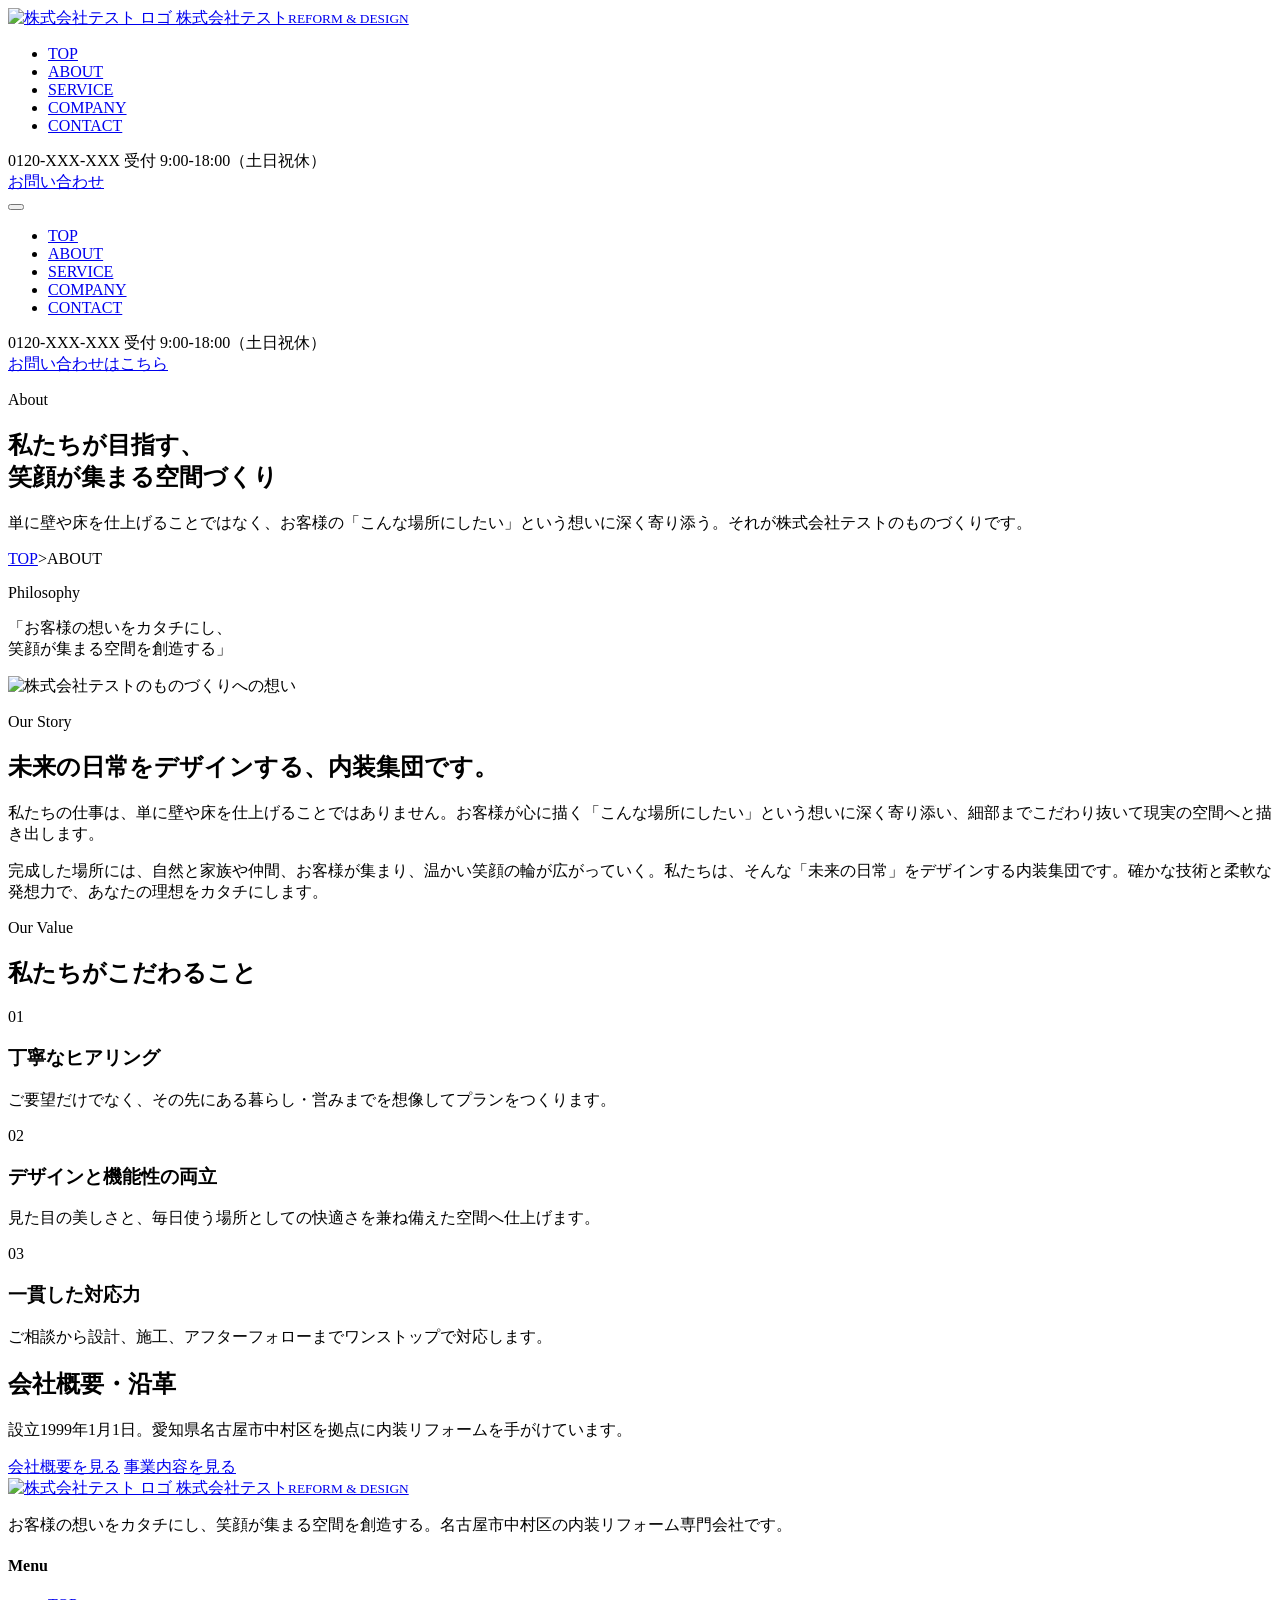
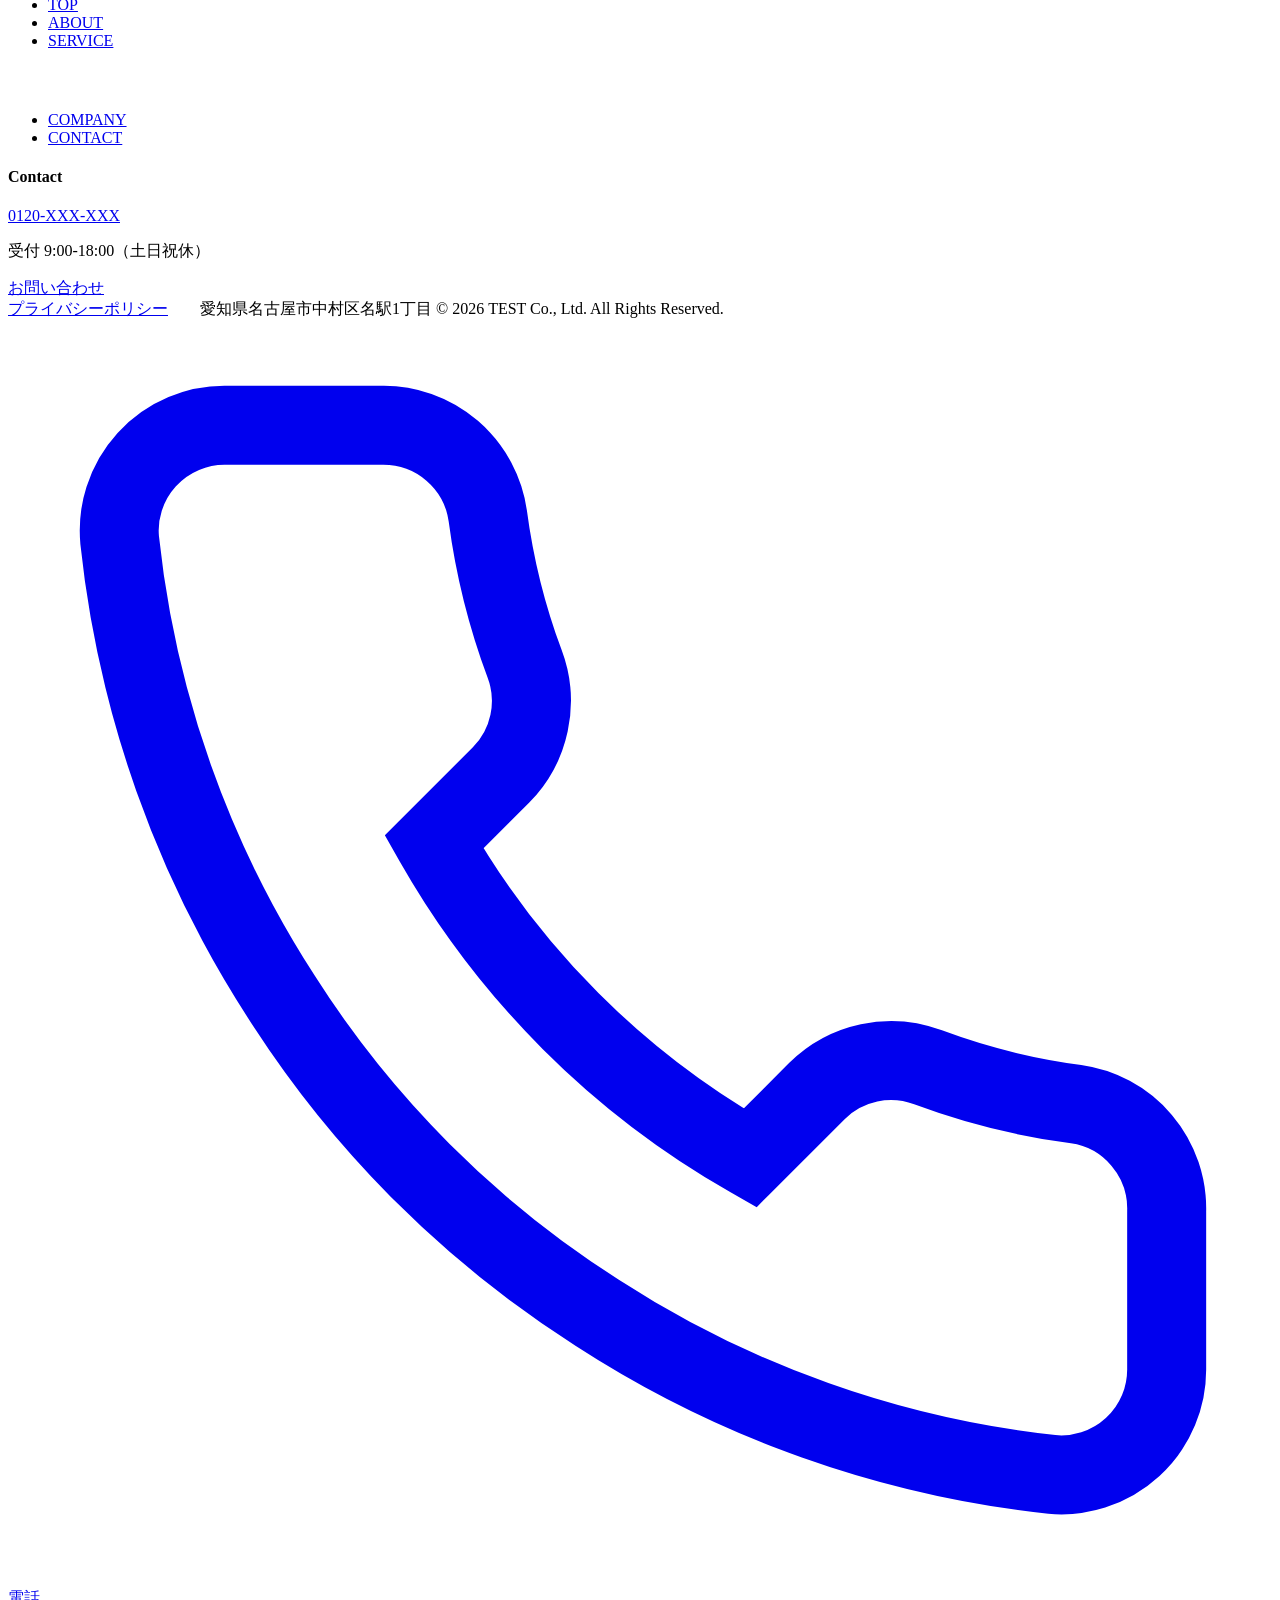
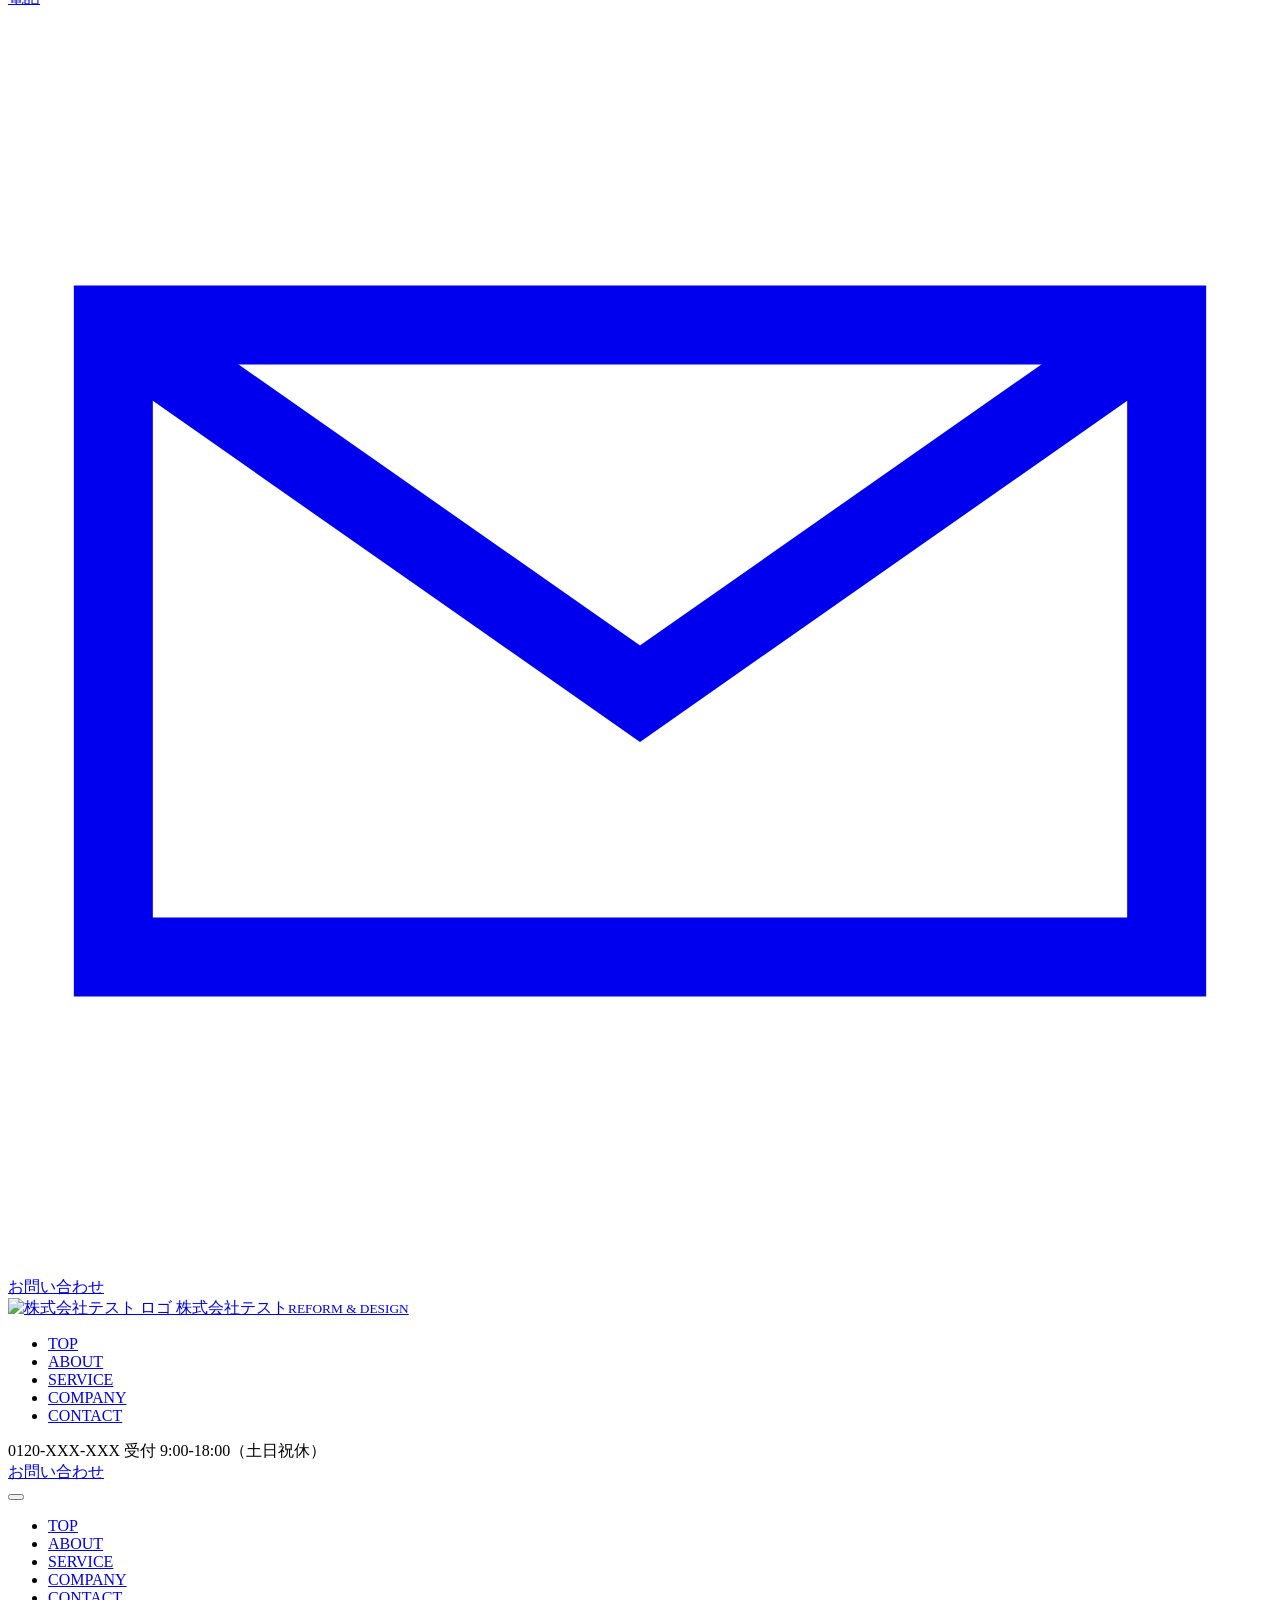
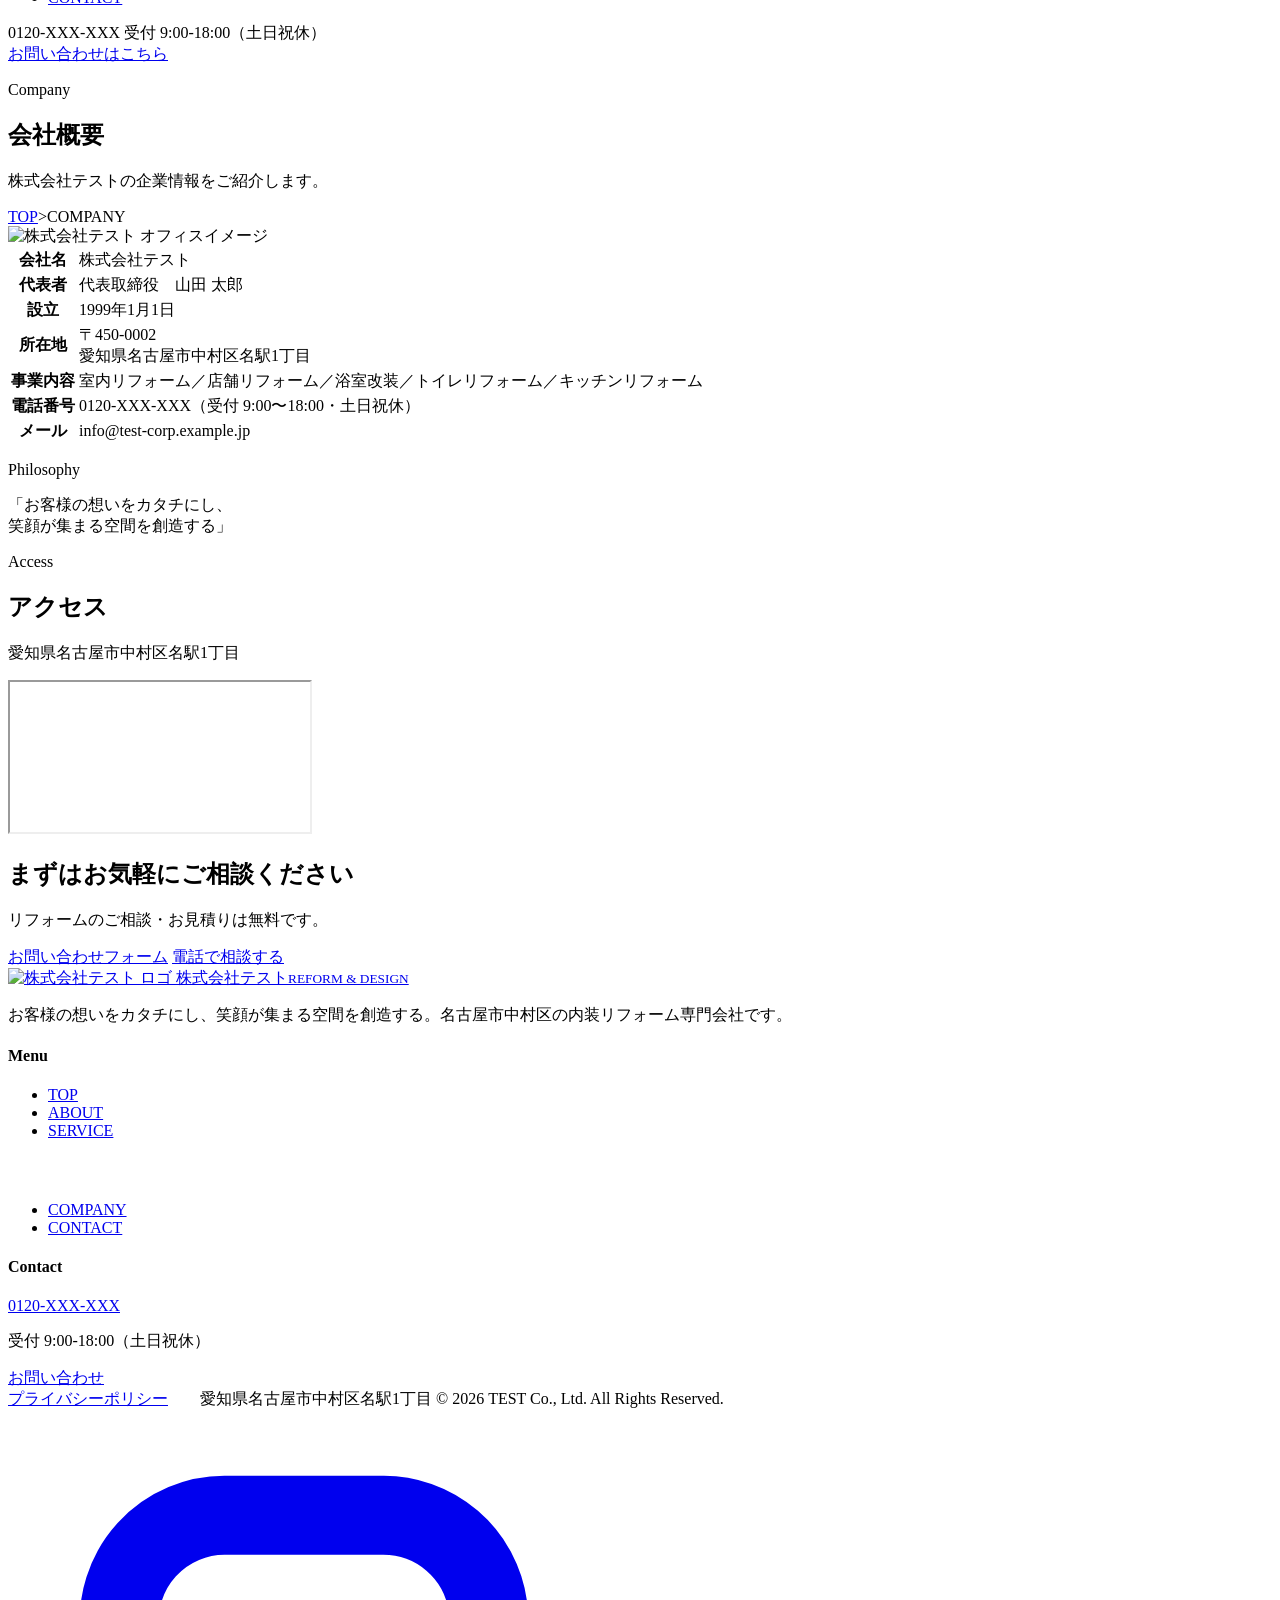
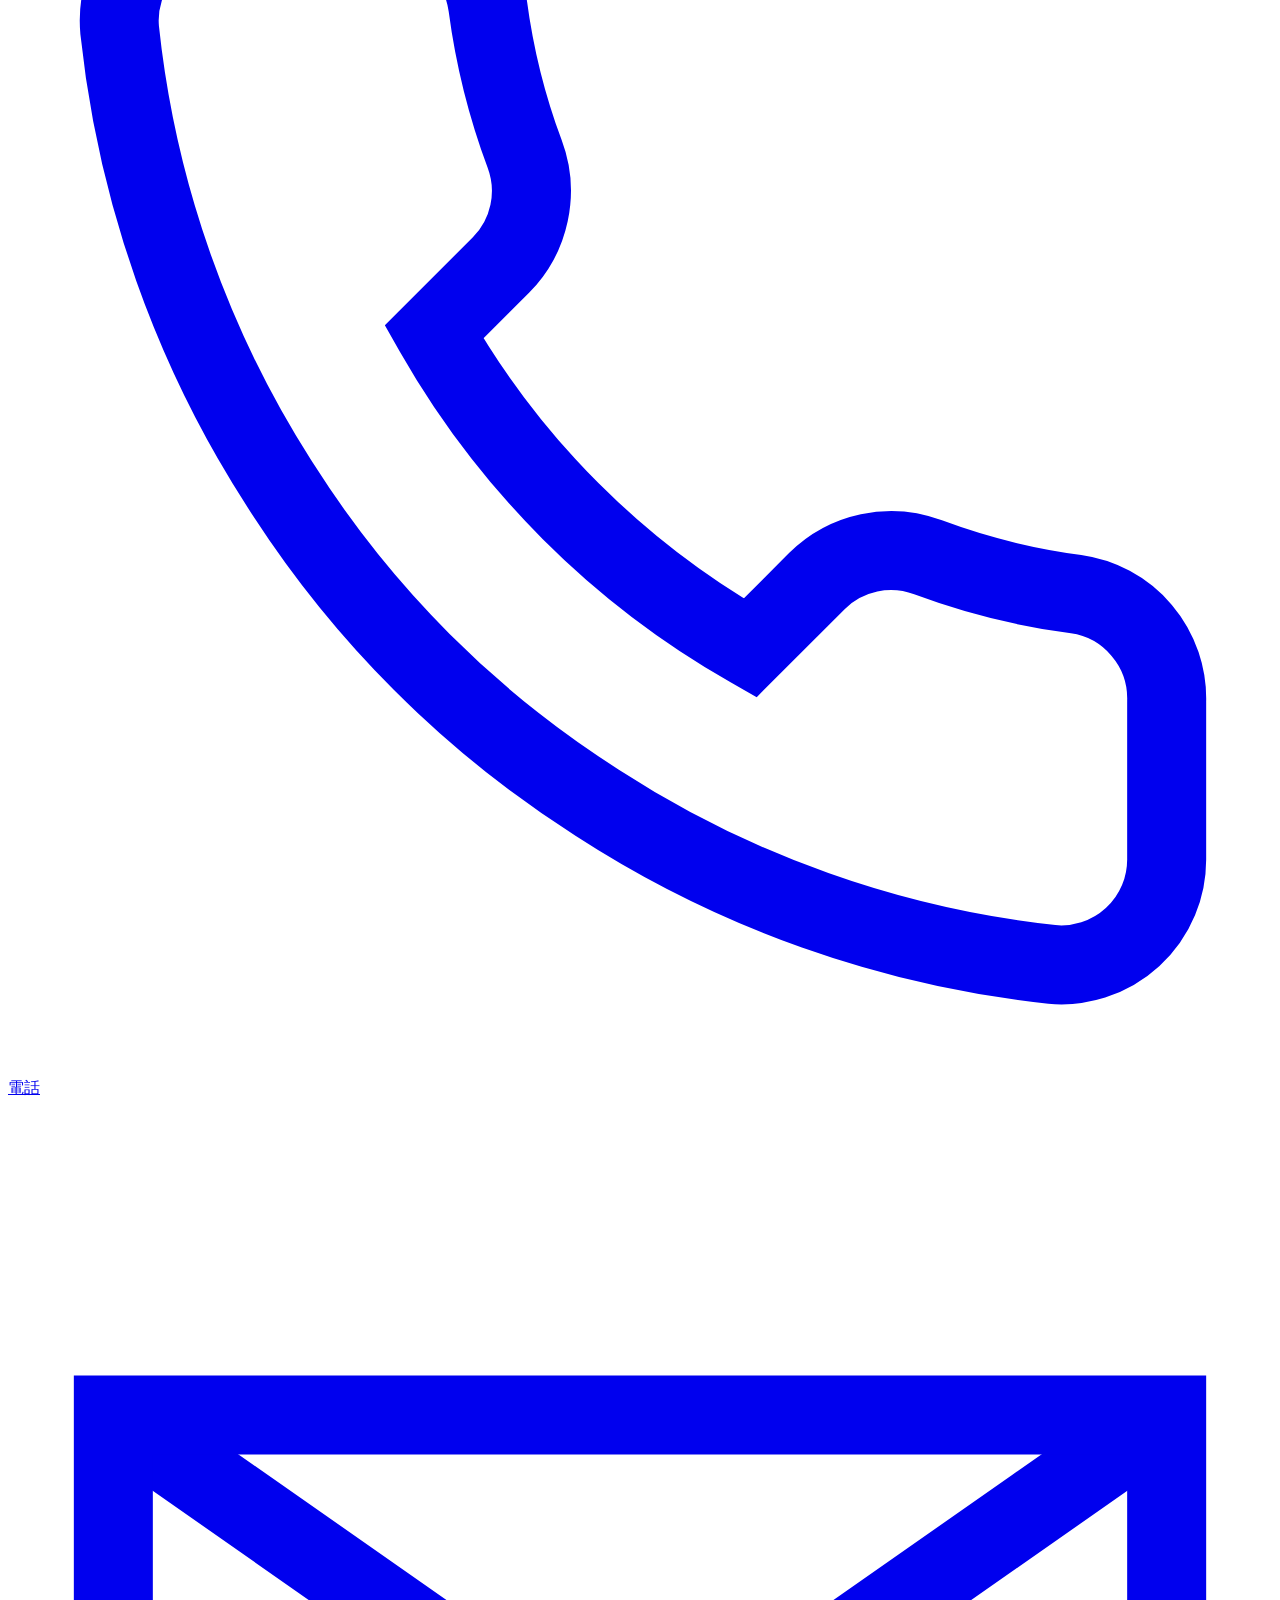
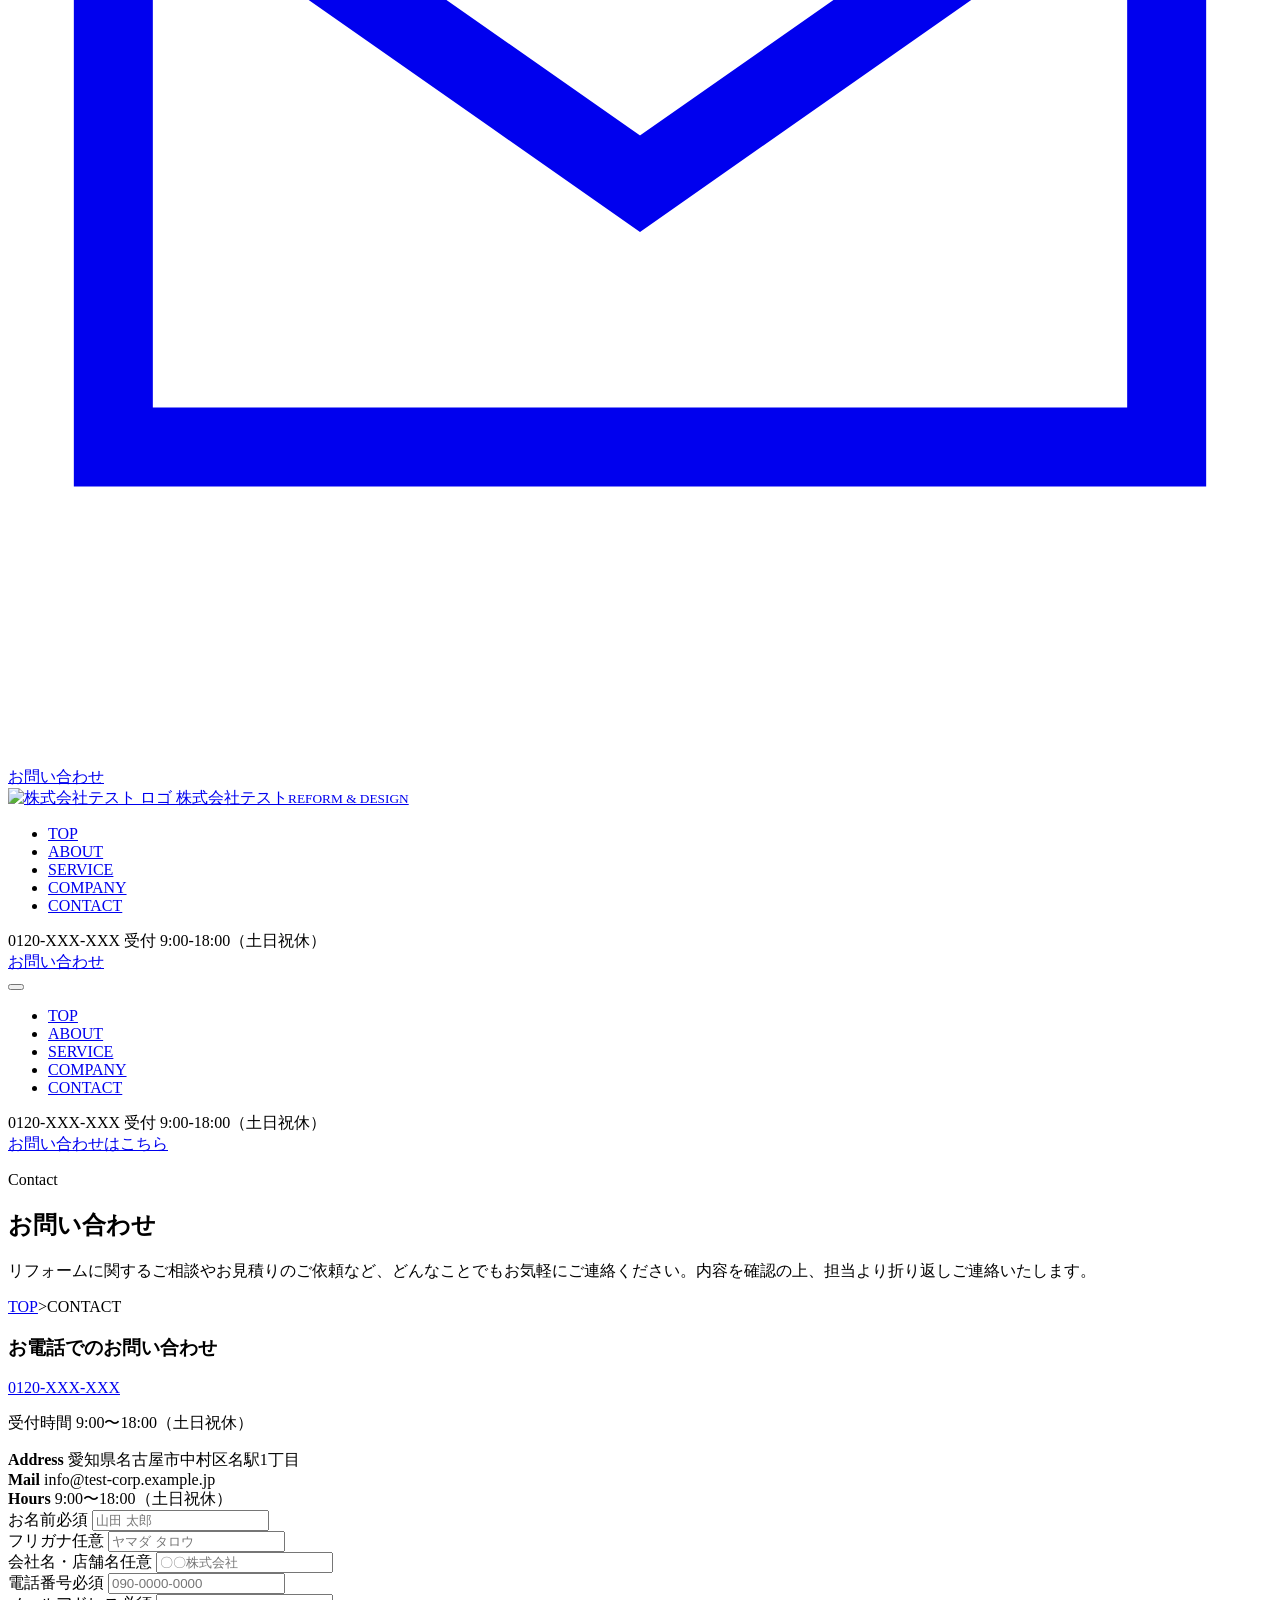
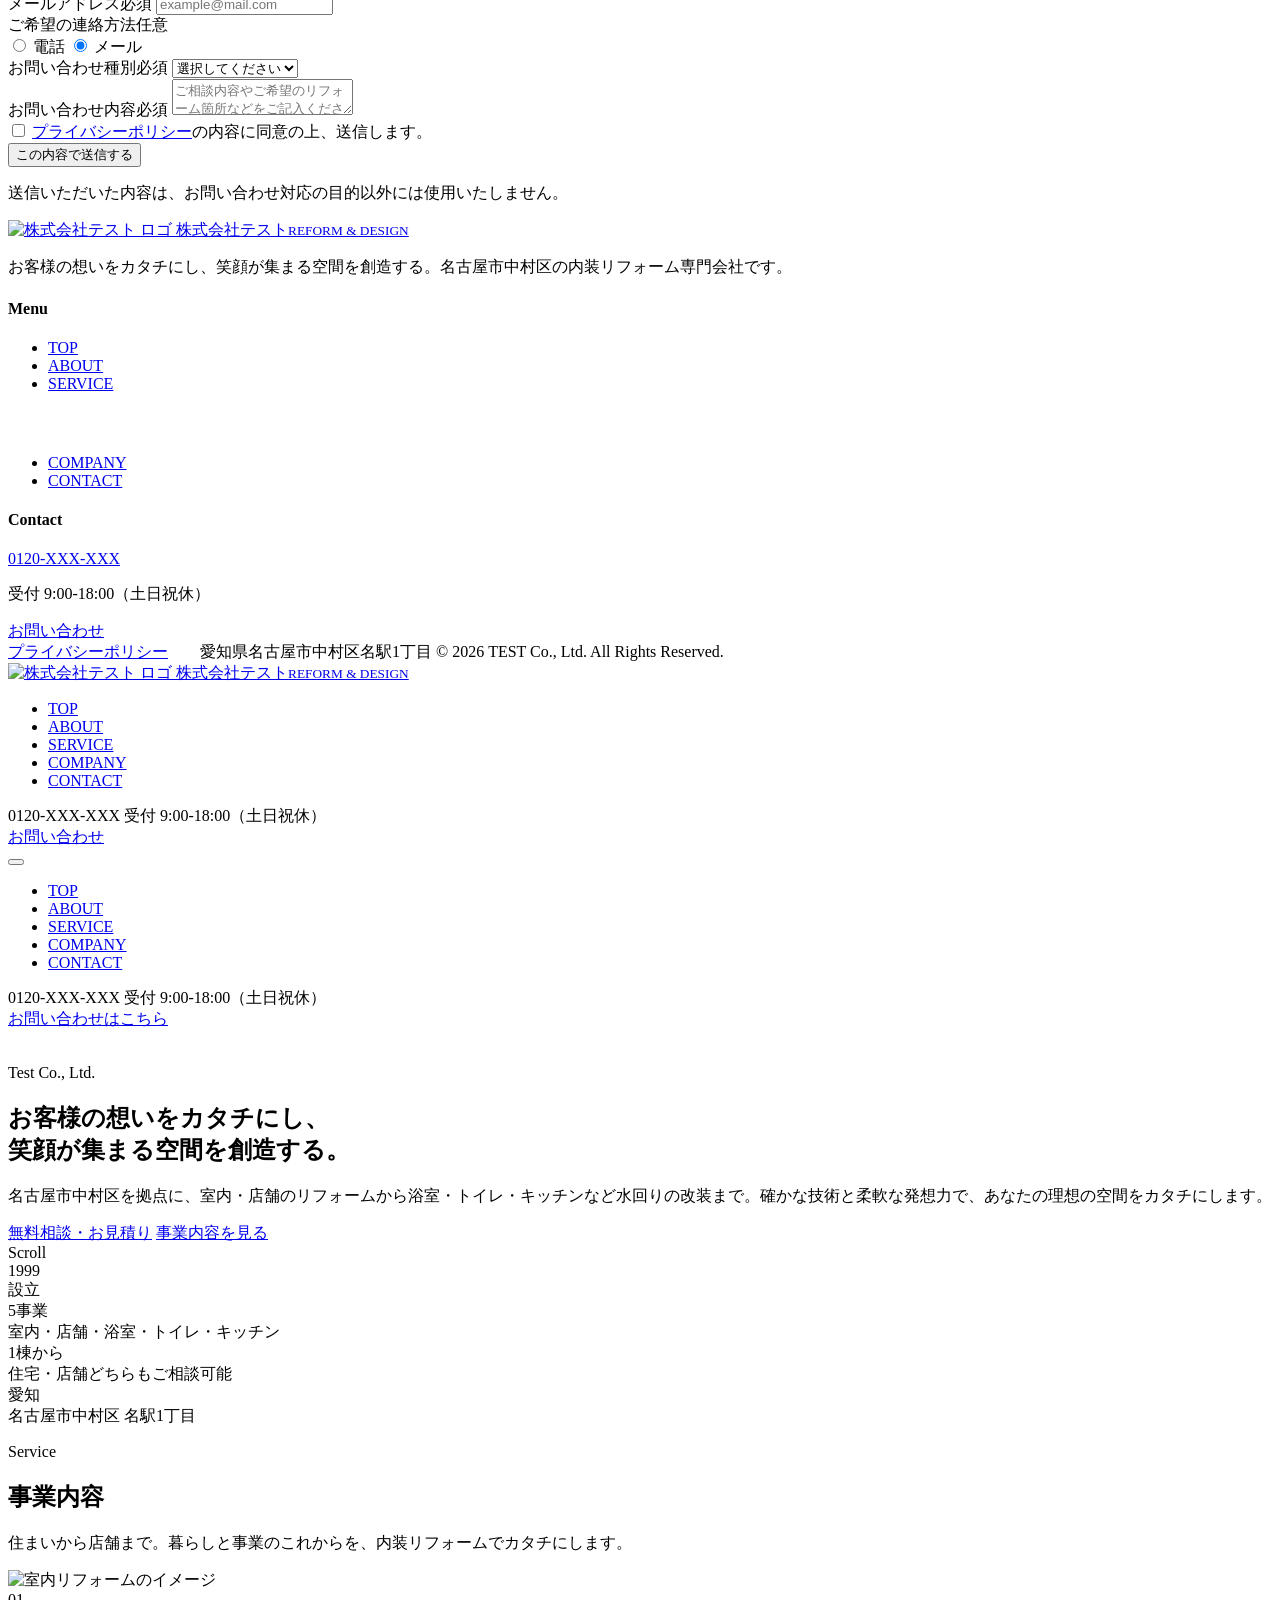
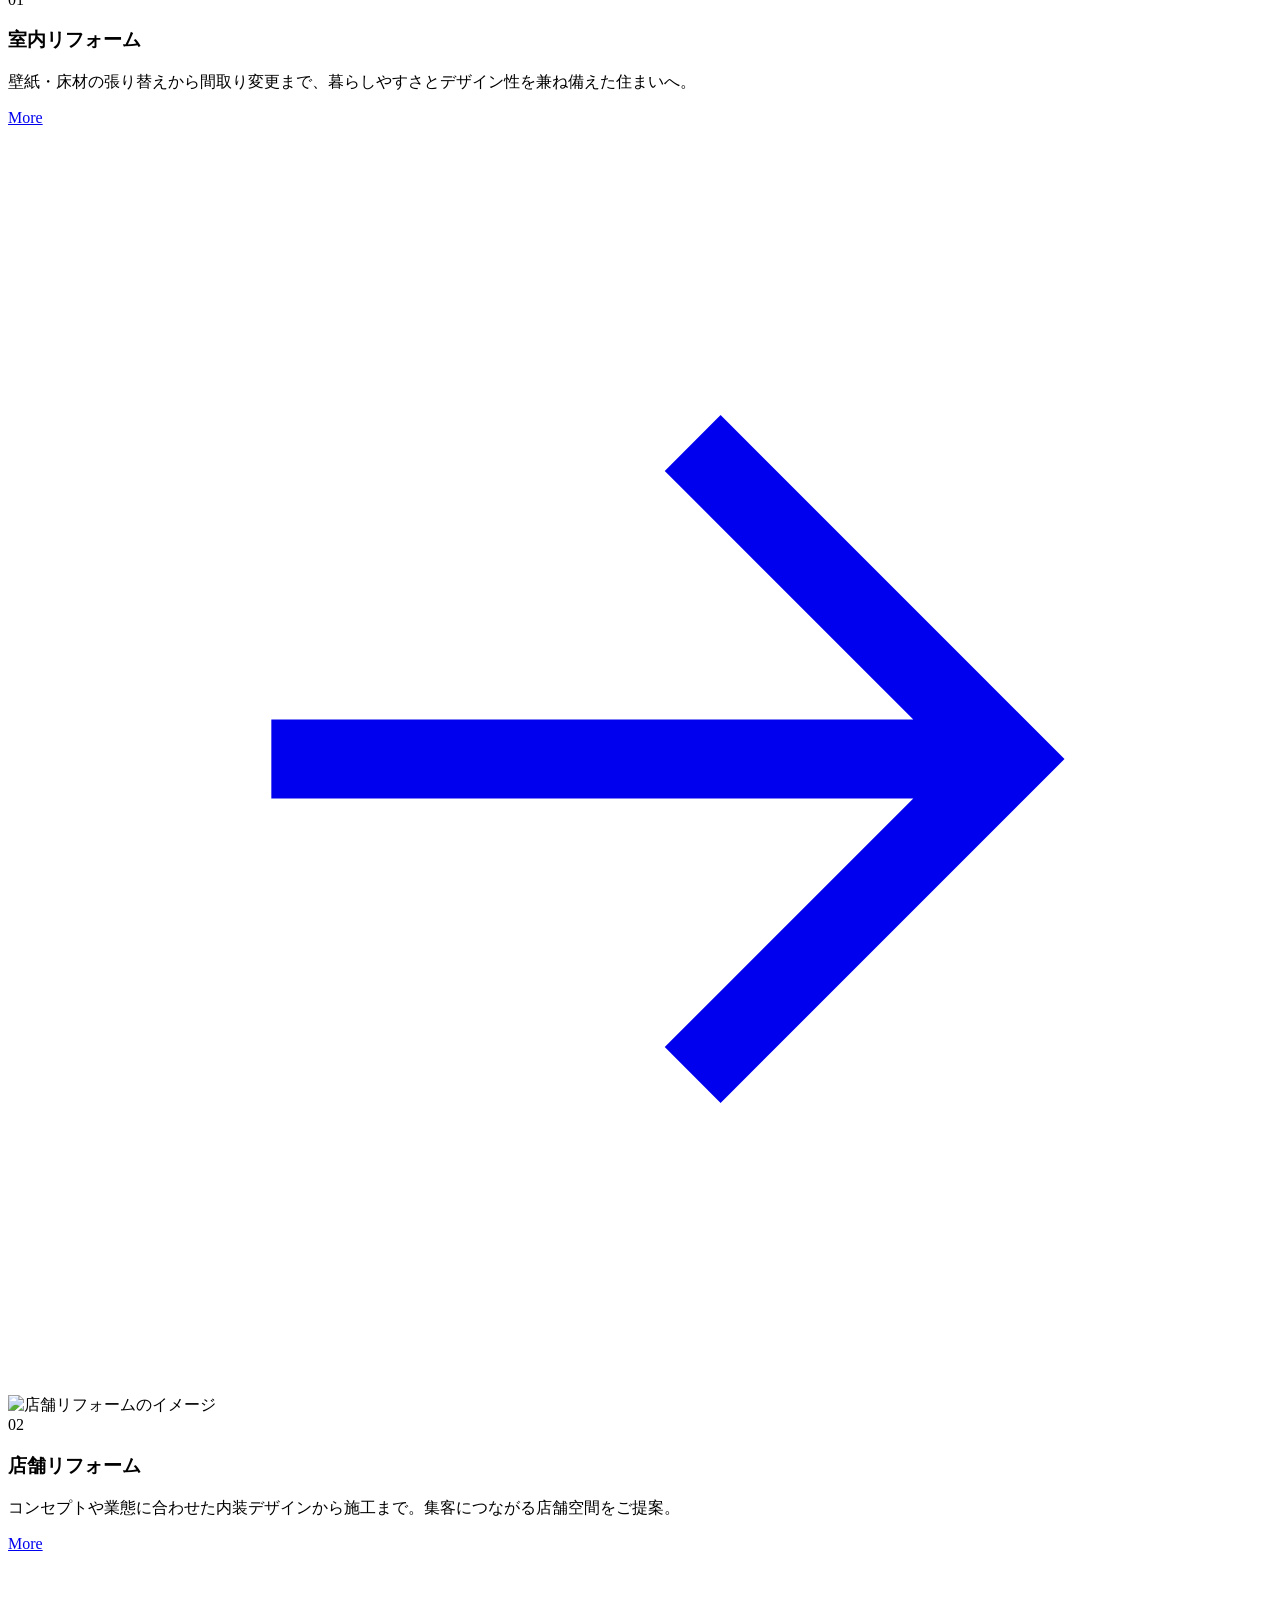
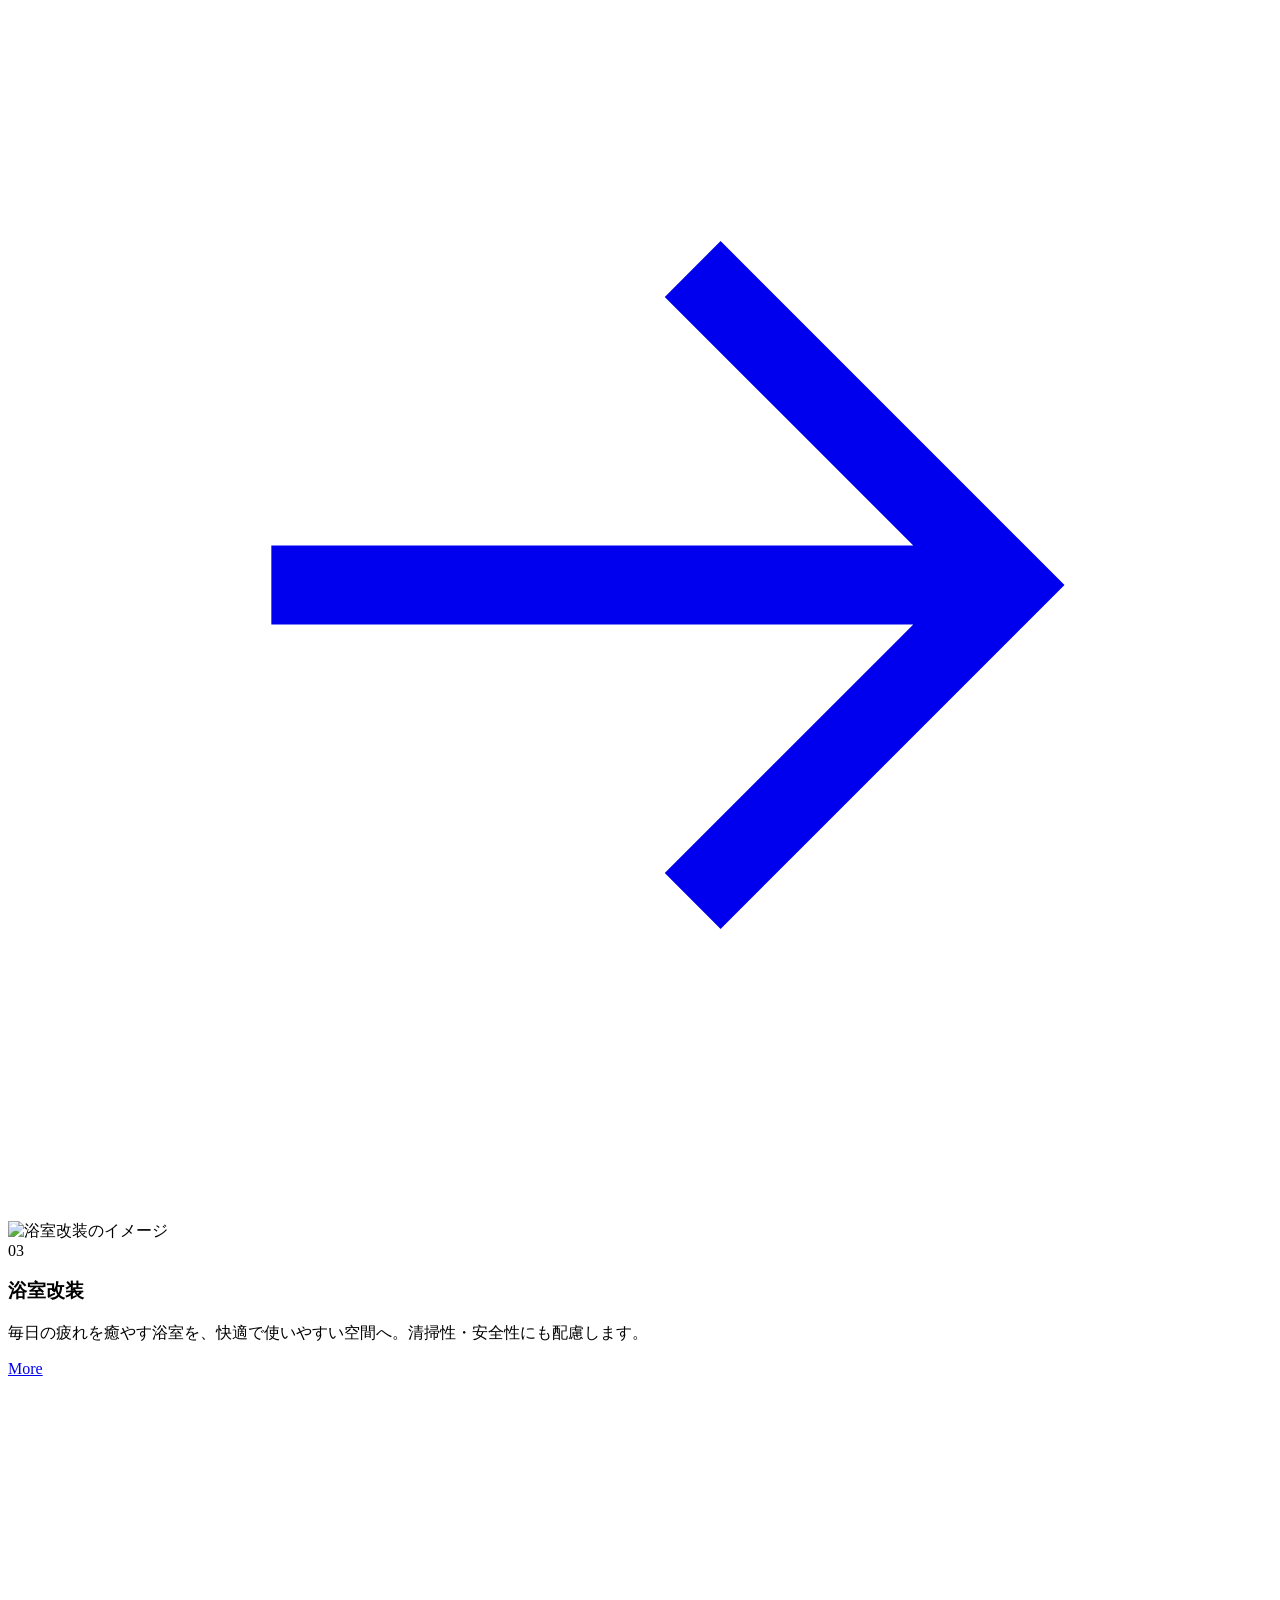
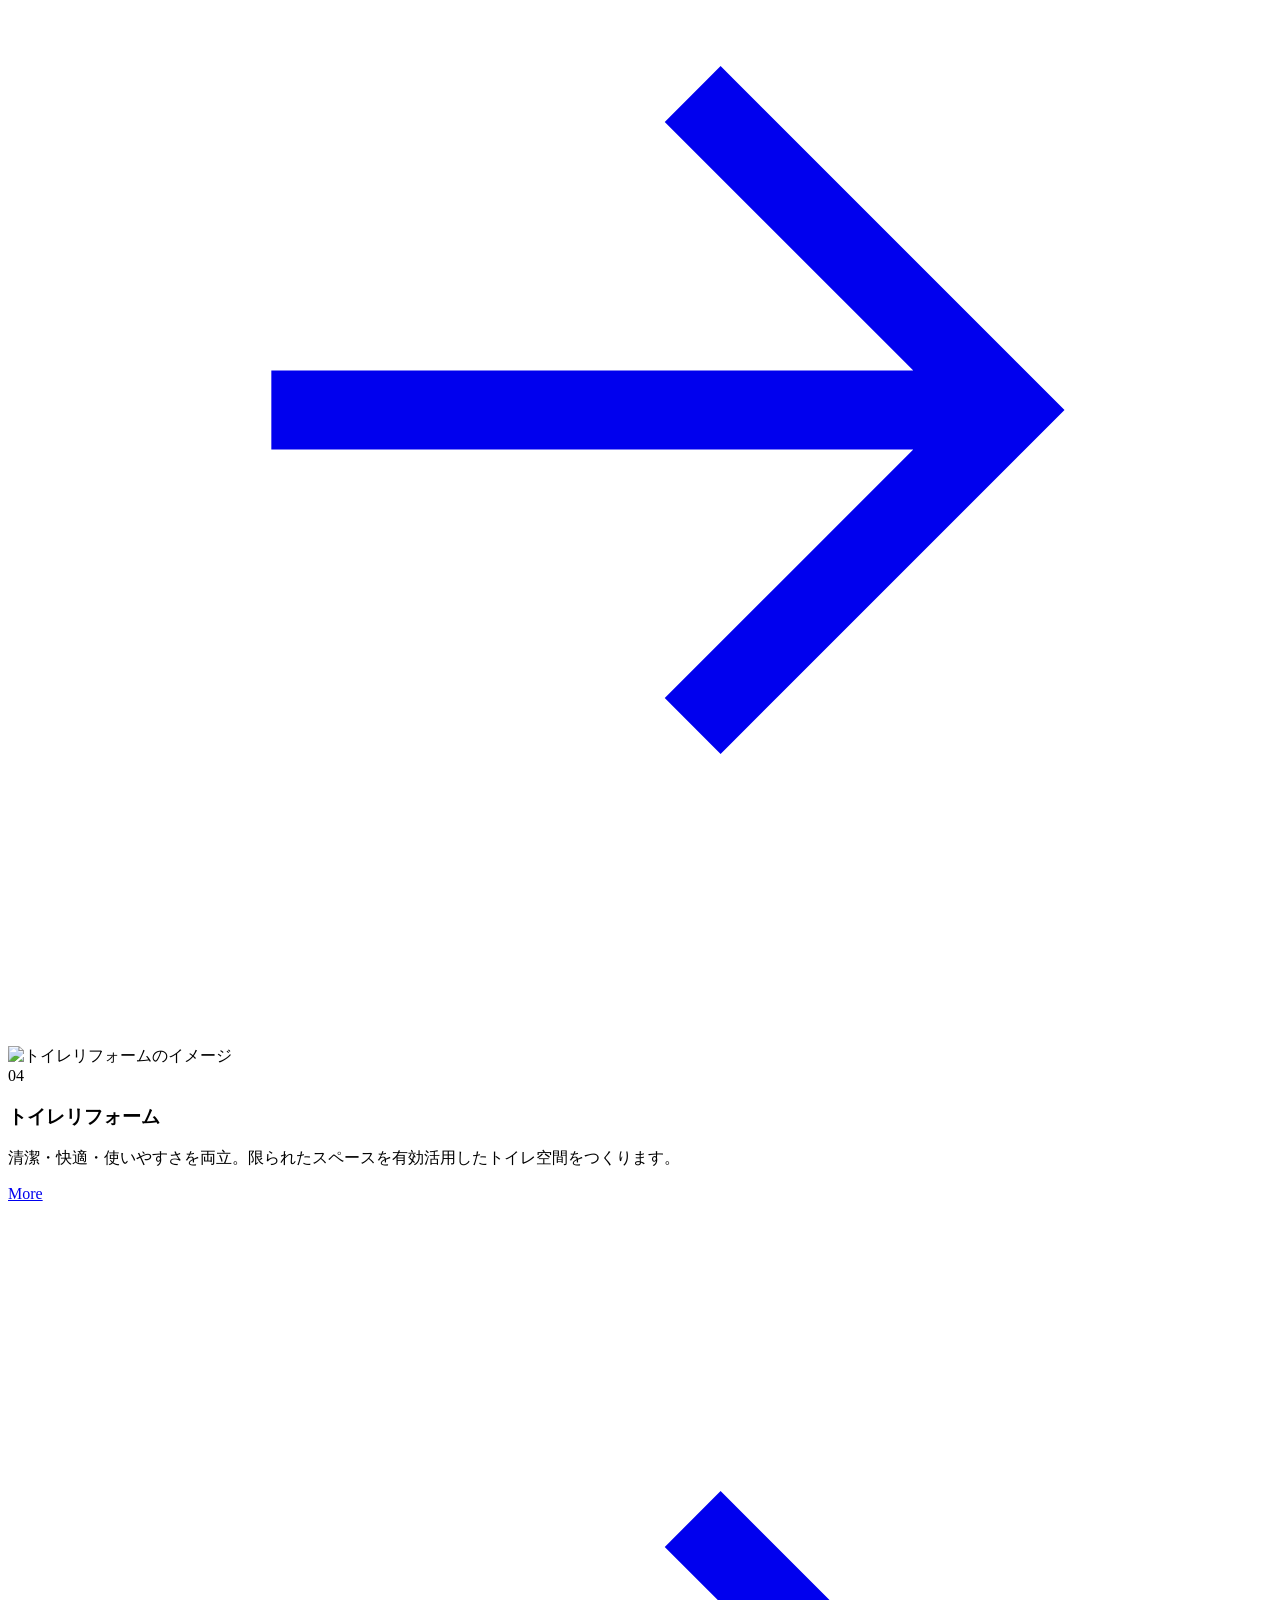
==== sample2/index.html @ 08230a1b "Create index.html" ====
<!DOCTYPE html>
<html lang="ja">
<head>
<meta charset="UTF-8">
<meta name="viewport" content="width=device-width, initial-scale=1.0">
<title>会社について｜株式会社テストの経営理念とものづくりへの想い</title>
<meta name="description" content="「お客様の想いをカタチにし、笑顔が集まる空間を創造する」を経営理念に掲げる株式会社テスト。私たちが大切にしている考え方と、内装リフォームにかける想いをご紹介します。">
<link rel="canonical" href="https://www.test-corp.example.jp/about.html">
<meta property="og:type" content="website">
<meta property="og:title" content="会社について｜株式会社テストの経営理念とものづくりへの想い">
<meta property="og:description" content="お客様の想いをカタチにし、笑顔が集まる空間を創造する。株式会社テストが大切にしている考え方をご紹介します。">
<meta property="og:locale" content="ja_JP">
<link rel="icon" href="images/favicon-32.png" sizes="32x32">
<link rel="apple-touch-icon" href="images/apple-touch-icon.png">
<link rel="preconnect" href="https://fonts.googleapis.com">
<link rel="preconnect" href="https://fonts.gstatic.com" crossorigin>
<link href="https://fonts.googleapis.com/css2?family=Cormorant+Garamond:ital,wght@0,500;0,600;1,500;1,600&family=Noto+Serif+JP:wght@300;400;500;600;700&display=swap" rel="stylesheet">
<link rel="stylesheet" href="css/style.css">
</head>
<body>

<!-- ============ HEADER ============ -->
<header class="site-header">
  <div class="container">
    <a href="index.html" class="brand">
      <img src="images/logo-icon-gold.png" alt="株式会社テスト ロゴ">
      <span class="brand-name">株式会社テスト<small>REFORM &amp; DESIGN</small></span>
    </a>
    <nav class="gnav pc-only">
      <ul class="gnav-list">
        <li><a href="index.html">TOP</a></li>
        <li><a href="about.html">ABOUT</a></li>
        <li><a href="service.html">SERVICE</a></li>
        <li><a href="company.html">COMPANY</a></li>
        <li><a href="contact.html">CONTACT</a></li>
      </ul>
    </nav>
    <div class="header-cta pc-only">
      <div class="header-tel">
        <span class="num">0120-XXX-XXX</span>
        <span class="hours">受付 9:00-18:00（土日祝休）</span>
      </div>
      <a href="contact.html" class="btn btn--primary">お問い合わせ</a>
    </div>
    <button class="nav-toggle" aria-label="メニューを開く" aria-expanded="false"><span></span></button>
  </div>
</header>

<div class="mobile-nav">
  <ul class="mobile-nav-list">
    <li><a href="index.html">TOP</a></li>
    <li><a href="about.html">ABOUT</a></li>
    <li><a href="service.html">SERVICE</a></li>
    <li><a href="company.html">COMPANY</a></li>
    <li><a href="contact.html">CONTACT</a></li>
  </ul>
  <div class="mobile-nav-foot">
    <div class="header-tel">
      <span class="num">0120-XXX-XXX</span>
      <span class="hours">受付 9:00-18:00（土日祝休）</span>
    </div>
    <a href="contact.html" class="btn btn--outline">お問い合わせはこちら</a>
  </div>
</div>

<!-- ============ PAGE HERO ============ -->
<section class="page-hero">
  <div class="container page-hero-inner">
    <p class="eyebrow">About</p>
    <h1>私たちが目指す、<br class="sp-only">笑顔が集まる空間づくり</h1>
    <p>単に壁や床を仕上げることではなく、お客様の「こんな場所にしたい」という想いに深く寄り添う。それが株式会社テストのものづくりです。</p>
  </div>
</section>
<nav class="breadcrumb">
  <div class="container">
    <a href="index.html">TOP</a><span>&gt;</span>ABOUT
  </div>
</nav>

<!-- ============ PHILOSOPHY ============ -->
<section class="section">
  <div class="container">
    <div class="philosophy reveal">
      <p class="eyebrow" style="justify-content:center;">Philosophy</p>
      <p class="philosophy-quote">「お客様の想いをカタチにし、<br><span>笑顔が集まる空間</span>を創造する」</p>
    </div>
  </div>
</section>

<!-- ============ ABOUT TEXT ============ -->
<section class="section section--cream-deep">
  <div class="container">
    <div class="split reveal">
      <div class="split-media">
        <img src="images/photos/texture-about.svg" alt="株式会社テストのものづくりへの想い">
      </div>
      <div class="split-text">
        <p class="eyebrow">Our Story</p>
        <h2>未来の日常をデザインする、内装集団です。</h2>
        <p>私たちの仕事は、単に壁や床を仕上げることではありません。お客様が心に描く「こんな場所にしたい」という想いに深く寄り添い、細部までこだわり抜いて現実の空間へと描き出します。</p>
        <p>完成した場所には、自然と家族や仲間、お客様が集まり、温かい笑顔の輪が広がっていく。私たちは、そんな「未来の日常」をデザインする内装集団です。確かな技術と柔軟な発想力で、あなたの理想をカタチにします。</p>
      </div>
    </div>
  </div>
</section>

<!-- ============ こだわり ============ -->
<section class="section">
  <div class="container">
    <div class="section-head reveal">
      <p class="eyebrow">Our Value</p>
      <h2 class="section-title">私たちがこだわること</h2>
    </div>
    <div class="reasons reasons--3">
      <div class="reason reveal">
        <div class="reason-num">01</div>
        <h3>丁寧なヒアリング</h3>
        <p>ご要望だけでなく、その先にある暮らし・営みまでを想像してプランをつくります。</p>
      </div>
      <div class="reason reveal reveal-delay-1">
        <div class="reason-num">02</div>
        <h3>デザインと機能性の両立</h3>
        <p>見た目の美しさと、毎日使う場所としての快適さを兼ね備えた空間へ仕上げます。</p>
      </div>
      <div class="reason reveal reveal-delay-2">
        <div class="reason-num">03</div>
        <h3>一貫した対応力</h3>
        <p>ご相談から設計、施工、アフターフォローまでワンストップで対応します。</p>
      </div>
    </div>
  </div>
</section>

<!-- ============ 会社概要抜粋 ============ -->
<section class="section section--cream-deep">
  <div class="container">
    <div class="cta-band reveal">
      <div>
        <h2>会社概要・沿革</h2>
        <p>設立1999年1月1日。愛知県名古屋市中村区を拠点に内装リフォームを手がけています。</p>
      </div>
      <div class="cta-band-actions">
        <a href="company.html" class="btn btn--primary">会社概要を見る</a>
        <a href="service.html" class="btn btn--outline">事業内容を見る</a>
      </div>
    </div>
  </div>
</section>

<!-- ============ FOOTER ============ -->
<footer class="site-footer">
  <div class="container">
    <div class="footer-top">
      <div class="footer-brand">
        <a href="index.html" class="brand">
          <img src="images/logo-icon-cream.png" alt="株式会社テスト ロゴ">
          <span class="brand-name">株式会社テスト<small>REFORM &amp; DESIGN</small></span>
        </a>
        <p>お客様の想いをカタチにし、笑顔が集まる空間を創造する。名古屋市中村区の内装リフォーム専門会社です。</p>
      </div>
      <div class="footer-col">
        <h4>Menu</h4>
        <ul>
          <li><a href="index.html">TOP</a></li>
          <li><a href="about.html">ABOUT</a></li>
          <li><a href="service.html">SERVICE</a></li>
        </ul>
      </div>
      <div class="footer-col">
        <h4>&nbsp;</h4>
        <ul>
          <li><a href="company.html">COMPANY</a></li>
          <li><a href="contact.html">CONTACT</a></li>
        </ul>
      </div>
      <div class="footer-col footer-contact">
        <h4>Contact</h4>
        <a href="tel:0120XXXXXX" class="contact-tel">0120-XXX-XXX</a>
        <p class="hours">受付 9:00-18:00（土日祝休）</p>
        <a href="contact.html" class="btn btn--primary btn--block">お問い合わせ</a>
      </div>
    </div>
    <div class="footer-bottom">
      <span><a href="privacy.html">プライバシーポリシー</a>　　愛知県名古屋市中村区名駅1丁目</span>
      <span>&copy; 2026 TEST Co., Ltd. All Rights Reserved.</span>
    </div>
  </div>
</footer>

<div class="mobile-fab">
  <a href="tel:0120XXXXXX">
    <svg viewBox="0 0 24 24" fill="none" stroke="currentColor" stroke-width="1.5"><path d="M22 16.92v3a2 2 0 0 1-2.18 2 19.79 19.79 0 0 1-8.63-3.07 19.5 19.5 0 0 1-6-6 19.79 19.79 0 0 1-3.07-8.67A2 2 0 0 1 4.11 2h3a2 2 0 0 1 2 1.72c.127.96.361 1.903.7 2.81a2 2 0 0 1-.45 2.11L8.09 9.91a16 16 0 0 0 6 6l1.27-1.27a2 2 0 0 1 2.11-.45c.907.339 1.85.573 2.81.7A2 2 0 0 1 22 16.92z"/></svg>
    電話
  </a>
  <a href="contact.html">
    <svg viewBox="0 0 24 24" fill="none" stroke="currentColor" stroke-width="1.5"><path d="M22 6l-10 7L2 6"/><path d="M2 6h20v12H2z"/></svg>
    お問い合わせ
  </a>
</div>

<script src="js/main.js"></script>
</body>
</html>

<!DOCTYPE html>
<html lang="ja">
<head>
<meta charset="UTF-8">
<meta name="viewport" content="width=device-width, initial-scale=1.0">
<title>会社概要｜株式会社テスト</title>
<meta name="description" content="株式会社テストの会社概要ページです。会社名・代表者・所在地・事業内容など、企業情報をご確認いただけます。">
<link rel="canonical" href="https://www.test-corp.example.jp/company.html">
<meta property="og:type" content="website">
<meta property="og:title" content="会社概要｜株式会社テスト">
<meta property="og:description" content="株式会社テストの会社概要。会社名・代表者・所在地・事業内容など企業情報をご確認いただけます。">
<meta property="og:locale" content="ja_JP">
<link rel="icon" href="images/favicon-32.png" sizes="32x32">
<link rel="apple-touch-icon" href="images/apple-touch-icon.png">
<link rel="preconnect" href="https://fonts.googleapis.com">
<link rel="preconnect" href="https://fonts.gstatic.com" crossorigin>
<link href="https://fonts.googleapis.com/css2?family=Cormorant+Garamond:ital,wght@0,500;0,600;1,500;1,600&family=Noto+Serif+JP:wght@300;400;500;600;700&display=swap" rel="stylesheet">
<link rel="stylesheet" href="css/style.css">
</head>
<body>

<!-- ============ HEADER ============ -->
<header class="site-header">
  <div class="container">
    <a href="index.html" class="brand">
      <img src="images/logo-icon-gold.png" alt="株式会社テスト ロゴ">
      <span class="brand-name">株式会社テスト<small>REFORM &amp; DESIGN</small></span>
    </a>
    <nav class="gnav pc-only">
      <ul class="gnav-list">
        <li><a href="index.html">TOP</a></li>
        <li><a href="about.html">ABOUT</a></li>
        <li><a href="service.html">SERVICE</a></li>
        <li><a href="company.html">COMPANY</a></li>
        <li><a href="contact.html">CONTACT</a></li>
      </ul>
    </nav>
    <div class="header-cta pc-only">
      <div class="header-tel">
        <span class="num">0120-XXX-XXX</span>
        <span class="hours">受付 9:00-18:00（土日祝休）</span>
      </div>
      <a href="contact.html" class="btn btn--primary">お問い合わせ</a>
    </div>
    <button class="nav-toggle" aria-label="メニューを開く" aria-expanded="false"><span></span></button>
  </div>
</header>

<div class="mobile-nav">
  <ul class="mobile-nav-list">
    <li><a href="index.html">TOP</a></li>
    <li><a href="about.html">ABOUT</a></li>
    <li><a href="service.html">SERVICE</a></li>
    <li><a href="company.html">COMPANY</a></li>
    <li><a href="contact.html">CONTACT</a></li>
  </ul>
  <div class="mobile-nav-foot">
    <div class="header-tel">
      <span class="num">0120-XXX-XXX</span>
      <span class="hours">受付 9:00-18:00（土日祝休）</span>
    </div>
    <a href="contact.html" class="btn btn--outline">お問い合わせはこちら</a>
  </div>
</div>

<!-- ============ PAGE HERO ============ -->
<section class="page-hero">
  <div class="container page-hero-inner">
    <p class="eyebrow">Company</p>
    <h1>会社概要</h1>
    <p>株式会社テストの企業情報をご紹介します。</p>
  </div>
</section>
<nav class="breadcrumb">
  <div class="container">
    <a href="index.html">TOP</a><span>&gt;</span>COMPANY
  </div>
</nav>

<!-- ============ 会社概要テーブル ============ -->
<section class="section">
  <div class="container">
    <div class="split reveal" style="align-items:flex-start;">
      <div class="split-media">
        <img src="images/photos/texture-company.svg" alt="株式会社テスト オフィスイメージ">
      </div>
      <div class="split-text" style="width:100%;">
        <table class="info-table">
          <tr><th>会社名</th><td>株式会社テスト</td></tr>
          <tr><th>代表者</th><td>代表取締役　山田 太郎</td></tr>
          <tr><th>設立</th><td>1999年1月1日</td></tr>
          <tr><th>所在地</th><td>〒450-0002<br>愛知県名古屋市中村区名駅1丁目</td></tr>
          <tr><th>事業内容</th><td>室内リフォーム／店舗リフォーム／浴室改装／トイレリフォーム／キッチンリフォーム</td></tr>
          <tr><th>電話番号</th><td>0120-XXX-XXX（受付 9:00〜18:00・土日祝休）</td></tr>
          <tr><th>メール</th><td>info@test-corp.example.jp</td></tr>
        </table>
      </div>
    </div>
  </div>
</section>

<!-- ============ 経営理念 ============ -->
<section class="section section--ink">
  <div class="container">
    <div class="philosophy reveal">
      <p class="eyebrow" style="justify-content:center;">Philosophy</p>
      <p class="philosophy-quote">「お客様の想いをカタチにし、<br><span>笑顔が集まる空間</span>を創造する」</p>
    </div>
  </div>
</section>

<!-- ============ アクセス ============ -->
<section class="section">
  <div class="container">
    <div class="section-head reveal">
      <p class="eyebrow">Access</p>
      <h2 class="section-title">アクセス</h2>
      <p class="section-lead">愛知県名古屋市中村区名駅1丁目</p>
    </div>
    <div class="map-frame reveal">
      <iframe
        src="https://www.google.com/maps?q=%E6%84%9B%E7%9F%A5%E7%9C%8C%E5%90%8D%E5%8F%A4%E5%B1%8B%E5%B8%82%E4%B8%AD%E6%9D%91%E5%8C%BA%E5%90%8D%E9%A7%85%EF%BC%91%E4%B8%81%E7%9B%AE&output=embed"
        loading="lazy" referrerpolicy="no-referrer-when-downgrade" title="株式会社テスト 所在地地図"></iframe>
    </div>
  </div>
</section>

<!-- ============ CTA ============ -->
<section class="section section--cream-deep">
  <div class="container">
    <div class="cta-band reveal">
      <div>
        <h2>まずはお気軽にご相談ください</h2>
        <p>リフォームのご相談・お見積りは無料です。</p>
      </div>
      <div class="cta-band-actions">
        <a href="contact.html" class="btn btn--primary">お問い合わせフォーム</a>
        <a href="tel:0120XXXXXX" class="btn btn--outline">電話で相談する</a>
      </div>
    </div>
  </div>
</section>

<!-- ============ FOOTER ============ -->
<footer class="site-footer">
  <div class="container">
    <div class="footer-top">
      <div class="footer-brand">
        <a href="index.html" class="brand">
          <img src="images/logo-icon-cream.png" alt="株式会社テスト ロゴ">
          <span class="brand-name">株式会社テスト<small>REFORM &amp; DESIGN</small></span>
        </a>
        <p>お客様の想いをカタチにし、笑顔が集まる空間を創造する。名古屋市中村区の内装リフォーム専門会社です。</p>
      </div>
      <div class="footer-col">
        <h4>Menu</h4>
        <ul>
          <li><a href="index.html">TOP</a></li>
          <li><a href="about.html">ABOUT</a></li>
          <li><a href="service.html">SERVICE</a></li>
        </ul>
      </div>
      <div class="footer-col">
        <h4>&nbsp;</h4>
        <ul>
          <li><a href="company.html">COMPANY</a></li>
          <li><a href="contact.html">CONTACT</a></li>
        </ul>
      </div>
      <div class="footer-col footer-contact">
        <h4>Contact</h4>
        <a href="tel:0120XXXXXX" class="contact-tel">0120-XXX-XXX</a>
        <p class="hours">受付 9:00-18:00（土日祝休）</p>
        <a href="contact.html" class="btn btn--primary btn--block">お問い合わせ</a>
      </div>
    </div>
    <div class="footer-bottom">
      <span><a href="privacy.html">プライバシーポリシー</a>　　愛知県名古屋市中村区名駅1丁目</span>
      <span>&copy; 2026 TEST Co., Ltd. All Rights Reserved.</span>
    </div>
  </div>
</footer>

<div class="mobile-fab">
  <a href="tel:0120XXXXXX">
    <svg viewBox="0 0 24 24" fill="none" stroke="currentColor" stroke-width="1.5"><path d="M22 16.92v3a2 2 0 0 1-2.18 2 19.79 19.79 0 0 1-8.63-3.07 19.5 19.5 0 0 1-6-6 19.79 19.79 0 0 1-3.07-8.67A2 2 0 0 1 4.11 2h3a2 2 0 0 1 2 1.72c.127.96.361 1.903.7 2.81a2 2 0 0 1-.45 2.11L8.09 9.91a16 16 0 0 0 6 6l1.27-1.27a2 2 0 0 1 2.11-.45c.907.339 1.85.573 2.81.7A2 2 0 0 1 22 16.92z"/></svg>
    電話
  </a>
  <a href="contact.html">
    <svg viewBox="0 0 24 24" fill="none" stroke="currentColor" stroke-width="1.5"><path d="M22 6l-10 7L2 6"/><path d="M2 6h20v12H2z"/></svg>
    お問い合わせ
  </a>
</div>

<script src="js/main.js"></script>
</body>
</html>

<!DOCTYPE html>
<html lang="ja">
<head>
<meta charset="UTF-8">
<meta name="viewport" content="width=device-width, initial-scale=1.0">
<title>お問い合わせ｜株式会社テスト</title>
<meta name="description" content="株式会社テストへのお問い合わせはこちらから。リフォームに関するご相談・お見積り依頼など、お気軽にご連絡ください。">
<link rel="canonical" href="https://www.test-corp.example.jp/contact.html">
<meta property="og:type" content="website">
<meta property="og:title" content="お問い合わせ｜株式会社テスト">
<meta property="og:description" content="リフォームに関するご相談やお見積りのご依頼など、お気軽にお問い合わせください。">
<meta property="og:locale" content="ja_JP">
<link rel="icon" href="images/favicon-32.png" sizes="32x32">
<link rel="apple-touch-icon" href="images/apple-touch-icon.png">
<link rel="preconnect" href="https://fonts.googleapis.com">
<link rel="preconnect" href="https://fonts.gstatic.com" crossorigin>
<link href="https://fonts.googleapis.com/css2?family=Cormorant+Garamond:ital,wght@0,500;0,600;1,500;1,600&family=Noto+Serif+JP:wght@300;400;500;600;700&display=swap" rel="stylesheet">
<link rel="stylesheet" href="css/style.css">
</head>
<body>

<!-- ============ HEADER ============ -->
<header class="site-header">
  <div class="container">
    <a href="index.html" class="brand">
      <img src="images/logo-icon-gold.png" alt="株式会社テスト ロゴ">
      <span class="brand-name">株式会社テスト<small>REFORM &amp; DESIGN</small></span>
    </a>
    <nav class="gnav pc-only">
      <ul class="gnav-list">
        <li><a href="index.html">TOP</a></li>
        <li><a href="about.html">ABOUT</a></li>
        <li><a href="service.html">SERVICE</a></li>
        <li><a href="company.html">COMPANY</a></li>
        <li><a href="contact.html">CONTACT</a></li>
      </ul>
    </nav>
    <div class="header-cta pc-only">
      <div class="header-tel">
        <span class="num">0120-XXX-XXX</span>
        <span class="hours">受付 9:00-18:00（土日祝休）</span>
      </div>
      <a href="contact.html" class="btn btn--primary">お問い合わせ</a>
    </div>
    <button class="nav-toggle" aria-label="メニューを開く" aria-expanded="false"><span></span></button>
  </div>
</header>

<div class="mobile-nav">
  <ul class="mobile-nav-list">
    <li><a href="index.html">TOP</a></li>
    <li><a href="about.html">ABOUT</a></li>
    <li><a href="service.html">SERVICE</a></li>
    <li><a href="company.html">COMPANY</a></li>
    <li><a href="contact.html">CONTACT</a></li>
  </ul>
  <div class="mobile-nav-foot">
    <div class="header-tel">
      <span class="num">0120-XXX-XXX</span>
      <span class="hours">受付 9:00-18:00（土日祝休）</span>
    </div>
    <a href="contact.html" class="btn btn--outline">お問い合わせはこちら</a>
  </div>
</div>

<!-- ============ PAGE HERO ============ -->
<section class="page-hero">
  <div class="container page-hero-inner">
    <p class="eyebrow">Contact</p>
    <h1>お問い合わせ</h1>
    <p>リフォームに関するご相談やお見積りのご依頼など、どんなことでもお気軽にご連絡ください。内容を確認の上、担当より折り返しご連絡いたします。</p>
  </div>
</section>
<nav class="breadcrumb">
  <div class="container">
    <a href="index.html">TOP</a><span>&gt;</span>CONTACT
  </div>
</nav>

<!-- ============ CONTACT ============ -->
<section class="section">
  <div class="container">
    <div class="contact-layout">

      <aside class="contact-side reveal">
        <h3>お電話でのお問い合わせ</h3>
        <a href="tel:0120XXXXXX" class="contact-tel">0120-XXX-XXX</a>
        <p class="hours">受付時間 9:00〜18:00（土日祝休）</p>

        <div class="contact-info-item">
          <div>
            <strong>Address</strong>
            <span>愛知県名古屋市中村区名駅1丁目</span>
          </div>
        </div>
        <div class="contact-info-item">
          <div>
            <strong>Mail</strong>
            <span>info@test-corp.example.jp</span>
          </div>
        </div>
        <div class="contact-info-item">
          <div>
            <strong>Hours</strong>
            <span>9:00〜18:00（土日祝休）</span>
          </div>
        </div>
      </aside>

      <div class="contact-main reveal">
        <form id="contact-form" novalidate>
          <div class="form-group">
            <label for="name">お名前<span class="req">必須</span></label>
            <input type="text" id="name" name="name" placeholder="山田 太郎" required>
          </div>

          <div class="form-group">
            <label for="kana">フリガナ<span class="opt">任意</span></label>
            <input type="text" id="kana" name="kana" placeholder="ヤマダ タロウ">
          </div>

          <div class="form-row">
            <div class="form-group">
              <label for="company">会社名・店舗名<span class="opt">任意</span></label>
              <input type="text" id="company" name="company" placeholder="〇〇株式会社">
            </div>
            <div class="form-group">
              <label for="tel">電話番号<span class="req">必須</span></label>
              <input type="tel" id="tel" name="tel" placeholder="090-0000-0000" required>
            </div>
          </div>

          <div class="form-group">
            <label for="email">メールアドレス<span class="req">必須</span></label>
            <input type="email" id="email" name="email" placeholder="example@mail.com" required>
          </div>

          <div class="form-group">
            <label>ご希望の連絡方法<span class="opt">任意</span></label>
            <div class="radio-group">
              <label><input type="radio" name="contact_method" value="tel"> 電話</label>
              <label><input type="radio" name="contact_method" value="mail" checked> メール</label>
            </div>
          </div>

          <div class="form-group">
            <label for="type">お問い合わせ種別<span class="req">必須</span></label>
            <select id="type" name="type" required>
              <option value="">選択してください</option>
              <option value="estimate">見積もり依頼</option>
              <option value="document">資料請求</option>
              <option value="other">その他</option>
            </select>
          </div>

          <div class="form-group">
            <label for="message">お問い合わせ内容<span class="req">必須</span></label>
            <textarea id="message" name="message" placeholder="ご相談内容やご希望のリフォーム箇所などをご記入ください" required></textarea>
          </div>

          <div class="form-group">
            <label class="checkbox-line">
              <input type="checkbox" name="agree" required>
              <span><a href="privacy.html" target="_blank" rel="noopener">プライバシーポリシー</a>の内容に同意の上、送信します。</span>
            </label>
          </div>

          <div class="form-foot">
            <button type="submit" class="btn btn--primary btn--block">この内容で送信する</button>
            <p class="form-note" id="form-feedback">送信いただいた内容は、お問い合わせ対応の目的以外には使用いたしません。</p>
          </div>
        </form>
      </div>

    </div>
  </div>
</section>

<!-- ============ FOOTER ============ -->
<footer class="site-footer">
  <div class="container">
    <div class="footer-top">
      <div class="footer-brand">
        <a href="index.html" class="brand">
          <img src="images/logo-icon-cream.png" alt="株式会社テスト ロゴ">
          <span class="brand-name">株式会社テスト<small>REFORM &amp; DESIGN</small></span>
        </a>
        <p>お客様の想いをカタチにし、笑顔が集まる空間を創造する。名古屋市中村区の内装リフォーム専門会社です。</p>
      </div>
      <div class="footer-col">
        <h4>Menu</h4>
        <ul>
          <li><a href="index.html">TOP</a></li>
          <li><a href="about.html">ABOUT</a></li>
          <li><a href="service.html">SERVICE</a></li>
        </ul>
      </div>
      <div class="footer-col">
        <h4>&nbsp;</h4>
        <ul>
          <li><a href="company.html">COMPANY</a></li>
          <li><a href="contact.html">CONTACT</a></li>
        </ul>
      </div>
      <div class="footer-col footer-contact">
        <h4>Contact</h4>
        <a href="tel:0120XXXXXX" class="contact-tel">0120-XXX-XXX</a>
        <p class="hours">受付 9:00-18:00（土日祝休）</p>
        <a href="contact.html" class="btn btn--primary btn--block">お問い合わせ</a>
      </div>
    </div>
    <div class="footer-bottom">
      <span><a href="privacy.html">プライバシーポリシー</a>　　愛知県名古屋市中村区名駅1丁目</span>
      <span>&copy; 2026 TEST Co., Ltd. All Rights Reserved.</span>
    </div>
  </div>
</footer>

<script src="js/main.js"></script>
</body>
</html>

<!DOCTYPE html>
<html lang="ja">
<head>
<meta charset="UTF-8">
<meta name="viewport" content="width=device-width, initial-scale=1.0">
<title>株式会社テスト｜名古屋市中村区の室内・店舗リフォーム専門会社</title>
<meta name="description" content="名古屋市中村区の株式会社テストは、室内リフォーム・店舗リフォーム・浴室/トイレ/キッチンなど水回りリフォームを手がける内装のプロ集団です。お客様の想いをカタチにし、笑顔が集まる空間を創造します。">
<link rel="canonical" href="https://www.test-corp.example.jp/">
<meta property="og:type" content="website">
<meta property="og:title" content="株式会社テスト｜名古屋市中村区の室内・店舗リフォーム専門会社">
<meta property="og:description" content="お客様の想いをカタチにし、笑顔が集まる空間を創造する。名古屋市中村区の内装リフォーム専門会社、株式会社テストの公式サイトです。">
<meta property="og:locale" content="ja_JP">
<link rel="icon" href="images/favicon-32.png" sizes="32x32">
<link rel="apple-touch-icon" href="images/apple-touch-icon.png">
<link rel="preconnect" href="https://fonts.googleapis.com">
<link rel="preconnect" href="https://fonts.gstatic.com" crossorigin>
<link href="https://fonts.googleapis.com/css2?family=Cormorant+Garamond:ital,wght@0,500;0,600;1,500;1,600&family=Noto+Serif+JP:wght@300;400;500;600;700&display=swap" rel="stylesheet">
<link rel="stylesheet" href="css/style.css">
</head>
<body>

<!-- ============ HEADER ============ -->
<header class="site-header">
  <div class="container">
    <a href="index.html" class="brand">
      <img src="images/logo-icon-gold.png" alt="株式会社テスト ロゴ">
      <span class="brand-name">株式会社テスト<small>REFORM &amp; DESIGN</small></span>
    </a>
    <nav class="gnav pc-only">
      <ul class="gnav-list">
        <li><a href="index.html">TOP</a></li>
        <li><a href="about.html">ABOUT</a></li>
        <li><a href="service.html">SERVICE</a></li>
        <li><a href="company.html">COMPANY</a></li>
        <li><a href="contact.html">CONTACT</a></li>
      </ul>
    </nav>
    <div class="header-cta pc-only">
      <div class="header-tel">
        <span class="num">0120-XXX-XXX</span>
        <span class="hours">受付 9:00-18:00（土日祝休）</span>
      </div>
      <a href="contact.html" class="btn btn--primary">お問い合わせ</a>
    </div>
    <button class="nav-toggle" aria-label="メニューを開く" aria-expanded="false"><span></span></button>
  </div>
</header>

<div class="mobile-nav">
  <ul class="mobile-nav-list">
    <li><a href="index.html">TOP</a></li>
    <li><a href="about.html">ABOUT</a></li>
    <li><a href="service.html">SERVICE</a></li>
    <li><a href="company.html">COMPANY</a></li>
    <li><a href="contact.html">CONTACT</a></li>
  </ul>
  <div class="mobile-nav-foot">
    <div class="header-tel">
      <span class="num">0120-XXX-XXX</span>
      <span class="hours">受付 9:00-18:00（土日祝休）</span>
    </div>
    <a href="contact.html" class="btn btn--outline">お問い合わせはこちら</a>
  </div>
</div>

<!-- ============ HERO ============ -->
<section class="hero">
  <div class="hero-bg"><img src="images/photos/texture-hero.svg" alt=""></div>
  <div class="container hero-inner">
    <p class="eyebrow">Test Co., Ltd.</p>
    <h1 class="reveal">お客様の想いをカタチにし、<br><span>笑顔が集まる空間</span>を創造する。</h1>
    <div class="hero-rule reveal reveal-delay-1"></div>
    <p class="reveal reveal-delay-1">名古屋市中村区を拠点に、室内・店舗のリフォームから浴室・トイレ・キッチンなど水回りの改装まで。確かな技術と柔軟な発想力で、あなたの理想の空間をカタチにします。</p>
    <div class="hero-actions reveal reveal-delay-2">
      <a href="contact.html" class="btn btn--primary">無料相談・お見積り</a>
      <a href="service.html" class="btn btn--outline">事業内容を見る</a>
    </div>
  </div>
  <div class="hero-scroll pc-only">Scroll</div>
</section>

<!-- ============ STATS ============ -->
<div class="container">
  <div class="stats reveal">
    <div class="stats-item">
      <div class="stats-num"><span data-count="1999">1999</span></div>
      <div class="stats-label">設立</div>
    </div>
    <div class="stats-item">
      <div class="stats-num"><span data-count="5">5</span><span>事業</span></div>
      <div class="stats-label">室内・店舗・浴室・トイレ・キッチン</div>
    </div>
    <div class="stats-item">
      <div class="stats-num"><span data-count="1">1</span><span>棟から</span></div>
      <div class="stats-label">住宅・店舗どちらもご相談可能</div>
    </div>
    <div class="stats-item">
      <div class="stats-num">愛知</div>
      <div class="stats-label">名古屋市中村区 名駅1丁目</div>
    </div>
  </div>
</div>

<!-- ============ SERVICE DIGEST ============ -->
<section class="section" id="service">
  <div class="container">
    <div class="section-head reveal">
      <p class="eyebrow">Service</p>
      <h2 class="section-title">事業内容</h2>
      <p class="section-lead">住まいから店舗まで。暮らしと事業のこれからを、内装リフォームでカタチにします。</p>
    </div>
    <div class="grid grid--5">
      <div class="tile reveal">
        <div class="tile-media"><img src="images/photos/texture-room.svg" alt="室内リフォームのイメージ"></div>
        <div class="tile-body">
          <div class="tile-num">01</div>
          <h3 class="tile-title">室内リフォーム</h3>
          <p class="tile-text">壁紙・床材の張り替えから間取り変更まで、暮らしやすさとデザイン性を兼ね備えた住まいへ。</p>
          <a href="service.html#room" class="tile-link">More
            <svg viewBox="0 0 24 24" fill="none" stroke="currentColor" stroke-width="1.5"><path d="M5 12h14M13 6l6 6-6 6"/></svg>
          </a>
        </div>
      </div>
      <div class="tile reveal reveal-delay-1">
        <div class="tile-media"><img src="images/photos/texture-shop.svg" alt="店舗リフォームのイメージ"></div>
        <div class="tile-body">
          <div class="tile-num">02</div>
          <h3 class="tile-title">店舗リフォーム</h3>
          <p class="tile-text">コンセプトや業態に合わせた内装デザインから施工まで。集客につながる店舗空間をご提案。</p>
          <a href="service.html#shop" class="tile-link">More
            <svg viewBox="0 0 24 24" fill="none" stroke="currentColor" stroke-width="1.5"><path d="M5 12h14M13 6l6 6-6 6"/></svg>
          </a>
        </div>
      </div>
      <div class="tile reveal reveal-delay-2">
        <div class="tile-media"><img src="images/photos/texture-bath.svg" alt="浴室改装のイメージ"></div>
        <div class="tile-body">
          <div class="tile-num">03</div>
          <h3 class="tile-title">浴室改装</h3>
          <p class="tile-text">毎日の疲れを癒やす浴室を、快適で使いやすい空間へ。清掃性・安全性にも配慮します。</p>
          <a href="service.html#bath" class="tile-link">More
            <svg viewBox="0 0 24 24" fill="none" stroke="currentColor" stroke-width="1.5"><path d="M5 12h14M13 6l6 6-6 6"/></svg>
          </a>
        </div>
      </div>
      <div class="tile reveal reveal-delay-3">
        <div class="tile-media"><img src="images/photos/texture-toilet.svg" alt="トイレリフォームのイメージ"></div>
        <div class="tile-body">
          <div class="tile-num">04</div>
          <h3 class="tile-title">トイレリフォーム</h3>
          <p class="tile-text">清潔・快適・使いやすさを両立。限られたスペースを有効活用したトイレ空間をつくります。</p>
          <a href="service.html#toilet" class="tile-link">More
            <svg viewBox="0 0 24 24" fill="none" stroke="currentColor" stroke-width="1.5"><path d="M5 12h14M13 6l6 6-6 6"/></svg>
          </a>
        </div>
      </div>
      <div class="tile reveal reveal-delay-4">
        <div class="tile-media"><img src="images/photos/texture-kitchen.svg" alt="キッチンリフォームのイメージ"></div>
        <div class="tile-body">
          <div class="tile-num">05</div>
          <h3 class="tile-title">キッチンリフォーム</h3>
          <p class="tile-text">家事のしやすさとデザイン性を両立。ライフスタイルに合わせた理想のキッチンへ。</p>
          <a href="service.html#kitchen" class="tile-link">More
            <svg viewBox="0 0 24 24" fill="none" stroke="currentColor" stroke-width="1.5"><path d="M5 12h14M13 6l6 6-6 6"/></svg>
          </a>
        </div>
      </div>
    </div>
  </div>
</section>

<!-- ============ WHY CHOOSE US ============ -->
<section class="section section--cream-deep">
  <div class="container">
    <div class="section-head reveal">
      <p class="eyebrow">Why Us</p>
      <h2 class="section-title">株式会社テストが選ばれる理由</h2>
      <p class="section-lead">「こんな場所にしたい」という想いに、確かな技術と柔軟な発想で応えます。</p>
    </div>
    <div class="reasons">
      <div class="reason reveal">
        <div class="reason-num">01</div>
        <h3>丁寧なヒアリング</h3>
        <p>お客様の理想やこだわりを丁寧にお伺いし、対話を重ねながらプランをつくります。</p>
      </div>
      <div class="reason reveal reveal-delay-1">
        <div class="reason-num">02</div>
        <h3>デザイン性と暮らしやすさ</h3>
        <p>見た目の美しさだけでなく、毎日使う場所としての快適さ・使いやすさを両立します。</p>
      </div>
      <div class="reason reveal reveal-delay-2">
        <div class="reason-num">03</div>
        <h3>住宅から店舗まで幅広く対応</h3>
        <p>室内・店舗・浴室・トイレ・キッチンまで、暮らしと事業のご要望に総合的にお応えします。</p>
      </div>
      <div class="reason reveal reveal-delay-3">
        <div class="reason-num">04</div>
        <h3>設計から施工、アフターまで</h3>
        <p>ご相談から現地調査、プラン提案、施工、お引き渡し後まで一貫してサポートします。</p>
      </div>
    </div>
  </div>
</section>

<!-- ============ PHILOSOPHY ============ -->
<section class="section section--ink">
  <div class="container">
    <div class="philosophy reveal">
      <p class="eyebrow" style="justify-content:center;">Philosophy</p>
      <p class="philosophy-quote">「お客様の想いをカタチにし、<br><span>笑顔が集まる空間</span>を創造する」</p>
      <p class="section-lead" style="margin-top:32px;">私たちは、未来の日常をデザインする内装集団です。確かな技術と柔軟な発想力で、あなたの理想をカタチにします。</p>
      <div style="margin-top:44px;">
        <a href="about.html" class="btn btn--outline">私たちについて詳しく見る</a>
      </div>
    </div>
  </div>
</section>

<!-- ============ CTA ============ -->
<section class="section">
  <div class="container">
    <div class="cta-band reveal">
      <div>
        <h2>まずはお気軽にご相談ください</h2>
        <p>リフォームのご相談・お見積りは無料です。現地調査から丁寧にご案内します。</p>
      </div>
      <div class="cta-band-actions">
        <a href="contact.html" class="btn btn--primary">お問い合わせフォーム</a>
        <a href="tel:0120XXXXXX" class="btn btn--outline">電話で相談する</a>
      </div>
    </div>
  </div>
</section>

<!-- ============ FOOTER ============ -->
<footer class="site-footer">
  <div class="container">
    <div class="footer-top">
      <div class="footer-brand">
        <a href="index.html" class="brand">
          <img src="images/logo-icon-cream.png" alt="株式会社テスト ロゴ">
          <span class="brand-name">株式会社テスト<small>REFORM &amp; DESIGN</small></span>
        </a>
        <p>お客様の想いをカタチにし、笑顔が集まる空間を創造する。名古屋市中村区の内装リフォーム専門会社です。</p>
      </div>
      <div class="footer-col">
        <h4>Menu</h4>
        <ul>
          <li><a href="index.html">TOP</a></li>
          <li><a href="about.html">ABOUT</a></li>
          <li><a href="service.html">SERVICE</a></li>
        </ul>
      </div>
      <div class="footer-col">
        <h4>&nbsp;</h4>
        <ul>
          <li><a href="company.html">COMPANY</a></li>
          <li><a href="contact.html">CONTACT</a></li>
        </ul>
      </div>
      <div class="footer-col footer-contact">
        <h4>Contact</h4>
        <a href="tel:0120XXXXXX" class="contact-tel">0120-XXX-XXX</a>
        <p class="hours">受付 9:00-18:00（土日祝休）</p>
        <a href="contact.html" class="btn btn--primary btn--block">お問い合わせ</a>
      </div>
    </div>
    <div class="footer-bottom">
      <span><a href="privacy.html">プライバシーポリシー</a>　　愛知県名古屋市中村区名駅1丁目</span>
      <span>&copy; 2026 TEST Co., Ltd. All Rights Reserved.</span>
    </div>
  </div>
</footer>

<div class="mobile-fab">
  <a href="tel:0120XXXXXX">
    <svg viewBox="0 0 24 24" fill="none" stroke="currentColor" stroke-width="1.5"><path d="M22 16.92v3a2 2 0 0 1-2.18 2 19.79 19.79 0 0 1-8.63-3.07 19.5 19.5 0 0 1-6-6 19.79 19.79 0 0 1-3.07-8.67A2 2 0 0 1 4.11 2h3a2 2 0 0 1 2 1.72c.127.96.361 1.903.7 2.81a2 2 0 0 1-.45 2.11L8.09 9.91a16 16 0 0 0 6 6l1.27-1.27a2 2 0 0 1 2.11-.45c.907.339 1.85.573 2.81.7A2 2 0 0 1 22 16.92z"/></svg>
    電話
  </a>
  <a href="contact.html">
    <svg viewBox="0 0 24 24" fill="none" stroke="currentColor" stroke-width="1.5"><path d="M22 6l-10 7L2 6"/><path d="M2 6h20v12H2z"/></svg>
    お問い合わせ
  </a>
</div>

<script src="js/main.js"></script>
</body>
</html>

<!DOCTYPE html>
<html lang="ja">
<head>
<meta charset="UTF-8">
<meta name="viewport" content="width=device-width, initial-scale=1.0">
<title>プライバシーポリシー｜株式会社テスト</title>
<meta name="description" content="株式会社テストのプライバシーポリシー（個人情報保護方針）です。お客様からお預かりする個人情報の取り扱いについて記載しています。">
<meta name="robots" content="noindex">
<link rel="canonical" href="https://www.test-corp.example.jp/privacy.html">
<link rel="icon" href="images/favicon-32.png" sizes="32x32">
<link rel="apple-touch-icon" href="images/apple-touch-icon.png">
<link rel="preconnect" href="https://fonts.googleapis.com">
<link rel="preconnect" href="https://fonts.gstatic.com" crossorigin>
<link href="https://fonts.googleapis.com/css2?family=Cormorant+Garamond:ital,wght@0,500;0,600;1,500;1,600&family=Noto+Serif+JP:wght@300;400;500;600;700&display=swap" rel="stylesheet">
<link rel="stylesheet" href="css/style.css">
<style>
  .policy { max-width: 820px; margin: 0 auto; }
  .policy h2 {
    font-size: 1.05rem;
    color: var(--ink);
    margin: 64px 0 20px;
    padding-bottom: 20px;
    border-bottom: 1px solid var(--line);
    display: flex;
    align-items: baseline;
    gap: 16px;
  }
  .policy h2:first-of-type { margin-top: 0; }
  .policy h2 .num { font-family: var(--font-en); font-style: italic; color: var(--gold-deep); font-size: 1.2rem; }
  .policy p, .policy li { color: var(--text-sub); font-size: 0.94rem; line-height: 2.15; }
  .policy p + p { margin-top: 14px; }
  .policy ul { margin-top: 10px; }
  .policy li { padding-left: 1.4em; position: relative; margin-bottom: 8px; }
  .policy li::before { content: "―"; position: absolute; left: 0; color: var(--gold-deep); }
  .policy .updated { margin-top: 70px; text-align: right; font-family: var(--font-en); font-size: 0.8rem; color: var(--text-sub); letter-spacing: 0.04em; }
</style>
</head>
<body>

<!-- ============ HEADER ============ -->
<header class="site-header">
  <div class="container">
    <a href="index.html" class="brand">
      <img src="images/logo-icon-gold.png" alt="株式会社テスト ロゴ">
      <span class="brand-name">株式会社テスト<small>REFORM &amp; DESIGN</small></span>
    </a>
    <nav class="gnav pc-only">
      <ul class="gnav-list">
        <li><a href="index.html">TOP</a></li>
        <li><a href="about.html">ABOUT</a></li>
        <li><a href="service.html">SERVICE</a></li>
        <li><a href="company.html">COMPANY</a></li>
        <li><a href="contact.html">CONTACT</a></li>
      </ul>
    </nav>
    <div class="header-cta pc-only">
      <div class="header-tel">
        <span class="num">0120-XXX-XXX</span>
        <span class="hours">受付 9:00-18:00（土日祝休）</span>
      </div>
      <a href="contact.html" class="btn btn--primary">お問い合わせ</a>
    </div>
    <button class="nav-toggle" aria-label="メニューを開く" aria-expanded="false"><span></span></button>
  </div>
</header>

<div class="mobile-nav">
  <ul class="mobile-nav-list">
    <li><a href="index.html">TOP</a></li>
    <li><a href="about.html">ABOUT</a></li>
    <li><a href="service.html">SERVICE</a></li>
    <li><a href="company.html">COMPANY</a></li>
    <li><a href="contact.html">CONTACT</a></li>
  </ul>
  <div class="mobile-nav-foot">
    <div class="header-tel">
      <span class="num">0120-XXX-XXX</span>
      <span class="hours">受付 9:00-18:00（土日祝休）</span>
    </div>
    <a href="contact.html" class="btn btn--outline">お問い合わせはこちら</a>
  </div>
</div>

<!-- ============ PAGE HERO ============ -->
<section class="page-hero">
  <div class="container page-hero-inner">
    <p class="eyebrow">Privacy Policy</p>
    <h1>プライバシーポリシー</h1>
    <p>株式会社テスト（以下「当社」）は、お客様の個人情報を適切に取り扱うことが社会的責務であると認識し、以下の方針に基づき個人情報の保護に努めます。</p>
  </div>
</section>
<nav class="breadcrumb">
  <div class="container">
    <a href="index.html">TOP</a><span>&gt;</span>プライバシーポリシー
  </div>
</nav>

<!-- ============ POLICY BODY ============ -->
<section class="section">
  <div class="container">
    <div class="policy reveal">

      <h2><span class="num">01</span>個人情報の定義</h2>
      <p>本ポリシーにおける「個人情報」とは、個人情報保護法にいう「個人情報」を指し、生存する個人に関する情報であって、氏名、生年月日、住所、電話番号、連絡先その他の記述等により特定の個人を識別できる情報、および容貌、指紋、声紋等により特定の個人を識別できる情報（個人識別情報）、ならびに他の情報と容易に照合することができ、それにより特定の個人を識別できる情報を指します。</p>

      <h2><span class="num">02</span>個人情報の収集方法</h2>
      <p>当社は、お問い合わせフォーム、お見積り依頼、お電話でのご相談等を通じて、氏名、フリガナ、会社名・店舗名、電話番号、メールアドレス、お問い合わせ内容など、対応に必要な範囲で個人情報をお預かりします。</p>

      <h2><span class="num">03</span>個人情報を収集・利用する目的</h2>
      <p>当社は、個人情報を以下の目的で利用いたします。</p>
      <ul>
        <li>リフォームに関するご相談・お見積り・ご提案への対応のため</li>
        <li>工事のご契約・施工・アフターフォローに関する連絡のため</li>
        <li>お問い合わせへの回答、資料の送付のため</li>
        <li>採用に関するお問い合わせへの対応のため</li>
        <li>上記に付随する事務連絡のため</li>
      </ul>

      <h2><span class="num">04</span>個人情報の第三者提供</h2>
      <p>当社は、次に掲げる場合を除き、あらかじめお客様の同意を得ることなく、第三者に個人情報を提供することはありません。ただし、個人情報保護法その他の法令で認められる場合を除きます。</p>
      <ul>
        <li>人の生命、身体または財産の保護のために必要がある場合であって、本人の同意を得ることが困難である場合</li>
        <li>国の機関もしくは地方公共団体またはその委託を受けた者が法令の定める事務を遂行することに対して協力する必要がある場合</li>
        <li>工事の施工にあたり、提携する協力会社へ必要な範囲で共有する場合</li>
      </ul>

      <h2><span class="num">05</span>個人情報の安全管理</h2>
      <p>当社は、お預かりした個人情報の紛失、破壊、改ざんおよび漏えいなどを防止するため、必要かつ適切な安全管理措置を講じます。</p>

      <h2><span class="num">06</span>個人情報の開示・訂正・削除</h2>
      <p>当社は、お客様ご本人から個人情報の開示を求められたときは、ご本人であることを確認の上、遅滞なく開示いたします。個人情報の内容が事実でない場合、訂正・追加・削除をご希望の際は、下記のお問い合わせ窓口までご連絡ください。</p>

      <h2><span class="num">07</span>Cookie（クッキー）等の利用について</h2>
      <p>当サイトでは、サービス向上やアクセス状況の把握を目的として、Cookie等の技術を利用する場合があります。Cookieを無効にされた場合、当サイトの一部機能がご利用いただけないことがあります。</p>

      <h2><span class="num">08</span>プライバシーポリシーの改定</h2>
      <p>当社は、法令の変更や事業内容の変化に応じて、本ポリシーの内容を適宜見直し、改定することがあります。改定した場合は、当サイトにて掲載いたします。</p>

      <h2><span class="num">09</span>お問い合わせ窓口</h2>
      <p>個人情報の取り扱いに関するお問い合わせは、下記までご連絡ください。</p>
      <p>
        株式会社テスト<br>
        〒450-0002　愛知県名古屋市中村区名駅1丁目<br>
        電話番号：0120-XXX-XXX（受付 9:00〜18:00・土日祝休）<br>
        メール：info@test-corp.example.jp
      </p>

      <p class="updated">制定日：2026年8月17日</p>
    </div>
  </div>
</section>

<!-- ============ FOOTER ============ -->
<footer class="site-footer">
  <div class="container">
    <div class="footer-top">
      <div class="footer-brand">
        <a href="index.html" class="brand">
          <img src="images/logo-icon-cream.png" alt="株式会社テスト ロゴ">
          <span class="brand-name">株式会社テスト<small>REFORM &amp; DESIGN</small></span>
        </a>
        <p>お客様の想いをカタチにし、笑顔が集まる空間を創造する。名古屋市中村区の内装リフォーム専門会社です。</p>
      </div>
      <div class="footer-col">
        <h4>Menu</h4>
        <ul>
          <li><a href="index.html">TOP</a></li>
          <li><a href="about.html">ABOUT</a></li>
          <li><a href="service.html">SERVICE</a></li>
        </ul>
      </div>
      <div class="footer-col">
        <h4>&nbsp;</h4>
        <ul>
          <li><a href="company.html">COMPANY</a></li>
          <li><a href="contact.html">CONTACT</a></li>
        </ul>
      </div>
      <div class="footer-col footer-contact">
        <h4>Contact</h4>
        <a href="tel:0120XXXXXX" class="contact-tel">0120-XXX-XXX</a>
        <p class="hours">受付 9:00-18:00（土日祝休）</p>
        <a href="contact.html" class="btn btn--primary btn--block">お問い合わせ</a>
      </div>
    </div>
    <div class="footer-bottom">
      <span><a href="privacy.html">プライバシーポリシー</a>　　愛知県名古屋市中村区名駅1丁目</span>
      <span>&copy; 2026 TEST Co., Ltd. All Rights Reserved.</span>
    </div>
  </div>
</footer>

<script src="js/main.js"></script>
</body>
</html>

<!DOCTYPE html>
<html lang="ja">
<head>
<meta charset="UTF-8">
<meta name="viewport" content="width=device-width, initial-scale=1.0">
<title>事業内容｜室内・店舗・浴室・トイレ・キッチンリフォームなら株式会社テスト（名古屋）</title>
<meta name="description" content="名古屋市中村区の株式会社テストは、室内リフォーム、店舗リフォーム、浴室改装、トイレリフォーム、キッチンリフォームまで幅広く対応。お客様のライフスタイルや店舗コンセプトに合わせた空間づくりをご提案します。">
<link rel="canonical" href="https://www.test-corp.example.jp/service.html">
<meta property="og:type" content="website">
<meta property="og:title" content="事業内容｜室内・店舗・浴室・トイレ・キッチンリフォームなら株式会社テスト">
<meta property="og:description" content="室内リフォーム、店舗リフォーム、浴室改装、トイレリフォーム、キッチンリフォームまで。名古屋市中村区の株式会社テストの事業内容をご紹介します。">
<meta property="og:locale" content="ja_JP">
<link rel="icon" href="images/favicon-32.png" sizes="32x32">
<link rel="apple-touch-icon" href="images/apple-touch-icon.png">
<link rel="preconnect" href="https://fonts.googleapis.com">
<link rel="preconnect" href="https://fonts.gstatic.com" crossorigin>
<link href="https://fonts.googleapis.com/css2?family=Cormorant+Garamond:ital,wght@0,500;0,600;1,500;1,600&family=Noto+Serif+JP:wght@300;400;500;600;700&display=swap" rel="stylesheet">
<link rel="stylesheet" href="css/style.css">
</head>
<body>

<!-- ============ HEADER ============ -->
<header class="site-header">
  <div class="container">
    <a href="index.html" class="brand">
      <img src="images/logo-icon-gold.png" alt="株式会社テスト ロゴ">
      <span class="brand-name">株式会社テスト<small>REFORM &amp; DESIGN</small></span>
    </a>
    <nav class="gnav pc-only">
      <ul class="gnav-list">
        <li><a href="index.html">TOP</a></li>
        <li><a href="about.html">ABOUT</a></li>
        <li><a href="service.html">SERVICE</a></li>
        <li><a href="company.html">COMPANY</a></li>
        <li><a href="contact.html">CONTACT</a></li>
      </ul>
    </nav>
    <div class="header-cta pc-only">
      <div class="header-tel">
        <span class="num">0120-XXX-XXX</span>
        <span class="hours">受付 9:00-18:00（土日祝休）</span>
      </div>
      <a href="contact.html" class="btn btn--primary">お問い合わせ</a>
    </div>
    <button class="nav-toggle" aria-label="メニューを開く" aria-expanded="false"><span></span></button>
  </div>
</header>

<div class="mobile-nav">
  <ul class="mobile-nav-list">
    <li><a href="index.html">TOP</a></li>
    <li><a href="about.html">ABOUT</a></li>
    <li><a href="service.html">SERVICE</a></li>
    <li><a href="company.html">COMPANY</a></li>
    <li><a href="contact.html">CONTACT</a></li>
  </ul>
  <div class="mobile-nav-foot">
    <div class="header-tel">
      <span class="num">0120-XXX-XXX</span>
      <span class="hours">受付 9:00-18:00（土日祝休）</span>
    </div>
    <a href="contact.html" class="btn btn--outline">お問い合わせはこちら</a>
  </div>
</div>

<!-- ============ PAGE HERO ============ -->
<section class="page-hero">
  <div class="container page-hero-inner">
    <p class="eyebrow">Service</p>
    <h1>事業内容</h1>
    <p>住まいから店舗まで、暮らしと事業のこれからをカタチにする5つのリフォームサービス。</p>
  </div>
</section>
<nav class="breadcrumb">
  <div class="container">
    <a href="index.html">TOP</a><span>&gt;</span>SERVICE
  </div>
</nav>

<!-- ============ 室内リフォーム ============ -->
<section class="section" id="room">
  <div class="container">
    <div class="split reveal">
      <div class="split-media">
        <img src="images/photos/texture-room.svg" alt="室内リフォームのイメージ">
      </div>
      <div class="split-text">
        <p class="eyebrow">01 / Interior</p>
        <h2>室内リフォーム</h2>
        <p>ライフスタイルやご要望に合わせて、住まいの内装をトータルにリフォームします。壁紙・床材の張り替えから間取り変更、収納の改善まで、毎日の暮らしがより快適になる空間をご提案します。</p>
        <p>お客様の理想やこだわりを丁寧にお伺いし、暮らしやすさとデザイン性を兼ね備えた住まいをカタチにします。</p>
        <div style="margin-top:34px;"><a href="contact.html" class="btn btn--primary">室内リフォームを相談する</a></div>
      </div>
    </div>
  </div>
</section>

<!-- ============ 店舗リフォーム ============ -->
<section class="section section--cream-deep" id="shop">
  <div class="container">
    <div class="split is-reverse reveal">
      <div class="split-media">
        <img src="images/photos/texture-shop.svg" alt="店舗リフォームのイメージ">
      </div>
      <div class="split-text">
        <p class="eyebrow">02 / Store</p>
        <h2>店舗リフォーム</h2>
        <p>店舗のコンセプトや業態に合わせ、内装デザインから施工まで一貫して対応します。お客様が心地よく過ごせる空間づくりはもちろん、スタッフの動線や使いやすさにも配慮し、店舗の魅力を最大限に引き出します。</p>
        <p>集客やブランドイメージにつながる、印象に残る店舗空間をご提案します。</p>
        <div style="margin-top:34px;"><a href="contact.html" class="btn btn--primary">店舗リフォームを相談する</a></div>
      </div>
    </div>
  </div>
</section>

<!-- ============ 浴室改装 ============ -->
<section class="section" id="bath">
  <div class="container">
    <div class="split reveal">
      <div class="split-media">
        <img src="images/photos/texture-bath.svg" alt="浴室改装のイメージ">
      </div>
      <div class="split-text">
        <p class="eyebrow">03 / Bathroom</p>
        <h2>浴室改装</h2>
        <p>毎日の疲れを癒やす浴室を、快適で使いやすい空間へと生まれ変わらせます。浴槽や壁・床の交換、ユニットバスへの変更など、お客様のご希望や住まいの状況に合わせて最適なプランをご提案します。</p>
        <p>清掃性や安全性にも配慮し、家族みんなが安心して使える浴室を実現します。</p>
        <div style="margin-top:34px;"><a href="contact.html" class="btn btn--primary">浴室改装を相談する</a></div>
      </div>
    </div>
  </div>
</section>

<!-- ============ トイレリフォーム ============ -->
<section class="section section--cream-deep" id="toilet">
  <div class="container">
    <div class="split is-reverse reveal">
      <div class="split-media">
        <img src="images/photos/texture-toilet.svg" alt="トイレリフォームのイメージ">
      </div>
      <div class="split-text">
        <p class="eyebrow">04 / Toilet</p>
        <h2>トイレリフォーム</h2>
        <p>トイレを清潔で快適、そして使いやすい空間へリフォームします。便器の交換だけでなく、壁紙や床材、手洗い器、収納なども含めてトータルにご提案。</p>
        <p>限られたスペースを有効に活用し、毎日使う場所だからこそ、機能性と心地よさを両立したトイレ空間をつくります。</p>
        <div style="margin-top:34px;"><a href="contact.html" class="btn btn--primary">トイレリフォームを相談する</a></div>
      </div>
    </div>
  </div>
</section>

<!-- ============ キッチンリフォーム ============ -->
<section class="section" id="kitchen">
  <div class="container">
    <div class="split reveal">
      <div class="split-media">
        <img src="images/photos/texture-kitchen.svg" alt="キッチンリフォームのイメージ">
      </div>
      <div class="split-text">
        <p class="eyebrow">05 / Kitchen</p>
        <h2>キッチンリフォーム</h2>
        <p>毎日の料理や家族との時間がより楽しくなる、使いやすいキッチンをご提案します。キッチン設備の交換はもちろん、収納・作業スペース・動線などを見直し、お客様のライフスタイルに合わせた空間を実現します。</p>
        <p>デザイン性だけでなく、家事のしやすさにもこだわったキッチンへと生まれ変わらせます。</p>
        <div style="margin-top:34px;"><a href="contact.html" class="btn btn--primary">キッチンリフォームを相談する</a></div>
      </div>
    </div>
  </div>
</section>

<!-- ============ ご依頼の流れ ============ -->
<section class="section section--ink">
  <div class="container">
    <div class="section-head reveal">
      <p class="eyebrow">Flow</p>
      <h2 class="section-title">ご依頼から完成までの流れ</h2>
    </div>
    <div class="flow">
      <div class="flow-step reveal">
        <span class="flow-step-num">01</span>
        <h4>お問い合わせ・ご相談</h4>
        <p>電話またはフォームより、お気軽にご連絡ください。</p>
      </div>
      <div class="flow-step reveal reveal-delay-1">
        <span class="flow-step-num">02</span>
        <h4>現地調査・お見積り</h4>
        <p>ご要望をお伺いしながら現地を確認し、お見積りをご提示します。</p>
      </div>
      <div class="flow-step reveal reveal-delay-2">
        <span class="flow-step-num">03</span>
        <h4>プランのご提案</h4>
        <p>デザイン・仕様をご提案し、内容にご納得いただいてから契約します。</p>
      </div>
      <div class="flow-step reveal reveal-delay-3">
        <span class="flow-step-num">04</span>
        <h4>施工</h4>
        <p>経験豊富な職人が丁寧に施工。進捗はしっかりご報告します。</p>
      </div>
      <div class="flow-step reveal reveal-delay-4">
        <span class="flow-step-num">05</span>
        <h4>お引き渡し・アフター</h4>
        <p>仕上がりをご確認いただき、お引き渡し後もサポートします。</p>
      </div>
    </div>
  </div>
</section>

<!-- ============ CTA ============ -->
<section class="section">
  <div class="container">
    <div class="cta-band reveal">
      <div>
        <h2>ご相談・お見積りは無料です</h2>
        <p>室内・店舗・水回りリフォームのことなら、どんなことでもお気軽にご相談ください。</p>
      </div>
      <div class="cta-band-actions">
        <a href="contact.html" class="btn btn--primary">お問い合わせフォーム</a>
        <a href="tel:0120XXXXXX" class="btn btn--outline">電話で相談する</a>
      </div>
    </div>
  </div>
</section>

<!-- ============ FOOTER ============ -->
<footer class="site-footer">
  <div class="container">
    <div class="footer-top">
      <div class="footer-brand">
        <a href="index.html" class="brand">
          <img src="images/logo-icon-cream.png" alt="株式会社テスト ロゴ">
          <span class="brand-name">株式会社テスト<small>REFORM &amp; DESIGN</small></span>
        </a>
        <p>お客様の想いをカタチにし、笑顔が集まる空間を創造する。名古屋市中村区の内装リフォーム専門会社です。</p>
      </div>
      <div class="footer-col">
        <h4>Menu</h4>
        <ul>
          <li><a href="index.html">TOP</a></li>
          <li><a href="about.html">ABOUT</a></li>
          <li><a href="service.html">SERVICE</a></li>
        </ul>
      </div>
      <div class="footer-col">
        <h4>&nbsp;</h4>
        <ul>
          <li><a href="company.html">COMPANY</a></li>
          <li><a href="contact.html">CONTACT</a></li>
        </ul>
      </div>
      <div class="footer-col footer-contact">
        <h4>Contact</h4>
        <a href="tel:0120XXXXXX" class="contact-tel">0120-XXX-XXX</a>
        <p class="hours">受付 9:00-18:00（土日祝休）</p>
        <a href="contact.html" class="btn btn--primary btn--block">お問い合わせ</a>
      </div>
    </div>
    <div class="footer-bottom">
      <span><a href="privacy.html">プライバシーポリシー</a>　　愛知県名古屋市中村区名駅1丁目</span>
      <span>&copy; 2026 TEST Co., Ltd. All Rights Reserved.</span>
    </div>
  </div>
</footer>

<div class="mobile-fab">
  <a href="tel:0120XXXXXX">
    <svg viewBox="0 0 24 24" fill="none" stroke="currentColor" stroke-width="1.5"><path d="M22 16.92v3a2 2 0 0 1-2.18 2 19.79 19.79 0 0 1-8.63-3.07 19.5 19.5 0 0 1-6-6 19.79 19.79 0 0 1-3.07-8.67A2 2 0 0 1 4.11 2h3a2 2 0 0 1 2 1.72c.127.96.361 1.903.7 2.81a2 2 0 0 1-.45 2.11L8.09 9.91a16 16 0 0 0 6 6l1.27-1.27a2 2 0 0 1 2.11-.45c.907.339 1.85.573 2.81.7A2 2 0 0 1 22 16.92z"/></svg>
    電話
  </a>
  <a href="contact.html">
    <svg viewBox="0 0 24 24" fill="none" stroke="currentColor" stroke-width="1.5"><path d="M22 6l-10 7L2 6"/><path d="M2 6h20v12H2z"/></svg>
    お問い合わせ
  </a>
</div>

<script src="js/main.js"></script>
</body>
</html>
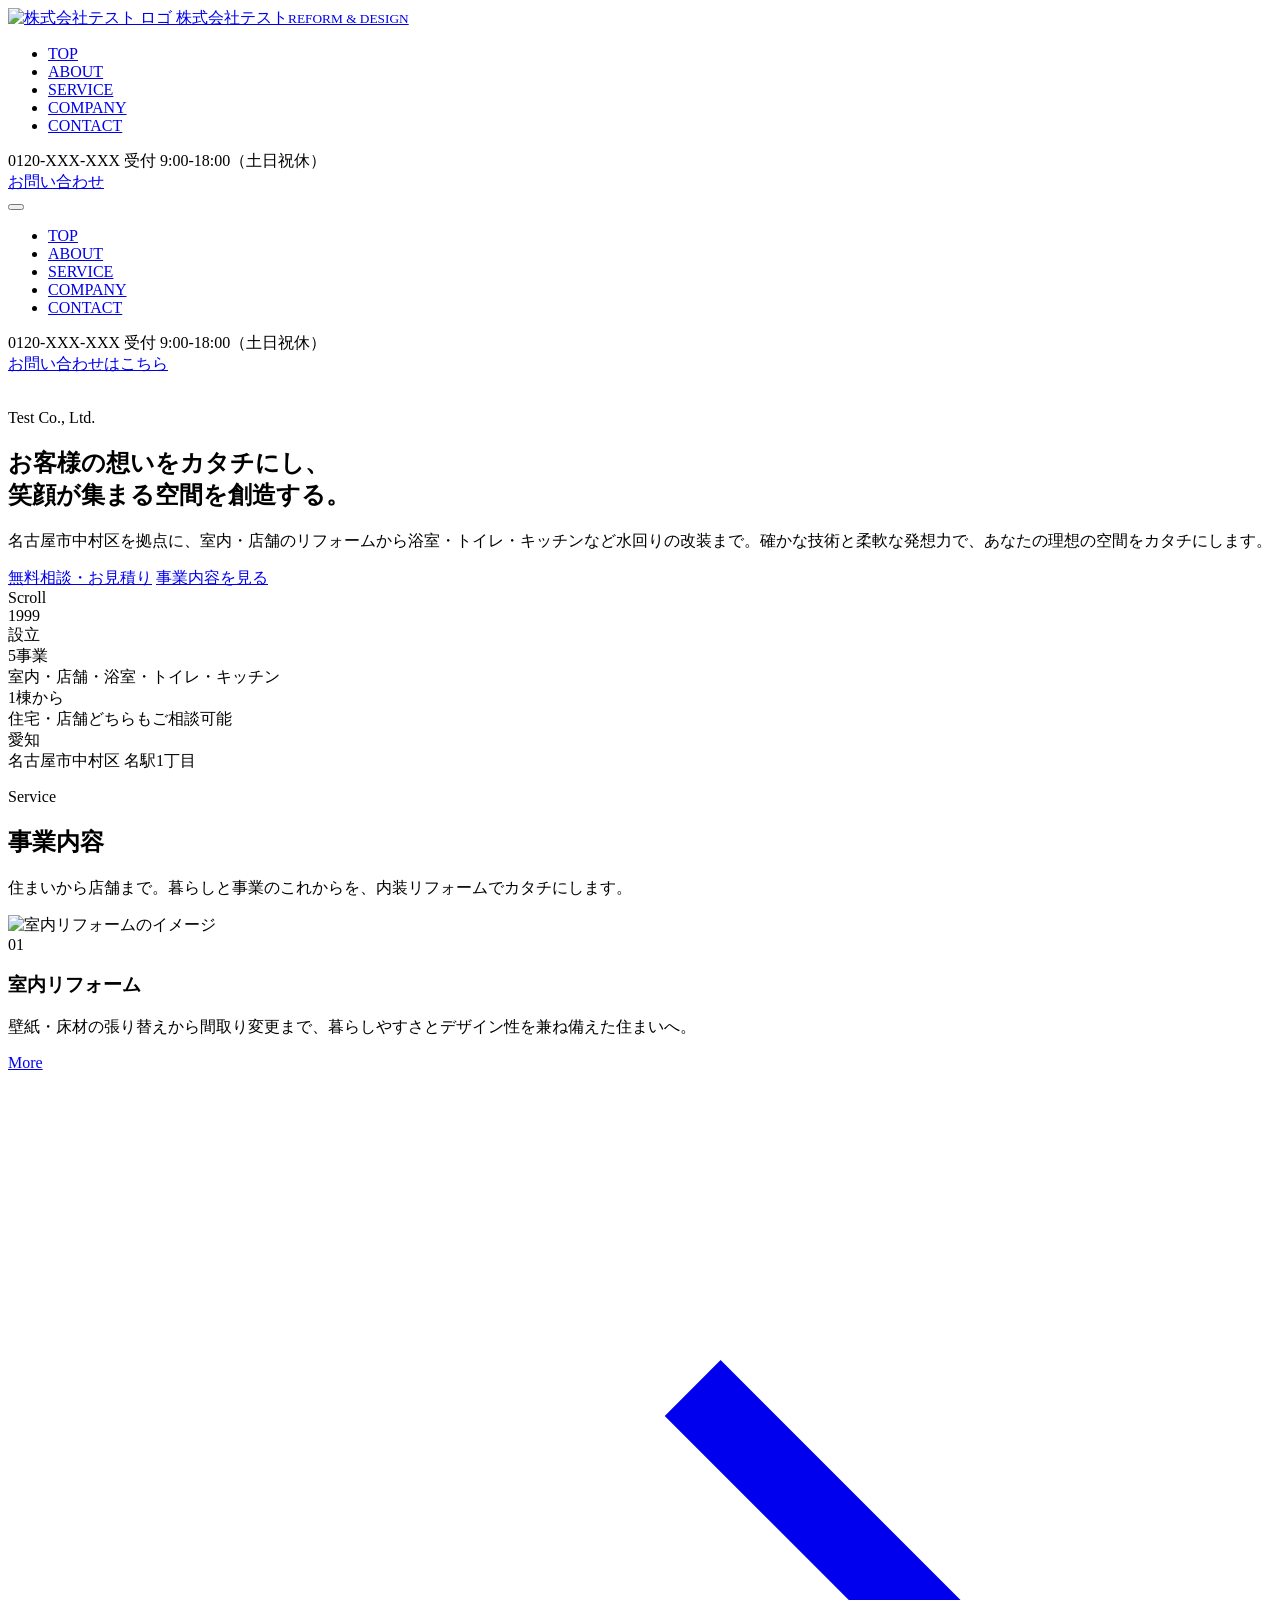
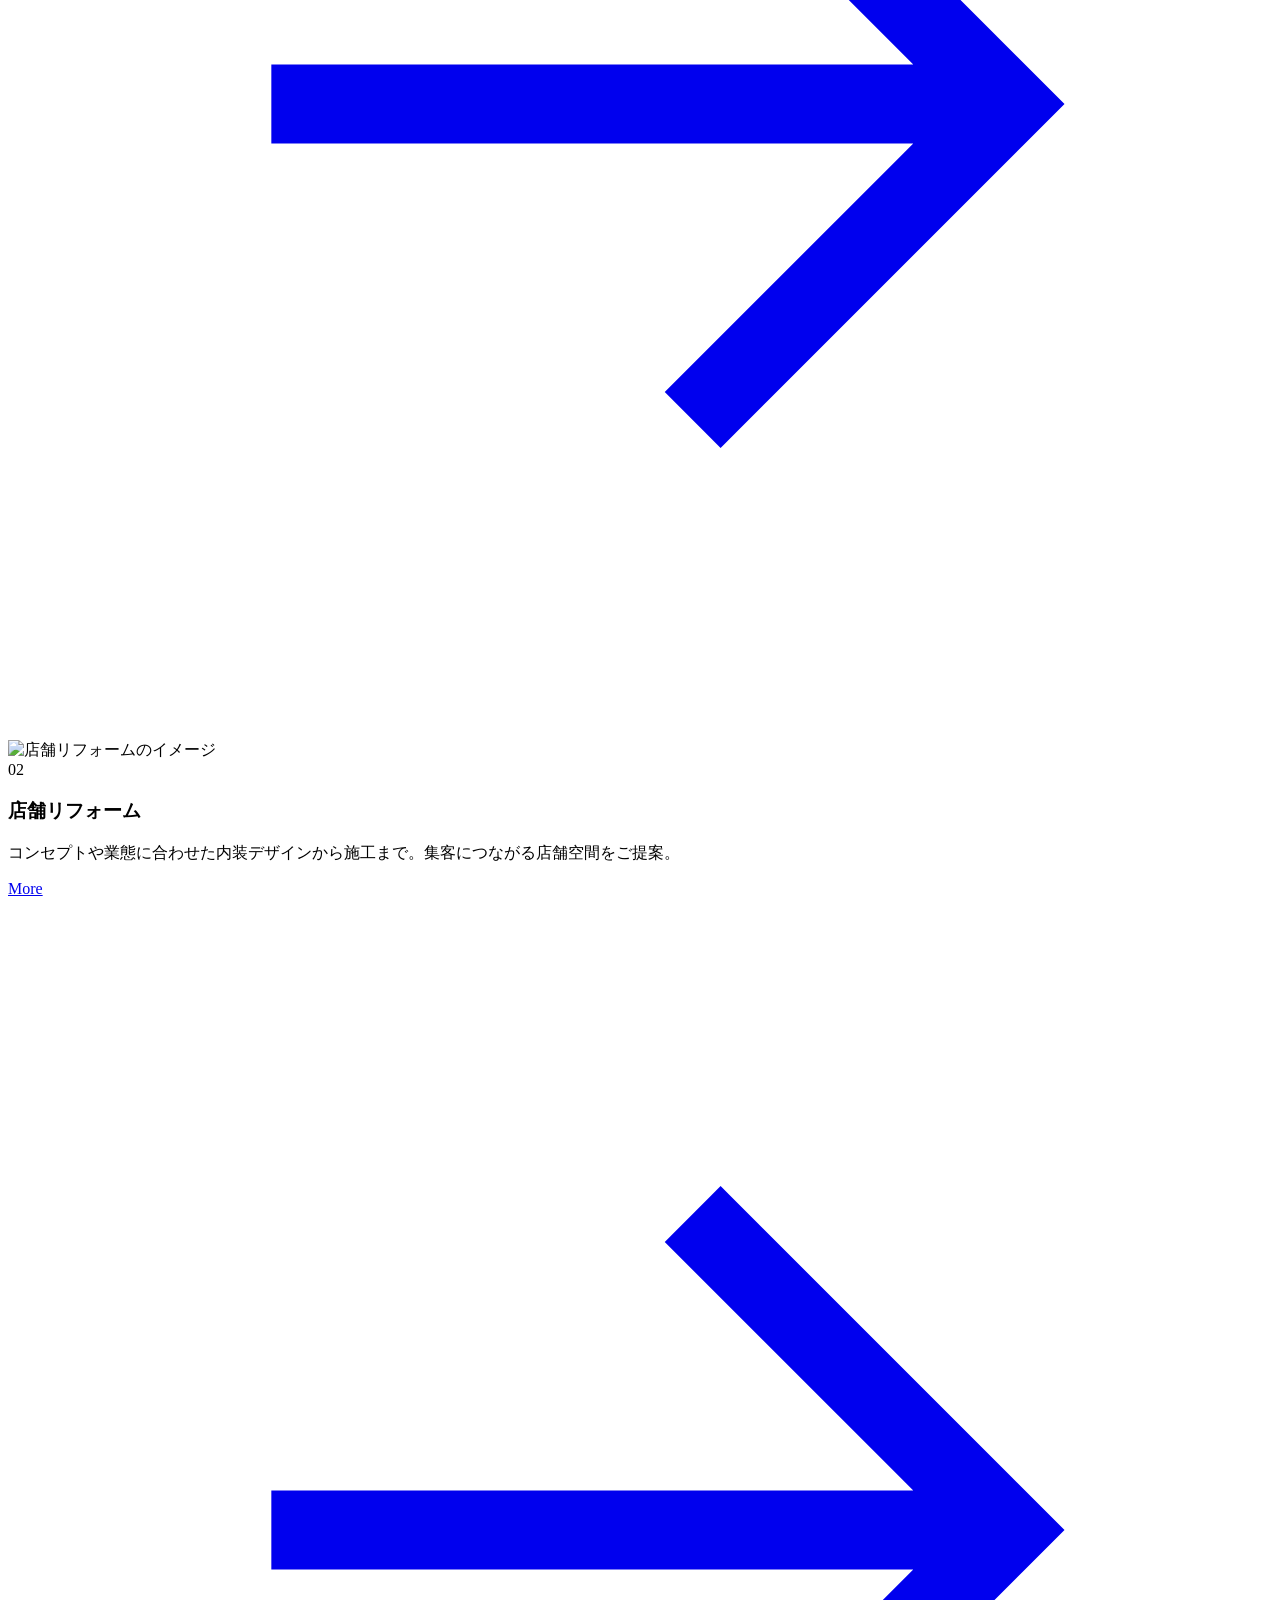
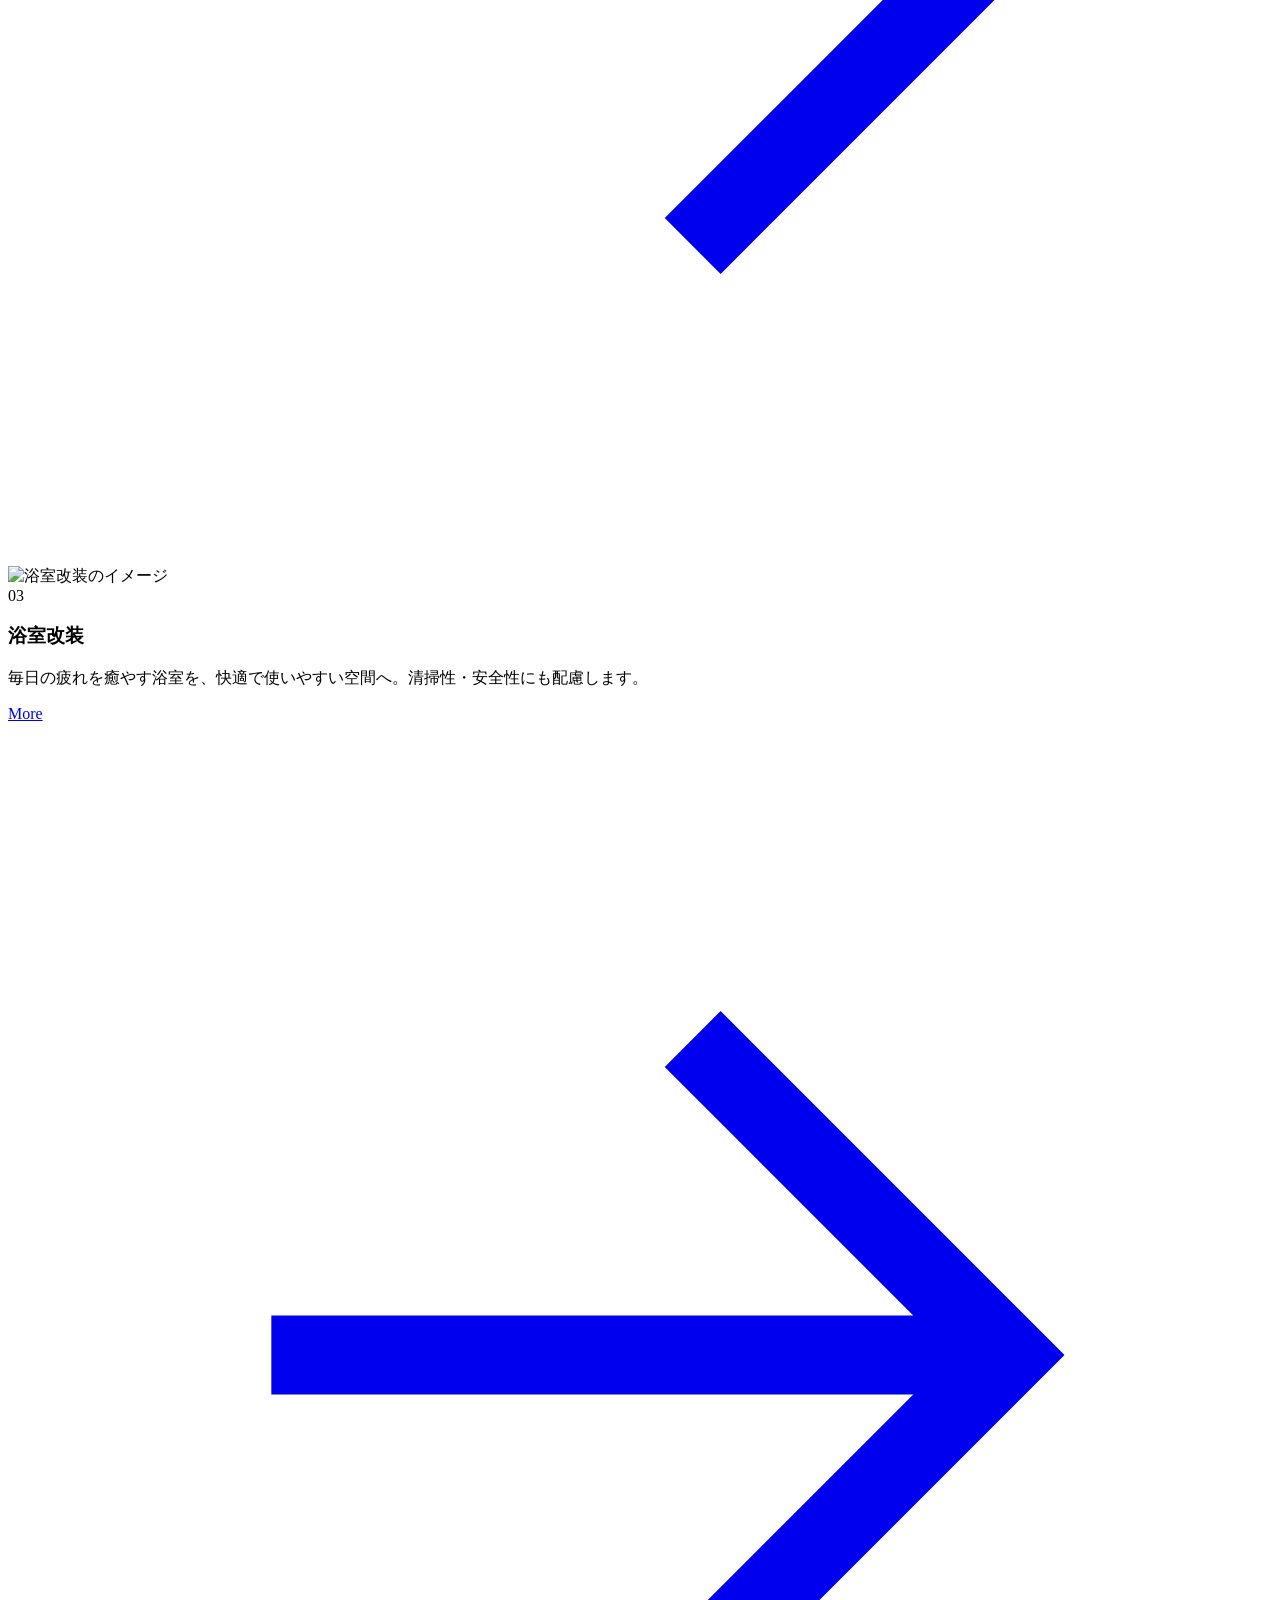
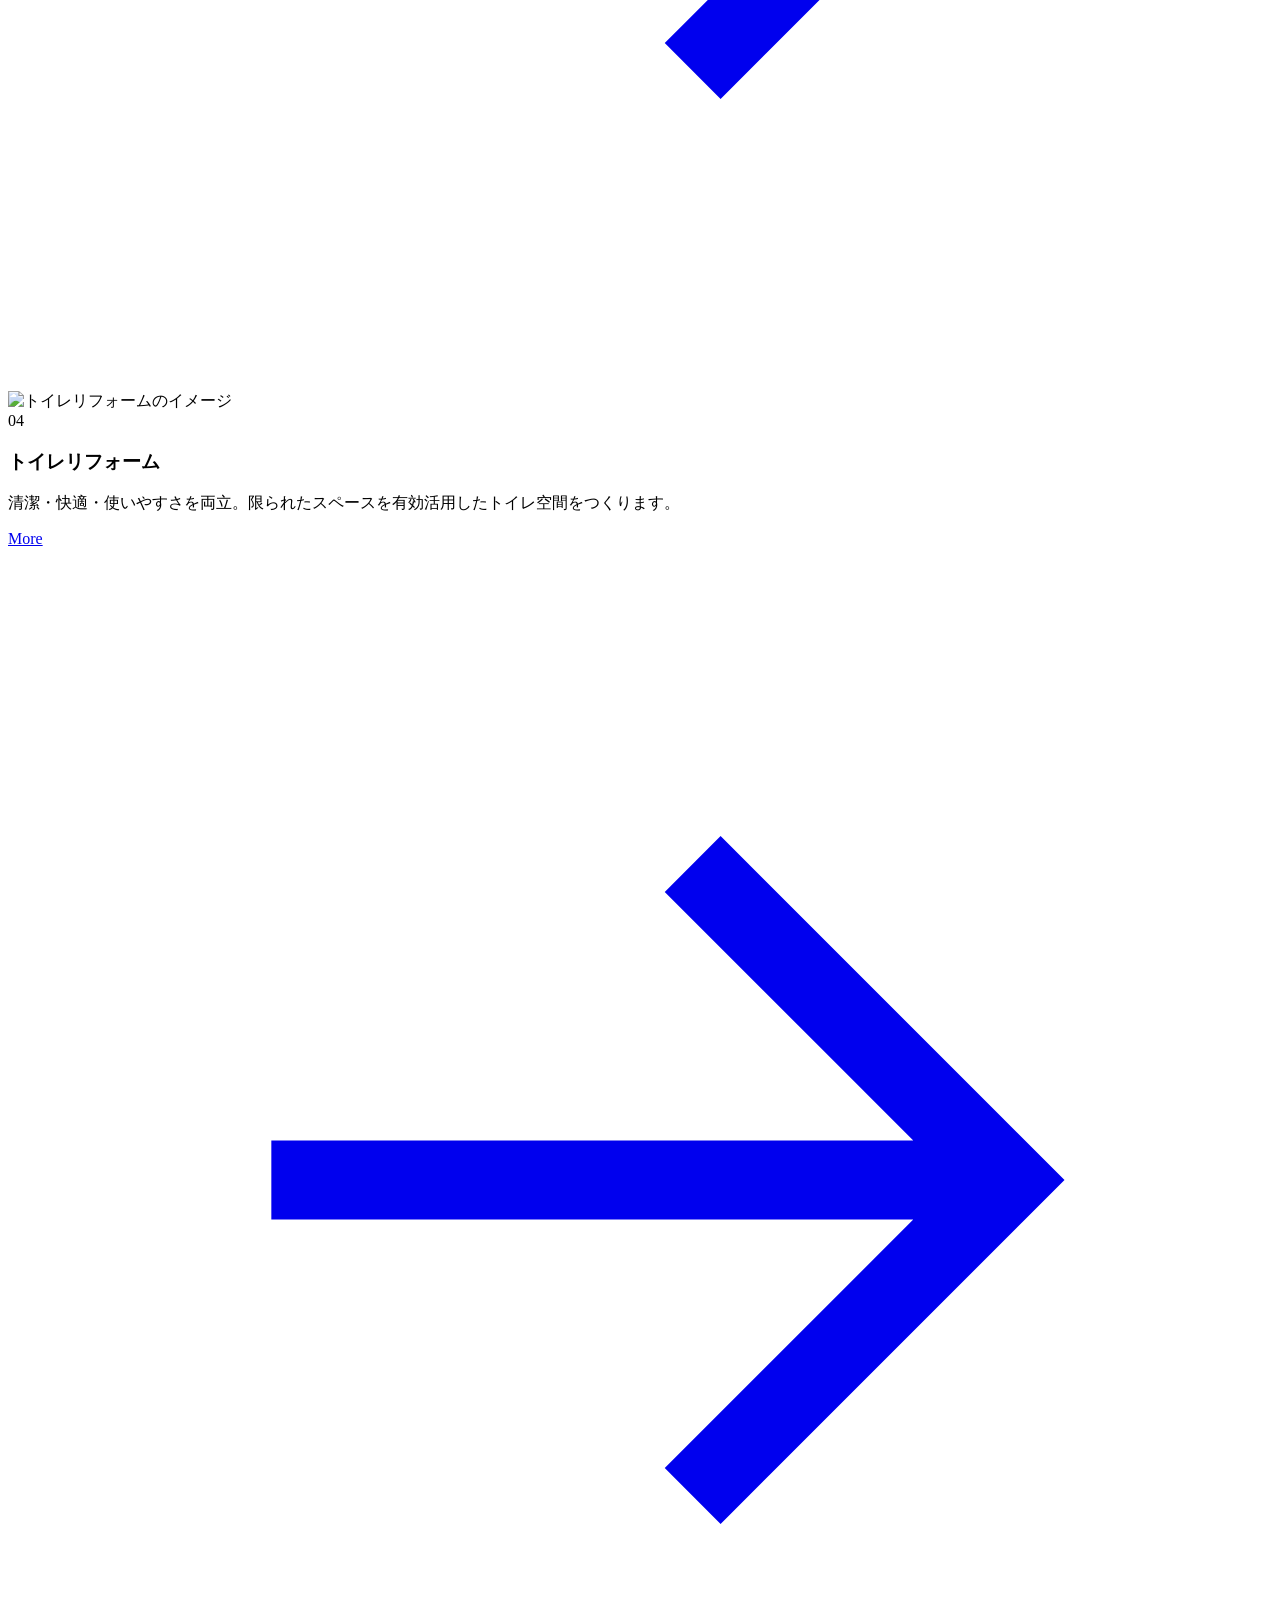
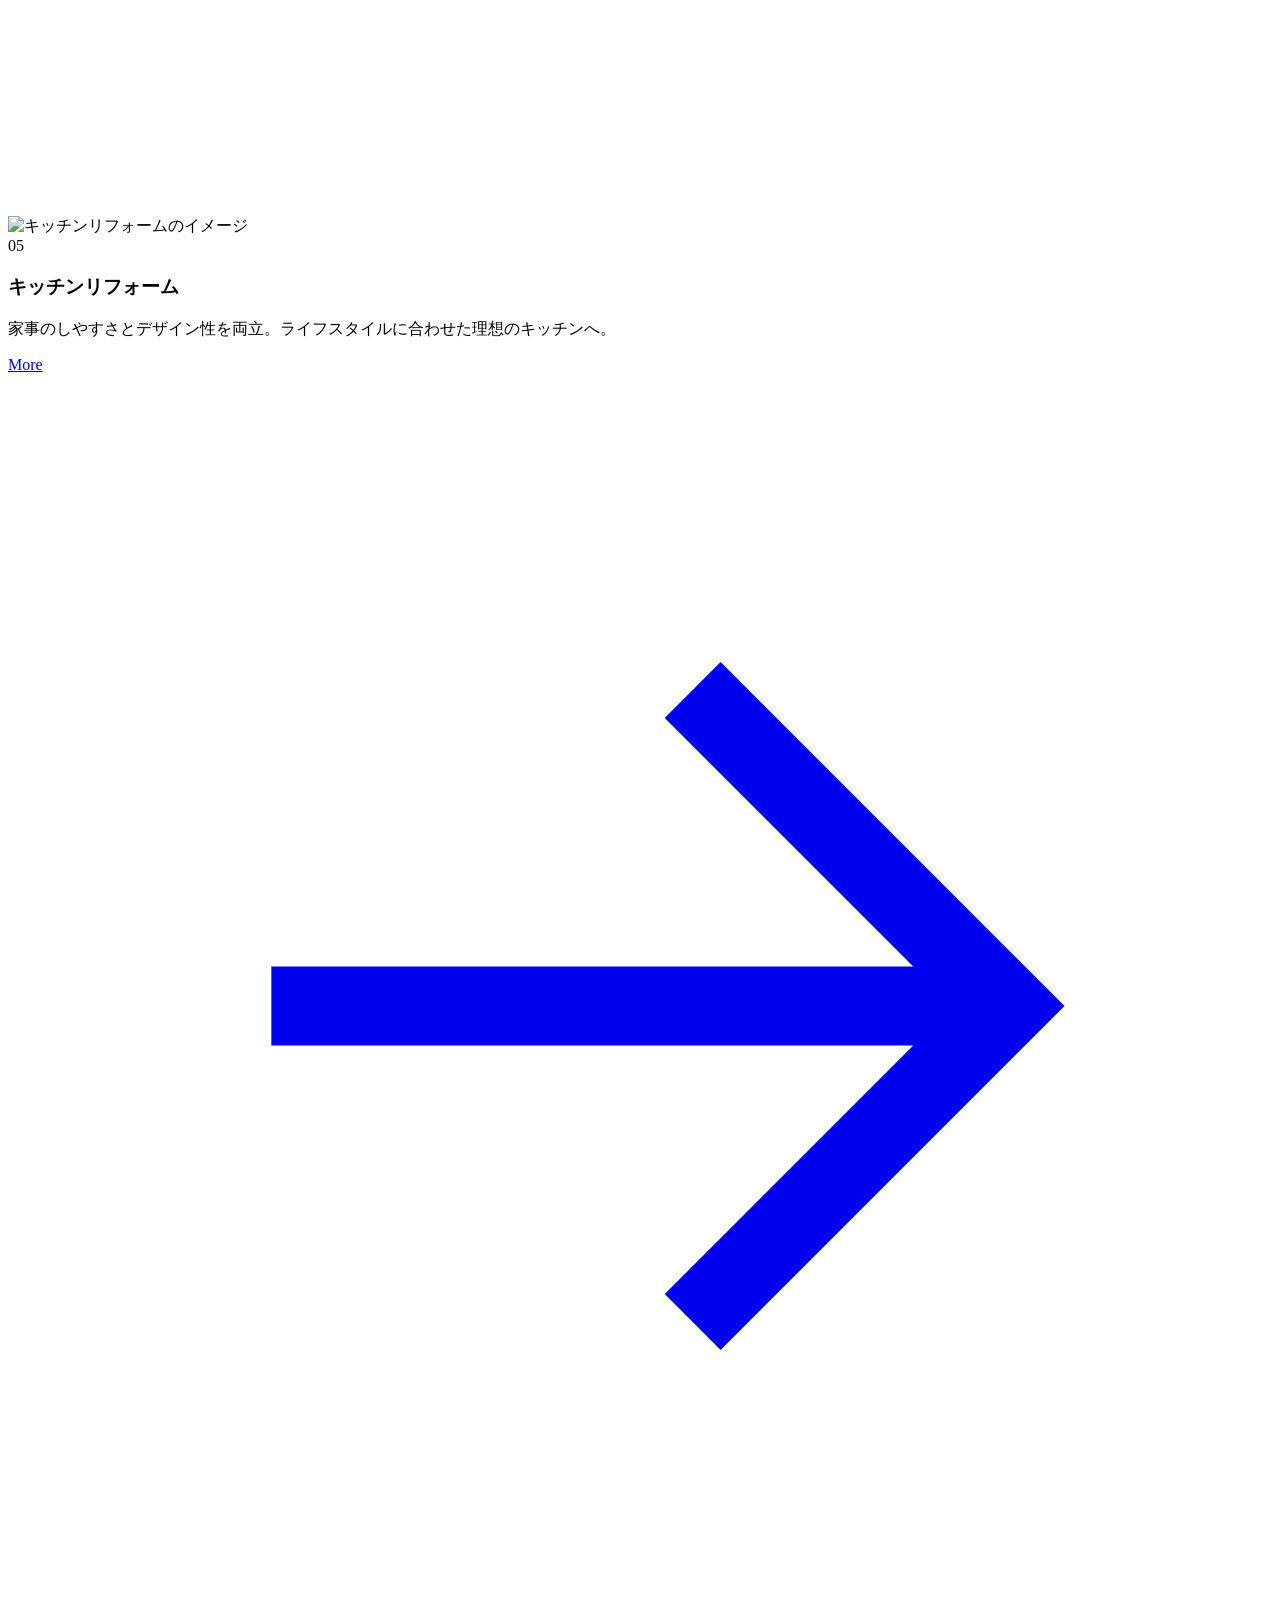
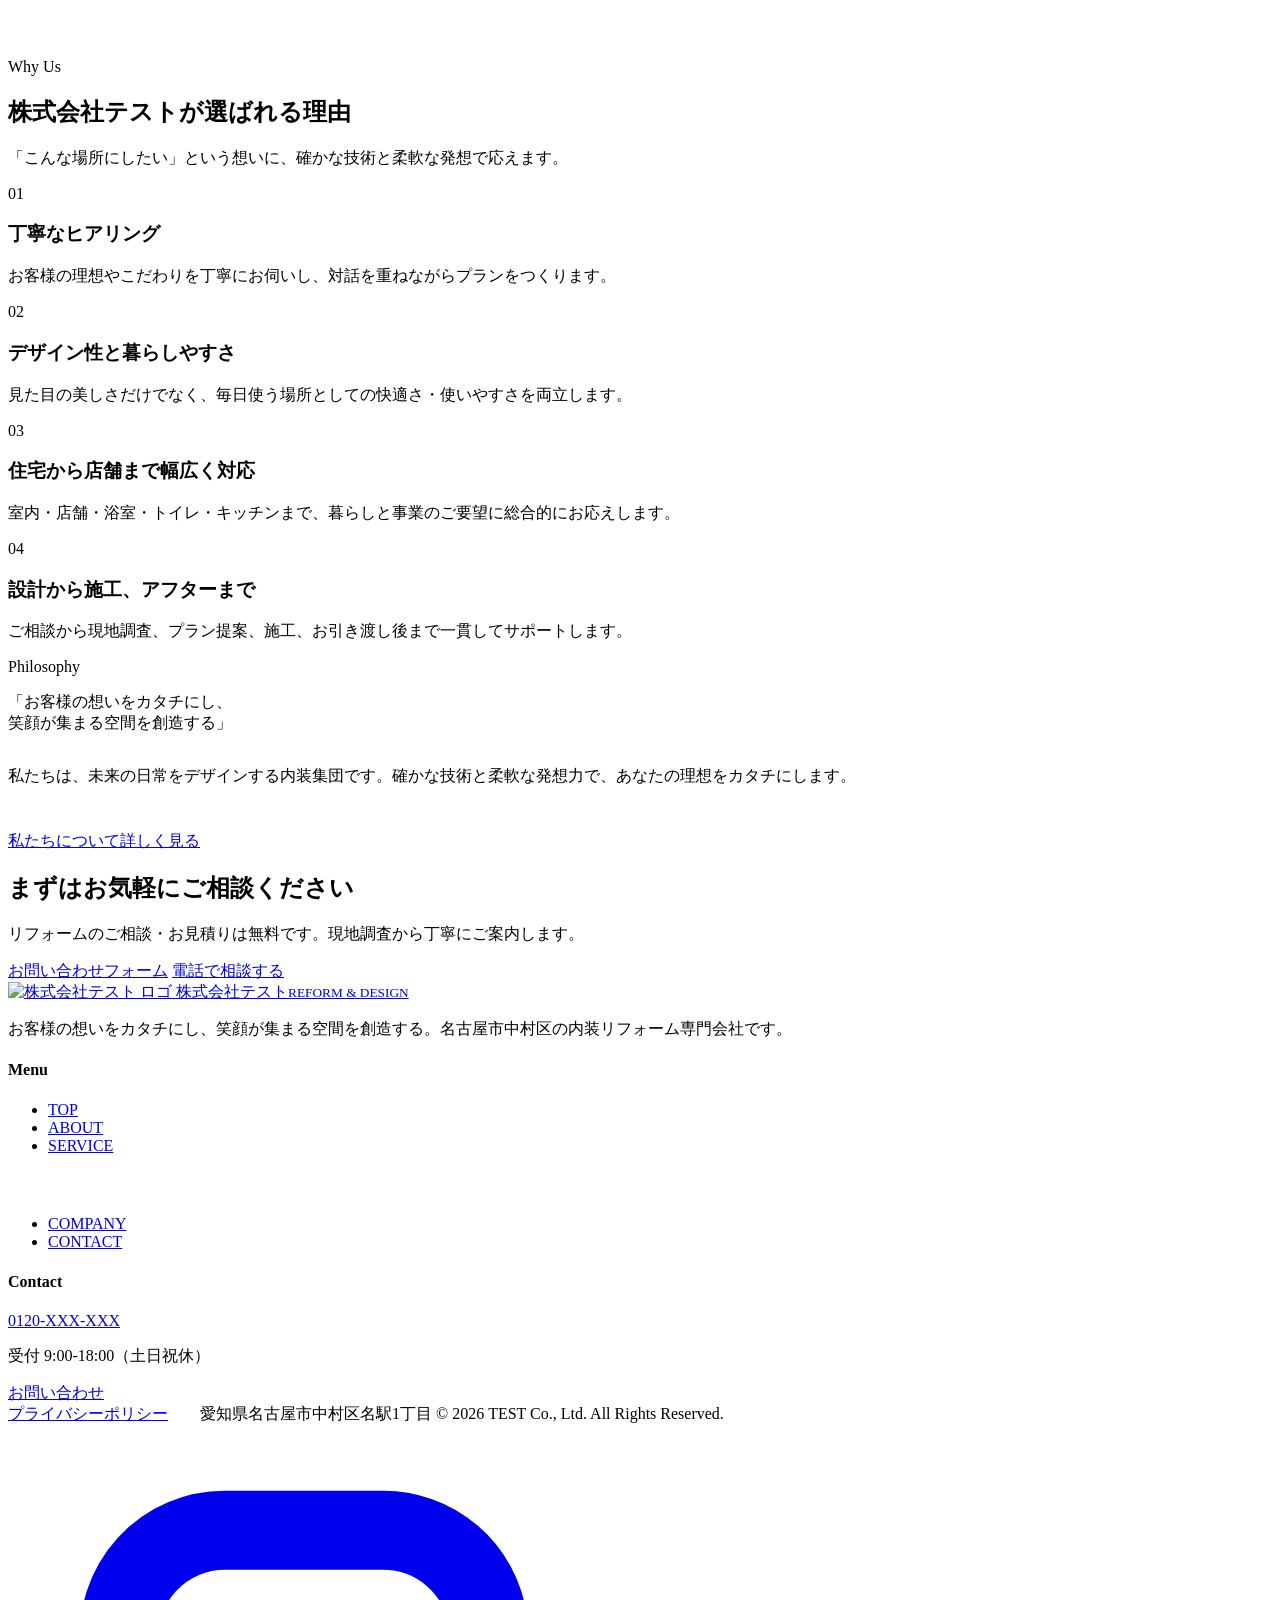
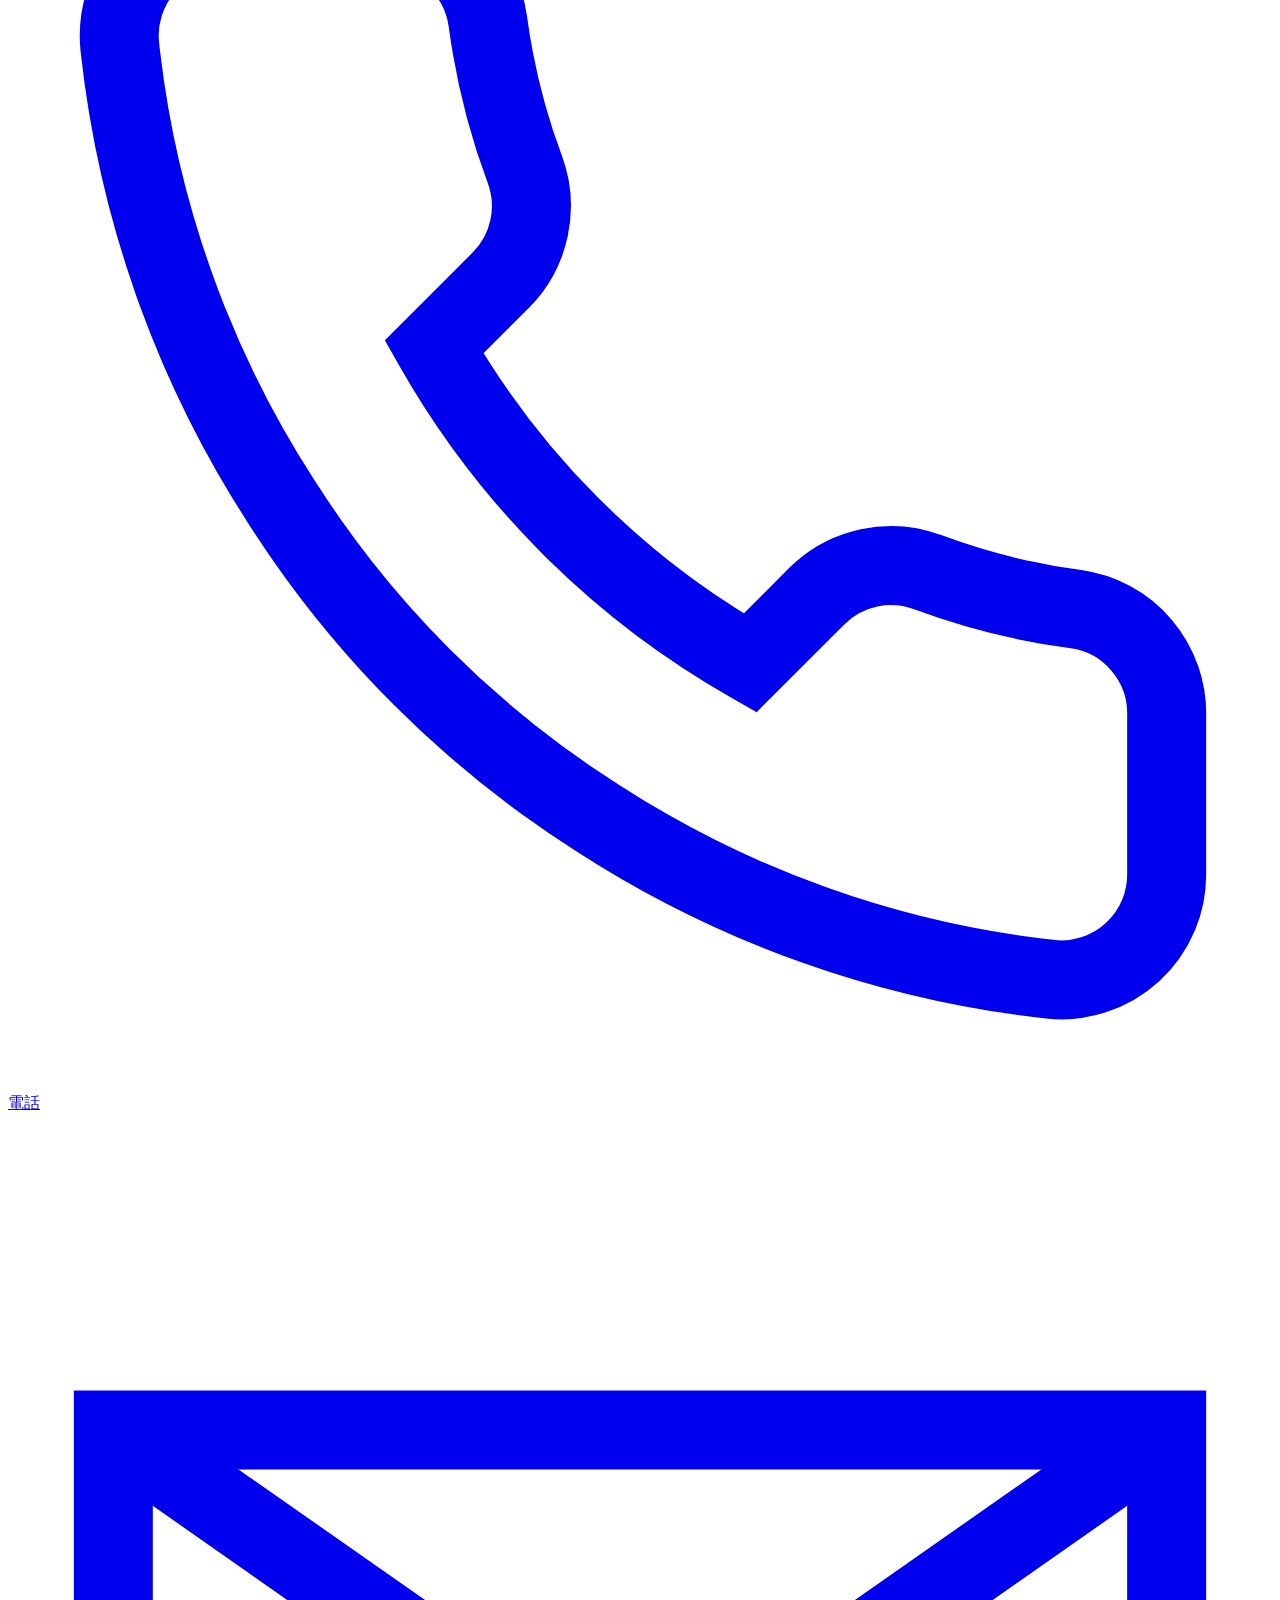
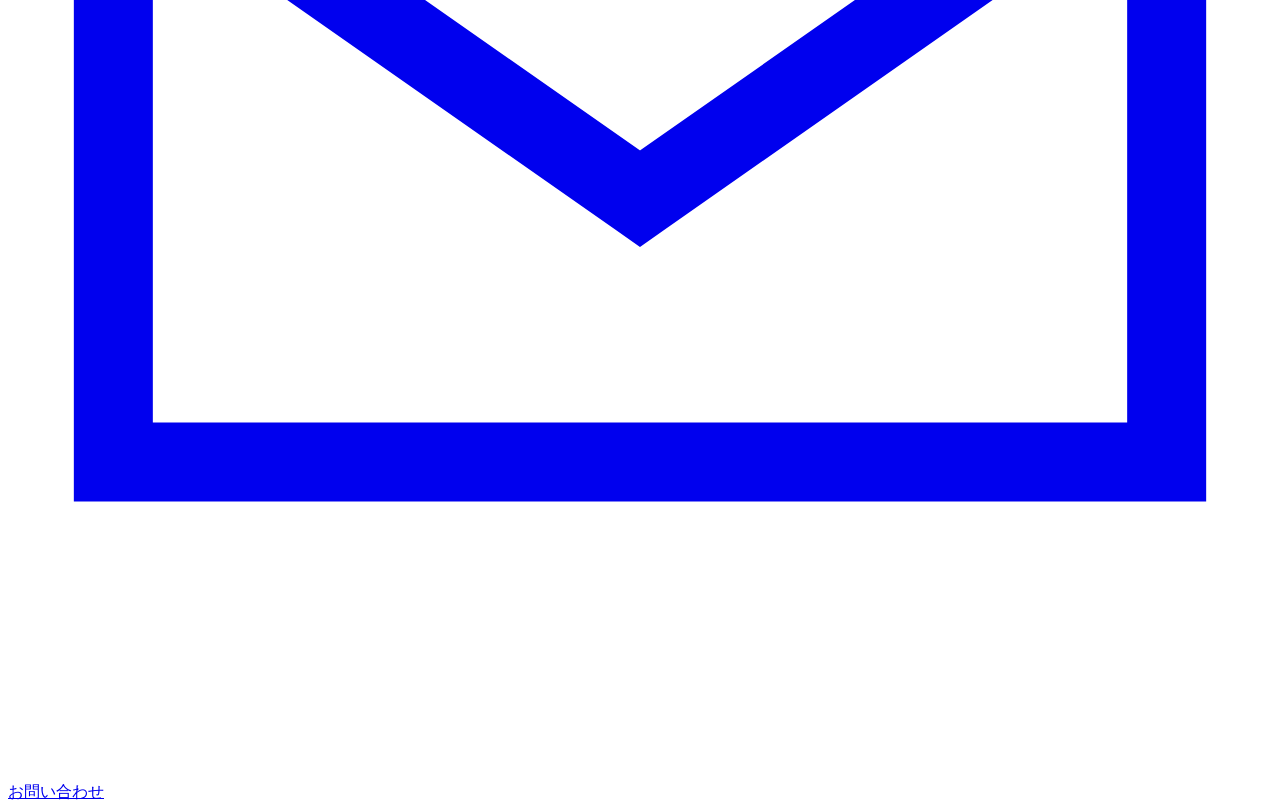
==== commit f10ba422: "Add files via upload" ====
--- a/sample2/index.html
+++ b/sample2/index.html
@@ -1,627 +1,3 @@
-<!DOCTYPE html>
-<html lang="ja">
-<head>
-<meta charset="UTF-8">
-<meta name="viewport" content="width=device-width, initial-scale=1.0">
-<title>会社について｜株式会社テストの経営理念とものづくりへの想い</title>
-<meta name="description" content="「お客様の想いをカタチにし、笑顔が集まる空間を創造する」を経営理念に掲げる株式会社テスト。私たちが大切にしている考え方と、内装リフォームにかける想いをご紹介します。">
-<link rel="canonical" href="https://www.test-corp.example.jp/about.html">
-<meta property="og:type" content="website">
-<meta property="og:title" content="会社について｜株式会社テストの経営理念とものづくりへの想い">
-<meta property="og:description" content="お客様の想いをカタチにし、笑顔が集まる空間を創造する。株式会社テストが大切にしている考え方をご紹介します。">
-<meta property="og:locale" content="ja_JP">
-<link rel="icon" href="images/favicon-32.png" sizes="32x32">
-<link rel="apple-touch-icon" href="images/apple-touch-icon.png">
-<link rel="preconnect" href="https://fonts.googleapis.com">
-<link rel="preconnect" href="https://fonts.gstatic.com" crossorigin>
-<link href="https://fonts.googleapis.com/css2?family=Cormorant+Garamond:ital,wght@0,500;0,600;1,500;1,600&family=Noto+Serif+JP:wght@300;400;500;600;700&display=swap" rel="stylesheet">
-<link rel="stylesheet" href="css/style.css">
-</head>
-<body>
-
-<!-- ============ HEADER ============ -->
-<header class="site-header">
-  <div class="container">
-    <a href="index.html" class="brand">
-      <img src="images/logo-icon-gold.png" alt="株式会社テスト ロゴ">
-      <span class="brand-name">株式会社テスト<small>REFORM &amp; DESIGN</small></span>
-    </a>
-    <nav class="gnav pc-only">
-      <ul class="gnav-list">
-        <li><a href="index.html">TOP</a></li>
-        <li><a href="about.html">ABOUT</a></li>
-        <li><a href="service.html">SERVICE</a></li>
-        <li><a href="company.html">COMPANY</a></li>
-        <li><a href="contact.html">CONTACT</a></li>
-      </ul>
-    </nav>
-    <div class="header-cta pc-only">
-      <div class="header-tel">
-        <span class="num">0120-XXX-XXX</span>
-        <span class="hours">受付 9:00-18:00（土日祝休）</span>
-      </div>
-      <a href="contact.html" class="btn btn--primary">お問い合わせ</a>
-    </div>
-    <button class="nav-toggle" aria-label="メニューを開く" aria-expanded="false"><span></span></button>
-  </div>
-</header>
-
-<div class="mobile-nav">
-  <ul class="mobile-nav-list">
-    <li><a href="index.html">TOP</a></li>
-    <li><a href="about.html">ABOUT</a></li>
-    <li><a href="service.html">SERVICE</a></li>
-    <li><a href="company.html">COMPANY</a></li>
-    <li><a href="contact.html">CONTACT</a></li>
-  </ul>
-  <div class="mobile-nav-foot">
-    <div class="header-tel">
-      <span class="num">0120-XXX-XXX</span>
-      <span class="hours">受付 9:00-18:00（土日祝休）</span>
-    </div>
-    <a href="contact.html" class="btn btn--outline">お問い合わせはこちら</a>
-  </div>
-</div>
-
-<!-- ============ PAGE HERO ============ -->
-<section class="page-hero">
-  <div class="container page-hero-inner">
-    <p class="eyebrow">About</p>
-    <h1>私たちが目指す、<br class="sp-only">笑顔が集まる空間づくり</h1>
-    <p>単に壁や床を仕上げることではなく、お客様の「こんな場所にしたい」という想いに深く寄り添う。それが株式会社テストのものづくりです。</p>
-  </div>
-</section>
-<nav class="breadcrumb">
-  <div class="container">
-    <a href="index.html">TOP</a><span>&gt;</span>ABOUT
-  </div>
-</nav>
-
-<!-- ============ PHILOSOPHY ============ -->
-<section class="section">
-  <div class="container">
-    <div class="philosophy reveal">
-      <p class="eyebrow" style="justify-content:center;">Philosophy</p>
-      <p class="philosophy-quote">「お客様の想いをカタチにし、<br><span>笑顔が集まる空間</span>を創造する」</p>
-    </div>
-  </div>
-</section>
-
-<!-- ============ ABOUT TEXT ============ -->
-<section class="section section--cream-deep">
-  <div class="container">
-    <div class="split reveal">
-      <div class="split-media">
-        <img src="images/photos/texture-about.svg" alt="株式会社テストのものづくりへの想い">
-      </div>
-      <div class="split-text">
-        <p class="eyebrow">Our Story</p>
-        <h2>未来の日常をデザインする、内装集団です。</h2>
-        <p>私たちの仕事は、単に壁や床を仕上げることではありません。お客様が心に描く「こんな場所にしたい」という想いに深く寄り添い、細部までこだわり抜いて現実の空間へと描き出します。</p>
-        <p>完成した場所には、自然と家族や仲間、お客様が集まり、温かい笑顔の輪が広がっていく。私たちは、そんな「未来の日常」をデザインする内装集団です。確かな技術と柔軟な発想力で、あなたの理想をカタチにします。</p>
-      </div>
-    </div>
-  </div>
-</section>
-
-<!-- ============ こだわり ============ -->
-<section class="section">
-  <div class="container">
-    <div class="section-head reveal">
-      <p class="eyebrow">Our Value</p>
-      <h2 class="section-title">私たちがこだわること</h2>
-    </div>
-    <div class="reasons reasons--3">
-      <div class="reason reveal">
-        <div class="reason-num">01</div>
-        <h3>丁寧なヒアリング</h3>
-        <p>ご要望だけでなく、その先にある暮らし・営みまでを想像してプランをつくります。</p>
-      </div>
-      <div class="reason reveal reveal-delay-1">
-        <div class="reason-num">02</div>
-        <h3>デザインと機能性の両立</h3>
-        <p>見た目の美しさと、毎日使う場所としての快適さを兼ね備えた空間へ仕上げます。</p>
-      </div>
-      <div class="reason reveal reveal-delay-2">
-        <div class="reason-num">03</div>
-        <h3>一貫した対応力</h3>
-        <p>ご相談から設計、施工、アフターフォローまでワンストップで対応します。</p>
-      </div>
-    </div>
-  </div>
-</section>
-
-<!-- ============ 会社概要抜粋 ============ -->
-<section class="section section--cream-deep">
-  <div class="container">
-    <div class="cta-band reveal">
-      <div>
-        <h2>会社概要・沿革</h2>
-        <p>設立1999年1月1日。愛知県名古屋市中村区を拠点に内装リフォームを手がけています。</p>
-      </div>
-      <div class="cta-band-actions">
-        <a href="company.html" class="btn btn--primary">会社概要を見る</a>
-        <a href="service.html" class="btn btn--outline">事業内容を見る</a>
-      </div>
-    </div>
-  </div>
-</section>
-
-<!-- ============ FOOTER ============ -->
-<footer class="site-footer">
-  <div class="container">
-    <div class="footer-top">
-      <div class="footer-brand">
-        <a href="index.html" class="brand">
-          <img src="images/logo-icon-cream.png" alt="株式会社テスト ロゴ">
-          <span class="brand-name">株式会社テスト<small>REFORM &amp; DESIGN</small></span>
-        </a>
-        <p>お客様の想いをカタチにし、笑顔が集まる空間を創造する。名古屋市中村区の内装リフォーム専門会社です。</p>
-      </div>
-      <div class="footer-col">
-        <h4>Menu</h4>
-        <ul>
-          <li><a href="index.html">TOP</a></li>
-          <li><a href="about.html">ABOUT</a></li>
-          <li><a href="service.html">SERVICE</a></li>
-        </ul>
-      </div>
-      <div class="footer-col">
-        <h4>&nbsp;</h4>
-        <ul>
-          <li><a href="company.html">COMPANY</a></li>
-          <li><a href="contact.html">CONTACT</a></li>
-        </ul>
-      </div>
-      <div class="footer-col footer-contact">
-        <h4>Contact</h4>
-        <a href="tel:0120XXXXXX" class="contact-tel">0120-XXX-XXX</a>
-        <p class="hours">受付 9:00-18:00（土日祝休）</p>
-        <a href="contact.html" class="btn btn--primary btn--block">お問い合わせ</a>
-      </div>
-    </div>
-    <div class="footer-bottom">
-      <span><a href="privacy.html">プライバシーポリシー</a>　　愛知県名古屋市中村区名駅1丁目</span>
-      <span>&copy; 2026 TEST Co., Ltd. All Rights Reserved.</span>
-    </div>
-  </div>
-</footer>
-
-<div class="mobile-fab">
-  <a href="tel:0120XXXXXX">
-    <svg viewBox="0 0 24 24" fill="none" stroke="currentColor" stroke-width="1.5"><path d="M22 16.92v3a2 2 0 0 1-2.18 2 19.79 19.79 0 0 1-8.63-3.07 19.5 19.5 0 0 1-6-6 19.79 19.79 0 0 1-3.07-8.67A2 2 0 0 1 4.11 2h3a2 2 0 0 1 2 1.72c.127.96.361 1.903.7 2.81a2 2 0 0 1-.45 2.11L8.09 9.91a16 16 0 0 0 6 6l1.27-1.27a2 2 0 0 1 2.11-.45c.907.339 1.85.573 2.81.7A2 2 0 0 1 22 16.92z"/></svg>
-    電話
-  </a>
-  <a href="contact.html">
-    <svg viewBox="0 0 24 24" fill="none" stroke="currentColor" stroke-width="1.5"><path d="M22 6l-10 7L2 6"/><path d="M2 6h20v12H2z"/></svg>
-    お問い合わせ
-  </a>
-</div>
-
-<script src="js/main.js"></script>
-</body>
-</html>
-
-<!DOCTYPE html>
-<html lang="ja">
-<head>
-<meta charset="UTF-8">
-<meta name="viewport" content="width=device-width, initial-scale=1.0">
-<title>会社概要｜株式会社テスト</title>
-<meta name="description" content="株式会社テストの会社概要ページです。会社名・代表者・所在地・事業内容など、企業情報をご確認いただけます。">
-<link rel="canonical" href="https://www.test-corp.example.jp/company.html">
-<meta property="og:type" content="website">
-<meta property="og:title" content="会社概要｜株式会社テスト">
-<meta property="og:description" content="株式会社テストの会社概要。会社名・代表者・所在地・事業内容など企業情報をご確認いただけます。">
-<meta property="og:locale" content="ja_JP">
-<link rel="icon" href="images/favicon-32.png" sizes="32x32">
-<link rel="apple-touch-icon" href="images/apple-touch-icon.png">
-<link rel="preconnect" href="https://fonts.googleapis.com">
-<link rel="preconnect" href="https://fonts.gstatic.com" crossorigin>
-<link href="https://fonts.googleapis.com/css2?family=Cormorant+Garamond:ital,wght@0,500;0,600;1,500;1,600&family=Noto+Serif+JP:wght@300;400;500;600;700&display=swap" rel="stylesheet">
-<link rel="stylesheet" href="css/style.css">
-</head>
-<body>
-
-<!-- ============ HEADER ============ -->
-<header class="site-header">
-  <div class="container">
-    <a href="index.html" class="brand">
-      <img src="images/logo-icon-gold.png" alt="株式会社テスト ロゴ">
-      <span class="brand-name">株式会社テスト<small>REFORM &amp; DESIGN</small></span>
-    </a>
-    <nav class="gnav pc-only">
-      <ul class="gnav-list">
-        <li><a href="index.html">TOP</a></li>
-        <li><a href="about.html">ABOUT</a></li>
-        <li><a href="service.html">SERVICE</a></li>
-        <li><a href="company.html">COMPANY</a></li>
-        <li><a href="contact.html">CONTACT</a></li>
-      </ul>
-    </nav>
-    <div class="header-cta pc-only">
-      <div class="header-tel">
-        <span class="num">0120-XXX-XXX</span>
-        <span class="hours">受付 9:00-18:00（土日祝休）</span>
-      </div>
-      <a href="contact.html" class="btn btn--primary">お問い合わせ</a>
-    </div>
-    <button class="nav-toggle" aria-label="メニューを開く" aria-expanded="false"><span></span></button>
-  </div>
-</header>
-
-<div class="mobile-nav">
-  <ul class="mobile-nav-list">
-    <li><a href="index.html">TOP</a></li>
-    <li><a href="about.html">ABOUT</a></li>
-    <li><a href="service.html">SERVICE</a></li>
-    <li><a href="company.html">COMPANY</a></li>
-    <li><a href="contact.html">CONTACT</a></li>
-  </ul>
-  <div class="mobile-nav-foot">
-    <div class="header-tel">
-      <span class="num">0120-XXX-XXX</span>
-      <span class="hours">受付 9:00-18:00（土日祝休）</span>
-    </div>
-    <a href="contact.html" class="btn btn--outline">お問い合わせはこちら</a>
-  </div>
-</div>
-
-<!-- ============ PAGE HERO ============ -->
-<section class="page-hero">
-  <div class="container page-hero-inner">
-    <p class="eyebrow">Company</p>
-    <h1>会社概要</h1>
-    <p>株式会社テストの企業情報をご紹介します。</p>
-  </div>
-</section>
-<nav class="breadcrumb">
-  <div class="container">
-    <a href="index.html">TOP</a><span>&gt;</span>COMPANY
-  </div>
-</nav>
-
-<!-- ============ 会社概要テーブル ============ -->
-<section class="section">
-  <div class="container">
-    <div class="split reveal" style="align-items:flex-start;">
-      <div class="split-media">
-        <img src="images/photos/texture-company.svg" alt="株式会社テスト オフィスイメージ">
-      </div>
-      <div class="split-text" style="width:100%;">
-        <table class="info-table">
-          <tr><th>会社名</th><td>株式会社テスト</td></tr>
-          <tr><th>代表者</th><td>代表取締役　山田 太郎</td></tr>
-          <tr><th>設立</th><td>1999年1月1日</td></tr>
-          <tr><th>所在地</th><td>〒450-0002<br>愛知県名古屋市中村区名駅1丁目</td></tr>
-          <tr><th>事業内容</th><td>室内リフォーム／店舗リフォーム／浴室改装／トイレリフォーム／キッチンリフォーム</td></tr>
-          <tr><th>電話番号</th><td>0120-XXX-XXX（受付 9:00〜18:00・土日祝休）</td></tr>
-          <tr><th>メール</th><td>info@test-corp.example.jp</td></tr>
-        </table>
-      </div>
-    </div>
-  </div>
-</section>
-
-<!-- ============ 経営理念 ============ -->
-<section class="section section--ink">
-  <div class="container">
-    <div class="philosophy reveal">
-      <p class="eyebrow" style="justify-content:center;">Philosophy</p>
-      <p class="philosophy-quote">「お客様の想いをカタチにし、<br><span>笑顔が集まる空間</span>を創造する」</p>
-    </div>
-  </div>
-</section>
-
-<!-- ============ アクセス ============ -->
-<section class="section">
-  <div class="container">
-    <div class="section-head reveal">
-      <p class="eyebrow">Access</p>
-      <h2 class="section-title">アクセス</h2>
-      <p class="section-lead">愛知県名古屋市中村区名駅1丁目</p>
-    </div>
-    <div class="map-frame reveal">
-      <iframe
-        src="https://www.google.com/maps?q=%E6%84%9B%E7%9F%A5%E7%9C%8C%E5%90%8D%E5%8F%A4%E5%B1%8B%E5%B8%82%E4%B8%AD%E6%9D%91%E5%8C%BA%E5%90%8D%E9%A7%85%EF%BC%91%E4%B8%81%E7%9B%AE&output=embed"
-        loading="lazy" referrerpolicy="no-referrer-when-downgrade" title="株式会社テスト 所在地地図"></iframe>
-    </div>
-  </div>
-</section>
-
-<!-- ============ CTA ============ -->
-<section class="section section--cream-deep">
-  <div class="container">
-    <div class="cta-band reveal">
-      <div>
-        <h2>まずはお気軽にご相談ください</h2>
-        <p>リフォームのご相談・お見積りは無料です。</p>
-      </div>
-      <div class="cta-band-actions">
-        <a href="contact.html" class="btn btn--primary">お問い合わせフォーム</a>
-        <a href="tel:0120XXXXXX" class="btn btn--outline">電話で相談する</a>
-      </div>
-    </div>
-  </div>
-</section>
-
-<!-- ============ FOOTER ============ -->
-<footer class="site-footer">
-  <div class="container">
-    <div class="footer-top">
-      <div class="footer-brand">
-        <a href="index.html" class="brand">
-          <img src="images/logo-icon-cream.png" alt="株式会社テスト ロゴ">
-          <span class="brand-name">株式会社テスト<small>REFORM &amp; DESIGN</small></span>
-        </a>
-        <p>お客様の想いをカタチにし、笑顔が集まる空間を創造する。名古屋市中村区の内装リフォーム専門会社です。</p>
-      </div>
-      <div class="footer-col">
-        <h4>Menu</h4>
-        <ul>
-          <li><a href="index.html">TOP</a></li>
-          <li><a href="about.html">ABOUT</a></li>
-          <li><a href="service.html">SERVICE</a></li>
-        </ul>
-      </div>
-      <div class="footer-col">
-        <h4>&nbsp;</h4>
-        <ul>
-          <li><a href="company.html">COMPANY</a></li>
-          <li><a href="contact.html">CONTACT</a></li>
-        </ul>
-      </div>
-      <div class="footer-col footer-contact">
-        <h4>Contact</h4>
-        <a href="tel:0120XXXXXX" class="contact-tel">0120-XXX-XXX</a>
-        <p class="hours">受付 9:00-18:00（土日祝休）</p>
-        <a href="contact.html" class="btn btn--primary btn--block">お問い合わせ</a>
-      </div>
-    </div>
-    <div class="footer-bottom">
-      <span><a href="privacy.html">プライバシーポリシー</a>　　愛知県名古屋市中村区名駅1丁目</span>
-      <span>&copy; 2026 TEST Co., Ltd. All Rights Reserved.</span>
-    </div>
-  </div>
-</footer>
-
-<div class="mobile-fab">
-  <a href="tel:0120XXXXXX">
-    <svg viewBox="0 0 24 24" fill="none" stroke="currentColor" stroke-width="1.5"><path d="M22 16.92v3a2 2 0 0 1-2.18 2 19.79 19.79 0 0 1-8.63-3.07 19.5 19.5 0 0 1-6-6 19.79 19.79 0 0 1-3.07-8.67A2 2 0 0 1 4.11 2h3a2 2 0 0 1 2 1.72c.127.96.361 1.903.7 2.81a2 2 0 0 1-.45 2.11L8.09 9.91a16 16 0 0 0 6 6l1.27-1.27a2 2 0 0 1 2.11-.45c.907.339 1.85.573 2.81.7A2 2 0 0 1 22 16.92z"/></svg>
-    電話
-  </a>
-  <a href="contact.html">
-    <svg viewBox="0 0 24 24" fill="none" stroke="currentColor" stroke-width="1.5"><path d="M22 6l-10 7L2 6"/><path d="M2 6h20v12H2z"/></svg>
-    お問い合わせ
-  </a>
-</div>
-
-<script src="js/main.js"></script>
-</body>
-</html>
-
-<!DOCTYPE html>
-<html lang="ja">
-<head>
-<meta charset="UTF-8">
-<meta name="viewport" content="width=device-width, initial-scale=1.0">
-<title>お問い合わせ｜株式会社テスト</title>
-<meta name="description" content="株式会社テストへのお問い合わせはこちらから。リフォームに関するご相談・お見積り依頼など、お気軽にご連絡ください。">
-<link rel="canonical" href="https://www.test-corp.example.jp/contact.html">
-<meta property="og:type" content="website">
-<meta property="og:title" content="お問い合わせ｜株式会社テスト">
-<meta property="og:description" content="リフォームに関するご相談やお見積りのご依頼など、お気軽にお問い合わせください。">
-<meta property="og:locale" content="ja_JP">
-<link rel="icon" href="images/favicon-32.png" sizes="32x32">
-<link rel="apple-touch-icon" href="images/apple-touch-icon.png">
-<link rel="preconnect" href="https://fonts.googleapis.com">
-<link rel="preconnect" href="https://fonts.gstatic.com" crossorigin>
-<link href="https://fonts.googleapis.com/css2?family=Cormorant+Garamond:ital,wght@0,500;0,600;1,500;1,600&family=Noto+Serif+JP:wght@300;400;500;600;700&display=swap" rel="stylesheet">
-<link rel="stylesheet" href="css/style.css">
-</head>
-<body>
-
-<!-- ============ HEADER ============ -->
-<header class="site-header">
-  <div class="container">
-    <a href="index.html" class="brand">
-      <img src="images/logo-icon-gold.png" alt="株式会社テスト ロゴ">
-      <span class="brand-name">株式会社テスト<small>REFORM &amp; DESIGN</small></span>
-    </a>
-    <nav class="gnav pc-only">
-      <ul class="gnav-list">
-        <li><a href="index.html">TOP</a></li>
-        <li><a href="about.html">ABOUT</a></li>
-        <li><a href="service.html">SERVICE</a></li>
-        <li><a href="company.html">COMPANY</a></li>
-        <li><a href="contact.html">CONTACT</a></li>
-      </ul>
-    </nav>
-    <div class="header-cta pc-only">
-      <div class="header-tel">
-        <span class="num">0120-XXX-XXX</span>
-        <span class="hours">受付 9:00-18:00（土日祝休）</span>
-      </div>
-      <a href="contact.html" class="btn btn--primary">お問い合わせ</a>
-    </div>
-    <button class="nav-toggle" aria-label="メニューを開く" aria-expanded="false"><span></span></button>
-  </div>
-</header>
-
-<div class="mobile-nav">
-  <ul class="mobile-nav-list">
-    <li><a href="index.html">TOP</a></li>
-    <li><a href="about.html">ABOUT</a></li>
-    <li><a href="service.html">SERVICE</a></li>
-    <li><a href="company.html">COMPANY</a></li>
-    <li><a href="contact.html">CONTACT</a></li>
-  </ul>
-  <div class="mobile-nav-foot">
-    <div class="header-tel">
-      <span class="num">0120-XXX-XXX</span>
-      <span class="hours">受付 9:00-18:00（土日祝休）</span>
-    </div>
-    <a href="contact.html" class="btn btn--outline">お問い合わせはこちら</a>
-  </div>
-</div>
-
-<!-- ============ PAGE HERO ============ -->
-<section class="page-hero">
-  <div class="container page-hero-inner">
-    <p class="eyebrow">Contact</p>
-    <h1>お問い合わせ</h1>
-    <p>リフォームに関するご相談やお見積りのご依頼など、どんなことでもお気軽にご連絡ください。内容を確認の上、担当より折り返しご連絡いたします。</p>
-  </div>
-</section>
-<nav class="breadcrumb">
-  <div class="container">
-    <a href="index.html">TOP</a><span>&gt;</span>CONTACT
-  </div>
-</nav>
-
-<!-- ============ CONTACT ============ -->
-<section class="section">
-  <div class="container">
-    <div class="contact-layout">
-
-      <aside class="contact-side reveal">
-        <h3>お電話でのお問い合わせ</h3>
-        <a href="tel:0120XXXXXX" class="contact-tel">0120-XXX-XXX</a>
-        <p class="hours">受付時間 9:00〜18:00（土日祝休）</p>
-
-        <div class="contact-info-item">
-          <div>
-            <strong>Address</strong>
-            <span>愛知県名古屋市中村区名駅1丁目</span>
-          </div>
-        </div>
-        <div class="contact-info-item">
-          <div>
-            <strong>Mail</strong>
-            <span>info@test-corp.example.jp</span>
-          </div>
-        </div>
-        <div class="contact-info-item">
-          <div>
-            <strong>Hours</strong>
-            <span>9:00〜18:00（土日祝休）</span>
-          </div>
-        </div>
-      </aside>
-
-      <div class="contact-main reveal">
-        <form id="contact-form" novalidate>
-          <div class="form-group">
-            <label for="name">お名前<span class="req">必須</span></label>
-            <input type="text" id="name" name="name" placeholder="山田 太郎" required>
-          </div>
-
-          <div class="form-group">
-            <label for="kana">フリガナ<span class="opt">任意</span></label>
-            <input type="text" id="kana" name="kana" placeholder="ヤマダ タロウ">
-          </div>
-
-          <div class="form-row">
-            <div class="form-group">
-              <label for="company">会社名・店舗名<span class="opt">任意</span></label>
-              <input type="text" id="company" name="company" placeholder="〇〇株式会社">
-            </div>
-            <div class="form-group">
-              <label for="tel">電話番号<span class="req">必須</span></label>
-              <input type="tel" id="tel" name="tel" placeholder="090-0000-0000" required>
-            </div>
-          </div>
-
-          <div class="form-group">
-            <label for="email">メールアドレス<span class="req">必須</span></label>
-            <input type="email" id="email" name="email" placeholder="example@mail.com" required>
-          </div>
-
-          <div class="form-group">
-            <label>ご希望の連絡方法<span class="opt">任意</span></label>
-            <div class="radio-group">
-              <label><input type="radio" name="contact_method" value="tel"> 電話</label>
-              <label><input type="radio" name="contact_method" value="mail" checked> メール</label>
-            </div>
-          </div>
-
-          <div class="form-group">
-            <label for="type">お問い合わせ種別<span class="req">必須</span></label>
-            <select id="type" name="type" required>
-              <option value="">選択してください</option>
-              <option value="estimate">見積もり依頼</option>
-              <option value="document">資料請求</option>
-              <option value="other">その他</option>
-            </select>
-          </div>
-
-          <div class="form-group">
-            <label for="message">お問い合わせ内容<span class="req">必須</span></label>
-            <textarea id="message" name="message" placeholder="ご相談内容やご希望のリフォーム箇所などをご記入ください" required></textarea>
-          </div>
-
-          <div class="form-group">
-            <label class="checkbox-line">
-              <input type="checkbox" name="agree" required>
-              <span><a href="privacy.html" target="_blank" rel="noopener">プライバシーポリシー</a>の内容に同意の上、送信します。</span>
-            </label>
-          </div>
-
-          <div class="form-foot">
-            <button type="submit" class="btn btn--primary btn--block">この内容で送信する</button>
-            <p class="form-note" id="form-feedback">送信いただいた内容は、お問い合わせ対応の目的以外には使用いたしません。</p>
-          </div>
-        </form>
-      </div>
-
-    </div>
-  </div>
-</section>
-
-<!-- ============ FOOTER ============ -->
-<footer class="site-footer">
-  <div class="container">
-    <div class="footer-top">
-      <div class="footer-brand">
-        <a href="index.html" class="brand">
-          <img src="images/logo-icon-cream.png" alt="株式会社テスト ロゴ">
-          <span class="brand-name">株式会社テスト<small>REFORM &amp; DESIGN</small></span>
-        </a>
-        <p>お客様の想いをカタチにし、笑顔が集まる空間を創造する。名古屋市中村区の内装リフォーム専門会社です。</p>
-      </div>
-      <div class="footer-col">
-        <h4>Menu</h4>
-        <ul>
-          <li><a href="index.html">TOP</a></li>
-          <li><a href="about.html">ABOUT</a></li>
-          <li><a href="service.html">SERVICE</a></li>
-        </ul>
-      </div>
-      <div class="footer-col">
-        <h4>&nbsp;</h4>
-        <ul>
-          <li><a href="company.html">COMPANY</a></li>
-          <li><a href="contact.html">CONTACT</a></li>
-        </ul>
-      </div>
-      <div class="footer-col footer-contact">
-        <h4>Contact</h4>
-        <a href="tel:0120XXXXXX" class="contact-tel">0120-XXX-XXX</a>
-        <p class="hours">受付 9:00-18:00（土日祝休）</p>
-        <a href="contact.html" class="btn btn--primary btn--block">お問い合わせ</a>
-      </div>
-    </div>
-    <div class="footer-bottom">
-      <span><a href="privacy.html">プライバシーポリシー</a>　　愛知県名古屋市中村区名駅1丁目</span>
-      <span>&copy; 2026 TEST Co., Ltd. All Rights Reserved.</span>
-    </div>
-  </div>
-</footer>
-
-<script src="js/main.js"></script>
-</body>
-</html>
-
 <!DOCTYPE html>
 <html lang="ja">
 <head>
@@ -910,476 +286,3 @@
 <script src="js/main.js"></script>
 </body>
 </html>
-
-<!DOCTYPE html>
-<html lang="ja">
-<head>
-<meta charset="UTF-8">
-<meta name="viewport" content="width=device-width, initial-scale=1.0">
-<title>プライバシーポリシー｜株式会社テスト</title>
-<meta name="description" content="株式会社テストのプライバシーポリシー（個人情報保護方針）です。お客様からお預かりする個人情報の取り扱いについて記載しています。">
-<meta name="robots" content="noindex">
-<link rel="canonical" href="https://www.test-corp.example.jp/privacy.html">
-<link rel="icon" href="images/favicon-32.png" sizes="32x32">
-<link rel="apple-touch-icon" href="images/apple-touch-icon.png">
-<link rel="preconnect" href="https://fonts.googleapis.com">
-<link rel="preconnect" href="https://fonts.gstatic.com" crossorigin>
-<link href="https://fonts.googleapis.com/css2?family=Cormorant+Garamond:ital,wght@0,500;0,600;1,500;1,600&family=Noto+Serif+JP:wght@300;400;500;600;700&display=swap" rel="stylesheet">
-<link rel="stylesheet" href="css/style.css">
-<style>
-  .policy { max-width: 820px; margin: 0 auto; }
-  .policy h2 {
-    font-size: 1.05rem;
-    color: var(--ink);
-    margin: 64px 0 20px;
-    padding-bottom: 20px;
-    border-bottom: 1px solid var(--line);
-    display: flex;
-    align-items: baseline;
-    gap: 16px;
-  }
-  .policy h2:first-of-type { margin-top: 0; }
-  .policy h2 .num { font-family: var(--font-en); font-style: italic; color: var(--gold-deep); font-size: 1.2rem; }
-  .policy p, .policy li { color: var(--text-sub); font-size: 0.94rem; line-height: 2.15; }
-  .policy p + p { margin-top: 14px; }
-  .policy ul { margin-top: 10px; }
-  .policy li { padding-left: 1.4em; position: relative; margin-bottom: 8px; }
-  .policy li::before { content: "―"; position: absolute; left: 0; color: var(--gold-deep); }
-  .policy .updated { margin-top: 70px; text-align: right; font-family: var(--font-en); font-size: 0.8rem; color: var(--text-sub); letter-spacing: 0.04em; }
-</style>
-</head>
-<body>
-
-<!-- ============ HEADER ============ -->
-<header class="site-header">
-  <div class="container">
-    <a href="index.html" class="brand">
-      <img src="images/logo-icon-gold.png" alt="株式会社テスト ロゴ">
-      <span class="brand-name">株式会社テスト<small>REFORM &amp; DESIGN</small></span>
-    </a>
-    <nav class="gnav pc-only">
-      <ul class="gnav-list">
-        <li><a href="index.html">TOP</a></li>
-        <li><a href="about.html">ABOUT</a></li>
-        <li><a href="service.html">SERVICE</a></li>
-        <li><a href="company.html">COMPANY</a></li>
-        <li><a href="contact.html">CONTACT</a></li>
-      </ul>
-    </nav>
-    <div class="header-cta pc-only">
-      <div class="header-tel">
-        <span class="num">0120-XXX-XXX</span>
-        <span class="hours">受付 9:00-18:00（土日祝休）</span>
-      </div>
-      <a href="contact.html" class="btn btn--primary">お問い合わせ</a>
-    </div>
-    <button class="nav-toggle" aria-label="メニューを開く" aria-expanded="false"><span></span></button>
-  </div>
-</header>
-
-<div class="mobile-nav">
-  <ul class="mobile-nav-list">
-    <li><a href="index.html">TOP</a></li>
-    <li><a href="about.html">ABOUT</a></li>
-    <li><a href="service.html">SERVICE</a></li>
-    <li><a href="company.html">COMPANY</a></li>
-    <li><a href="contact.html">CONTACT</a></li>
-  </ul>
-  <div class="mobile-nav-foot">
-    <div class="header-tel">
-      <span class="num">0120-XXX-XXX</span>
-      <span class="hours">受付 9:00-18:00（土日祝休）</span>
-    </div>
-    <a href="contact.html" class="btn btn--outline">お問い合わせはこちら</a>
-  </div>
-</div>
-
-<!-- ============ PAGE HERO ============ -->
-<section class="page-hero">
-  <div class="container page-hero-inner">
-    <p class="eyebrow">Privacy Policy</p>
-    <h1>プライバシーポリシー</h1>
-    <p>株式会社テスト（以下「当社」）は、お客様の個人情報を適切に取り扱うことが社会的責務であると認識し、以下の方針に基づき個人情報の保護に努めます。</p>
-  </div>
-</section>
-<nav class="breadcrumb">
-  <div class="container">
-    <a href="index.html">TOP</a><span>&gt;</span>プライバシーポリシー
-  </div>
-</nav>
-
-<!-- ============ POLICY BODY ============ -->
-<section class="section">
-  <div class="container">
-    <div class="policy reveal">
-
-      <h2><span class="num">01</span>個人情報の定義</h2>
-      <p>本ポリシーにおける「個人情報」とは、個人情報保護法にいう「個人情報」を指し、生存する個人に関する情報であって、氏名、生年月日、住所、電話番号、連絡先その他の記述等により特定の個人を識別できる情報、および容貌、指紋、声紋等により特定の個人を識別できる情報（個人識別情報）、ならびに他の情報と容易に照合することができ、それにより特定の個人を識別できる情報を指します。</p>
-
-      <h2><span class="num">02</span>個人情報の収集方法</h2>
-      <p>当社は、お問い合わせフォーム、お見積り依頼、お電話でのご相談等を通じて、氏名、フリガナ、会社名・店舗名、電話番号、メールアドレス、お問い合わせ内容など、対応に必要な範囲で個人情報をお預かりします。</p>
-
-      <h2><span class="num">03</span>個人情報を収集・利用する目的</h2>
-      <p>当社は、個人情報を以下の目的で利用いたします。</p>
-      <ul>
-        <li>リフォームに関するご相談・お見積り・ご提案への対応のため</li>
-        <li>工事のご契約・施工・アフターフォローに関する連絡のため</li>
-        <li>お問い合わせへの回答、資料の送付のため</li>
-        <li>採用に関するお問い合わせへの対応のため</li>
-        <li>上記に付随する事務連絡のため</li>
-      </ul>
-
-      <h2><span class="num">04</span>個人情報の第三者提供</h2>
-      <p>当社は、次に掲げる場合を除き、あらかじめお客様の同意を得ることなく、第三者に個人情報を提供することはありません。ただし、個人情報保護法その他の法令で認められる場合を除きます。</p>
-      <ul>
-        <li>人の生命、身体または財産の保護のために必要がある場合であって、本人の同意を得ることが困難である場合</li>
-        <li>国の機関もしくは地方公共団体またはその委託を受けた者が法令の定める事務を遂行することに対して協力する必要がある場合</li>
-        <li>工事の施工にあたり、提携する協力会社へ必要な範囲で共有する場合</li>
-      </ul>
-
-      <h2><span class="num">05</span>個人情報の安全管理</h2>
-      <p>当社は、お預かりした個人情報の紛失、破壊、改ざんおよび漏えいなどを防止するため、必要かつ適切な安全管理措置を講じます。</p>
-
-      <h2><span class="num">06</span>個人情報の開示・訂正・削除</h2>
-      <p>当社は、お客様ご本人から個人情報の開示を求められたときは、ご本人であることを確認の上、遅滞なく開示いたします。個人情報の内容が事実でない場合、訂正・追加・削除をご希望の際は、下記のお問い合わせ窓口までご連絡ください。</p>
-
-      <h2><span class="num">07</span>Cookie（クッキー）等の利用について</h2>
-      <p>当サイトでは、サービス向上やアクセス状況の把握を目的として、Cookie等の技術を利用する場合があります。Cookieを無効にされた場合、当サイトの一部機能がご利用いただけないことがあります。</p>
-
-      <h2><span class="num">08</span>プライバシーポリシーの改定</h2>
-      <p>当社は、法令の変更や事業内容の変化に応じて、本ポリシーの内容を適宜見直し、改定することがあります。改定した場合は、当サイトにて掲載いたします。</p>
-
-      <h2><span class="num">09</span>お問い合わせ窓口</h2>
-      <p>個人情報の取り扱いに関するお問い合わせは、下記までご連絡ください。</p>
-      <p>
-        株式会社テスト<br>
-        〒450-0002　愛知県名古屋市中村区名駅1丁目<br>
-        電話番号：0120-XXX-XXX（受付 9:00〜18:00・土日祝休）<br>
-        メール：info@test-corp.example.jp
-      </p>
-
-      <p class="updated">制定日：2026年8月17日</p>
-    </div>
-  </div>
-</section>
-
-<!-- ============ FOOTER ============ -->
-<footer class="site-footer">
-  <div class="container">
-    <div class="footer-top">
-      <div class="footer-brand">
-        <a href="index.html" class="brand">
-          <img src="images/logo-icon-cream.png" alt="株式会社テスト ロゴ">
-          <span class="brand-name">株式会社テスト<small>REFORM &amp; DESIGN</small></span>
-        </a>
-        <p>お客様の想いをカタチにし、笑顔が集まる空間を創造する。名古屋市中村区の内装リフォーム専門会社です。</p>
-      </div>
-      <div class="footer-col">
-        <h4>Menu</h4>
-        <ul>
-          <li><a href="index.html">TOP</a></li>
-          <li><a href="about.html">ABOUT</a></li>
-          <li><a href="service.html">SERVICE</a></li>
-        </ul>
-      </div>
-      <div class="footer-col">
-        <h4>&nbsp;</h4>
-        <ul>
-          <li><a href="company.html">COMPANY</a></li>
-          <li><a href="contact.html">CONTACT</a></li>
-        </ul>
-      </div>
-      <div class="footer-col footer-contact">
-        <h4>Contact</h4>
-        <a href="tel:0120XXXXXX" class="contact-tel">0120-XXX-XXX</a>
-        <p class="hours">受付 9:00-18:00（土日祝休）</p>
-        <a href="contact.html" class="btn btn--primary btn--block">お問い合わせ</a>
-      </div>
-    </div>
-    <div class="footer-bottom">
-      <span><a href="privacy.html">プライバシーポリシー</a>　　愛知県名古屋市中村区名駅1丁目</span>
-      <span>&copy; 2026 TEST Co., Ltd. All Rights Reserved.</span>
-    </div>
-  </div>
-</footer>
-
-<script src="js/main.js"></script>
-</body>
-</html>
-
-<!DOCTYPE html>
-<html lang="ja">
-<head>
-<meta charset="UTF-8">
-<meta name="viewport" content="width=device-width, initial-scale=1.0">
-<title>事業内容｜室内・店舗・浴室・トイレ・キッチンリフォームなら株式会社テスト（名古屋）</title>
-<meta name="description" content="名古屋市中村区の株式会社テストは、室内リフォーム、店舗リフォーム、浴室改装、トイレリフォーム、キッチンリフォームまで幅広く対応。お客様のライフスタイルや店舗コンセプトに合わせた空間づくりをご提案します。">
-<link rel="canonical" href="https://www.test-corp.example.jp/service.html">
-<meta property="og:type" content="website">
-<meta property="og:title" content="事業内容｜室内・店舗・浴室・トイレ・キッチンリフォームなら株式会社テスト">
-<meta property="og:description" content="室内リフォーム、店舗リフォーム、浴室改装、トイレリフォーム、キッチンリフォームまで。名古屋市中村区の株式会社テストの事業内容をご紹介します。">
-<meta property="og:locale" content="ja_JP">
-<link rel="icon" href="images/favicon-32.png" sizes="32x32">
-<link rel="apple-touch-icon" href="images/apple-touch-icon.png">
-<link rel="preconnect" href="https://fonts.googleapis.com">
-<link rel="preconnect" href="https://fonts.gstatic.com" crossorigin>
-<link href="https://fonts.googleapis.com/css2?family=Cormorant+Garamond:ital,wght@0,500;0,600;1,500;1,600&family=Noto+Serif+JP:wght@300;400;500;600;700&display=swap" rel="stylesheet">
-<link rel="stylesheet" href="css/style.css">
-</head>
-<body>
-
-<!-- ============ HEADER ============ -->
-<header class="site-header">
-  <div class="container">
-    <a href="index.html" class="brand">
-      <img src="images/logo-icon-gold.png" alt="株式会社テスト ロゴ">
-      <span class="brand-name">株式会社テスト<small>REFORM &amp; DESIGN</small></span>
-    </a>
-    <nav class="gnav pc-only">
-      <ul class="gnav-list">
-        <li><a href="index.html">TOP</a></li>
-        <li><a href="about.html">ABOUT</a></li>
-        <li><a href="service.html">SERVICE</a></li>
-        <li><a href="company.html">COMPANY</a></li>
-        <li><a href="contact.html">CONTACT</a></li>
-      </ul>
-    </nav>
-    <div class="header-cta pc-only">
-      <div class="header-tel">
-        <span class="num">0120-XXX-XXX</span>
-        <span class="hours">受付 9:00-18:00（土日祝休）</span>
-      </div>
-      <a href="contact.html" class="btn btn--primary">お問い合わせ</a>
-    </div>
-    <button class="nav-toggle" aria-label="メニューを開く" aria-expanded="false"><span></span></button>
-  </div>
-</header>
-
-<div class="mobile-nav">
-  <ul class="mobile-nav-list">
-    <li><a href="index.html">TOP</a></li>
-    <li><a href="about.html">ABOUT</a></li>
-    <li><a href="service.html">SERVICE</a></li>
-    <li><a href="company.html">COMPANY</a></li>
-    <li><a href="contact.html">CONTACT</a></li>
-  </ul>
-  <div class="mobile-nav-foot">
-    <div class="header-tel">
-      <span class="num">0120-XXX-XXX</span>
-      <span class="hours">受付 9:00-18:00（土日祝休）</span>
-    </div>
-    <a href="contact.html" class="btn btn--outline">お問い合わせはこちら</a>
-  </div>
-</div>
-
-<!-- ============ PAGE HERO ============ -->
-<section class="page-hero">
-  <div class="container page-hero-inner">
-    <p class="eyebrow">Service</p>
-    <h1>事業内容</h1>
-    <p>住まいから店舗まで、暮らしと事業のこれからをカタチにする5つのリフォームサービス。</p>
-  </div>
-</section>
-<nav class="breadcrumb">
-  <div class="container">
-    <a href="index.html">TOP</a><span>&gt;</span>SERVICE
-  </div>
-</nav>
-
-<!-- ============ 室内リフォーム ============ -->
-<section class="section" id="room">
-  <div class="container">
-    <div class="split reveal">
-      <div class="split-media">
-        <img src="images/photos/texture-room.svg" alt="室内リフォームのイメージ">
-      </div>
-      <div class="split-text">
-        <p class="eyebrow">01 / Interior</p>
-        <h2>室内リフォーム</h2>
-        <p>ライフスタイルやご要望に合わせて、住まいの内装をトータルにリフォームします。壁紙・床材の張り替えから間取り変更、収納の改善まで、毎日の暮らしがより快適になる空間をご提案します。</p>
-        <p>お客様の理想やこだわりを丁寧にお伺いし、暮らしやすさとデザイン性を兼ね備えた住まいをカタチにします。</p>
-        <div style="margin-top:34px;"><a href="contact.html" class="btn btn--primary">室内リフォームを相談する</a></div>
-      </div>
-    </div>
-  </div>
-</section>
-
-<!-- ============ 店舗リフォーム ============ -->
-<section class="section section--cream-deep" id="shop">
-  <div class="container">
-    <div class="split is-reverse reveal">
-      <div class="split-media">
-        <img src="images/photos/texture-shop.svg" alt="店舗リフォームのイメージ">
-      </div>
-      <div class="split-text">
-        <p class="eyebrow">02 / Store</p>
-        <h2>店舗リフォーム</h2>
-        <p>店舗のコンセプトや業態に合わせ、内装デザインから施工まで一貫して対応します。お客様が心地よく過ごせる空間づくりはもちろん、スタッフの動線や使いやすさにも配慮し、店舗の魅力を最大限に引き出します。</p>
-        <p>集客やブランドイメージにつながる、印象に残る店舗空間をご提案します。</p>
-        <div style="margin-top:34px;"><a href="contact.html" class="btn btn--primary">店舗リフォームを相談する</a></div>
-      </div>
-    </div>
-  </div>
-</section>
-
-<!-- ============ 浴室改装 ============ -->
-<section class="section" id="bath">
-  <div class="container">
-    <div class="split reveal">
-      <div class="split-media">
-        <img src="images/photos/texture-bath.svg" alt="浴室改装のイメージ">
-      </div>
-      <div class="split-text">
-        <p class="eyebrow">03 / Bathroom</p>
-        <h2>浴室改装</h2>
-        <p>毎日の疲れを癒やす浴室を、快適で使いやすい空間へと生まれ変わらせます。浴槽や壁・床の交換、ユニットバスへの変更など、お客様のご希望や住まいの状況に合わせて最適なプランをご提案します。</p>
-        <p>清掃性や安全性にも配慮し、家族みんなが安心して使える浴室を実現します。</p>
-        <div style="margin-top:34px;"><a href="contact.html" class="btn btn--primary">浴室改装を相談する</a></div>
-      </div>
-    </div>
-  </div>
-</section>
-
-<!-- ============ トイレリフォーム ============ -->
-<section class="section section--cream-deep" id="toilet">
-  <div class="container">
-    <div class="split is-reverse reveal">
-      <div class="split-media">
-        <img src="images/photos/texture-toilet.svg" alt="トイレリフォームのイメージ">
-      </div>
-      <div class="split-text">
-        <p class="eyebrow">04 / Toilet</p>
-        <h2>トイレリフォーム</h2>
-        <p>トイレを清潔で快適、そして使いやすい空間へリフォームします。便器の交換だけでなく、壁紙や床材、手洗い器、収納なども含めてトータルにご提案。</p>
-        <p>限られたスペースを有効に活用し、毎日使う場所だからこそ、機能性と心地よさを両立したトイレ空間をつくります。</p>
-        <div style="margin-top:34px;"><a href="contact.html" class="btn btn--primary">トイレリフォームを相談する</a></div>
-      </div>
-    </div>
-  </div>
-</section>
-
-<!-- ============ キッチンリフォーム ============ -->
-<section class="section" id="kitchen">
-  <div class="container">
-    <div class="split reveal">
-      <div class="split-media">
-        <img src="images/photos/texture-kitchen.svg" alt="キッチンリフォームのイメージ">
-      </div>
-      <div class="split-text">
-        <p class="eyebrow">05 / Kitchen</p>
-        <h2>キッチンリフォーム</h2>
-        <p>毎日の料理や家族との時間がより楽しくなる、使いやすいキッチンをご提案します。キッチン設備の交換はもちろん、収納・作業スペース・動線などを見直し、お客様のライフスタイルに合わせた空間を実現します。</p>
-        <p>デザイン性だけでなく、家事のしやすさにもこだわったキッチンへと生まれ変わらせます。</p>
-        <div style="margin-top:34px;"><a href="contact.html" class="btn btn--primary">キッチンリフォームを相談する</a></div>
-      </div>
-    </div>
-  </div>
-</section>
-
-<!-- ============ ご依頼の流れ ============ -->
-<section class="section section--ink">
-  <div class="container">
-    <div class="section-head reveal">
-      <p class="eyebrow">Flow</p>
-      <h2 class="section-title">ご依頼から完成までの流れ</h2>
-    </div>
-    <div class="flow">
-      <div class="flow-step reveal">
-        <span class="flow-step-num">01</span>
-        <h4>お問い合わせ・ご相談</h4>
-        <p>電話またはフォームより、お気軽にご連絡ください。</p>
-      </div>
-      <div class="flow-step reveal reveal-delay-1">
-        <span class="flow-step-num">02</span>
-        <h4>現地調査・お見積り</h4>
-        <p>ご要望をお伺いしながら現地を確認し、お見積りをご提示します。</p>
-      </div>
-      <div class="flow-step reveal reveal-delay-2">
-        <span class="flow-step-num">03</span>
-        <h4>プランのご提案</h4>
-        <p>デザイン・仕様をご提案し、内容にご納得いただいてから契約します。</p>
-      </div>
-      <div class="flow-step reveal reveal-delay-3">
-        <span class="flow-step-num">04</span>
-        <h4>施工</h4>
-        <p>経験豊富な職人が丁寧に施工。進捗はしっかりご報告します。</p>
-      </div>
-      <div class="flow-step reveal reveal-delay-4">
-        <span class="flow-step-num">05</span>
-        <h4>お引き渡し・アフター</h4>
-        <p>仕上がりをご確認いただき、お引き渡し後もサポートします。</p>
-      </div>
-    </div>
-  </div>
-</section>
-
-<!-- ============ CTA ============ -->
-<section class="section">
-  <div class="container">
-    <div class="cta-band reveal">
-      <div>
-        <h2>ご相談・お見積りは無料です</h2>
-        <p>室内・店舗・水回りリフォームのことなら、どんなことでもお気軽にご相談ください。</p>
-      </div>
-      <div class="cta-band-actions">
-        <a href="contact.html" class="btn btn--primary">お問い合わせフォーム</a>
-        <a href="tel:0120XXXXXX" class="btn btn--outline">電話で相談する</a>
-      </div>
-    </div>
-  </div>
-</section>
-
-<!-- ============ FOOTER ============ -->
-<footer class="site-footer">
-  <div class="container">
-    <div class="footer-top">
-      <div class="footer-brand">
-        <a href="index.html" class="brand">
-          <img src="images/logo-icon-cream.png" alt="株式会社テスト ロゴ">
-          <span class="brand-name">株式会社テスト<small>REFORM &amp; DESIGN</small></span>
-        </a>
-        <p>お客様の想いをカタチにし、笑顔が集まる空間を創造する。名古屋市中村区の内装リフォーム専門会社です。</p>
-      </div>
-      <div class="footer-col">
-        <h4>Menu</h4>
-        <ul>
-          <li><a href="index.html">TOP</a></li>
-          <li><a href="about.html">ABOUT</a></li>
-          <li><a href="service.html">SERVICE</a></li>
-        </ul>
-      </div>
-      <div class="footer-col">
-        <h4>&nbsp;</h4>
-        <ul>
-          <li><a href="company.html">COMPANY</a></li>
-          <li><a href="contact.html">CONTACT</a></li>
-        </ul>
-      </div>
-      <div class="footer-col footer-contact">
-        <h4>Contact</h4>
-        <a href="tel:0120XXXXXX" class="contact-tel">0120-XXX-XXX</a>
-        <p class="hours">受付 9:00-18:00（土日祝休）</p>
-        <a href="contact.html" class="btn btn--primary btn--block">お問い合わせ</a>
-      </div>
-    </div>
-    <div class="footer-bottom">
-      <span><a href="privacy.html">プライバシーポリシー</a>　　愛知県名古屋市中村区名駅1丁目</span>
-      <span>&copy; 2026 TEST Co., Ltd. All Rights Reserved.</span>
-    </div>
-  </div>
-</footer>
-
-<div class="mobile-fab">
-  <a href="tel:0120XXXXXX">
-    <svg viewBox="0 0 24 24" fill="none" stroke="currentColor" stroke-width="1.5"><path d="M22 16.92v3a2 2 0 0 1-2.18 2 19.79 19.79 0 0 1-8.63-3.07 19.5 19.5 0 0 1-6-6 19.79 19.79 0 0 1-3.07-8.67A2 2 0 0 1 4.11 2h3a2 2 0 0 1 2 1.72c.127.96.361 1.903.7 2.81a2 2 0 0 1-.45 2.11L8.09 9.91a16 16 0 0 0 6 6l1.27-1.27a2 2 0 0 1 2.11-.45c.907.339 1.85.573 2.81.7A2 2 0 0 1 22 16.92z"/></svg>
-    電話
-  </a>
-  <a href="contact.html">
-    <svg viewBox="0 0 24 24" fill="none" stroke="currentColor" stroke-width="1.5"><path d="M22 6l-10 7L2 6"/><path d="M2 6h20v12H2z"/></svg>
-    お問い合わせ
-  </a>
-</div>
-
-<script src="js/main.js"></script>
-</body>
-</html>
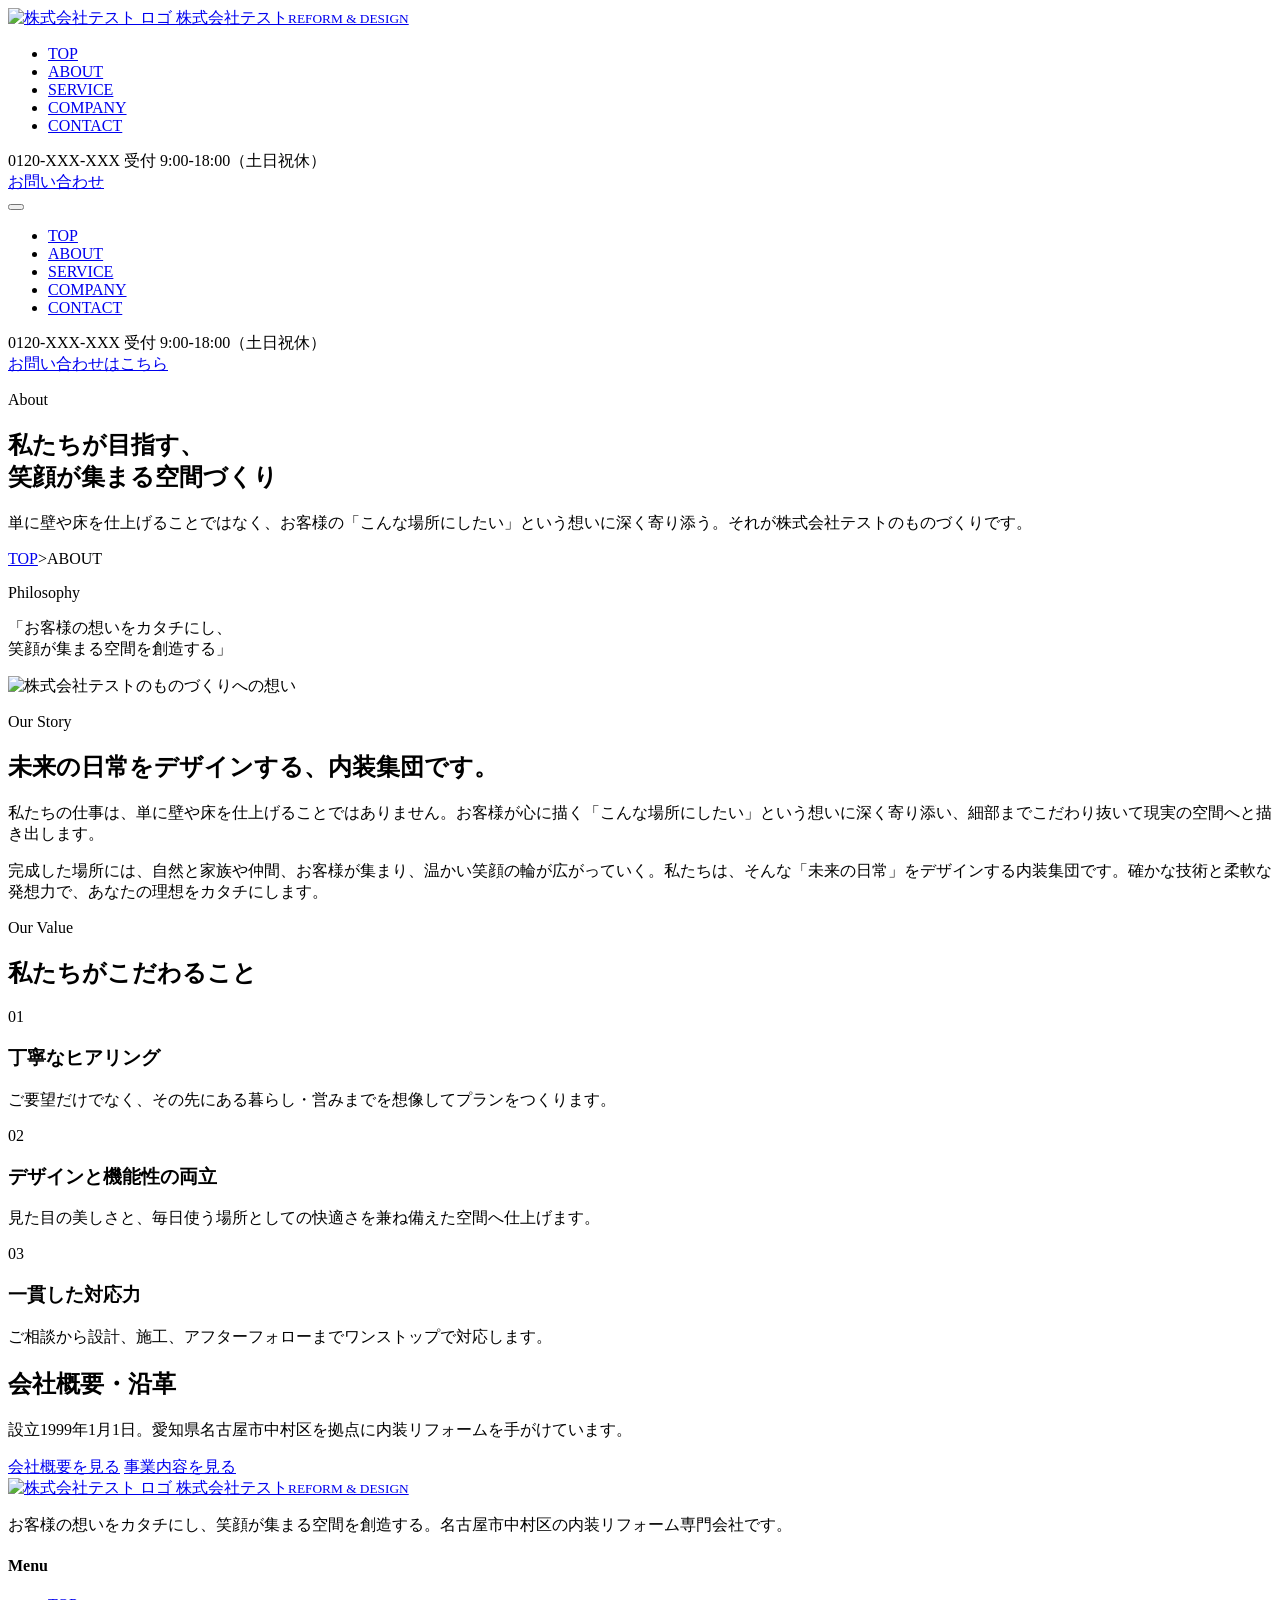
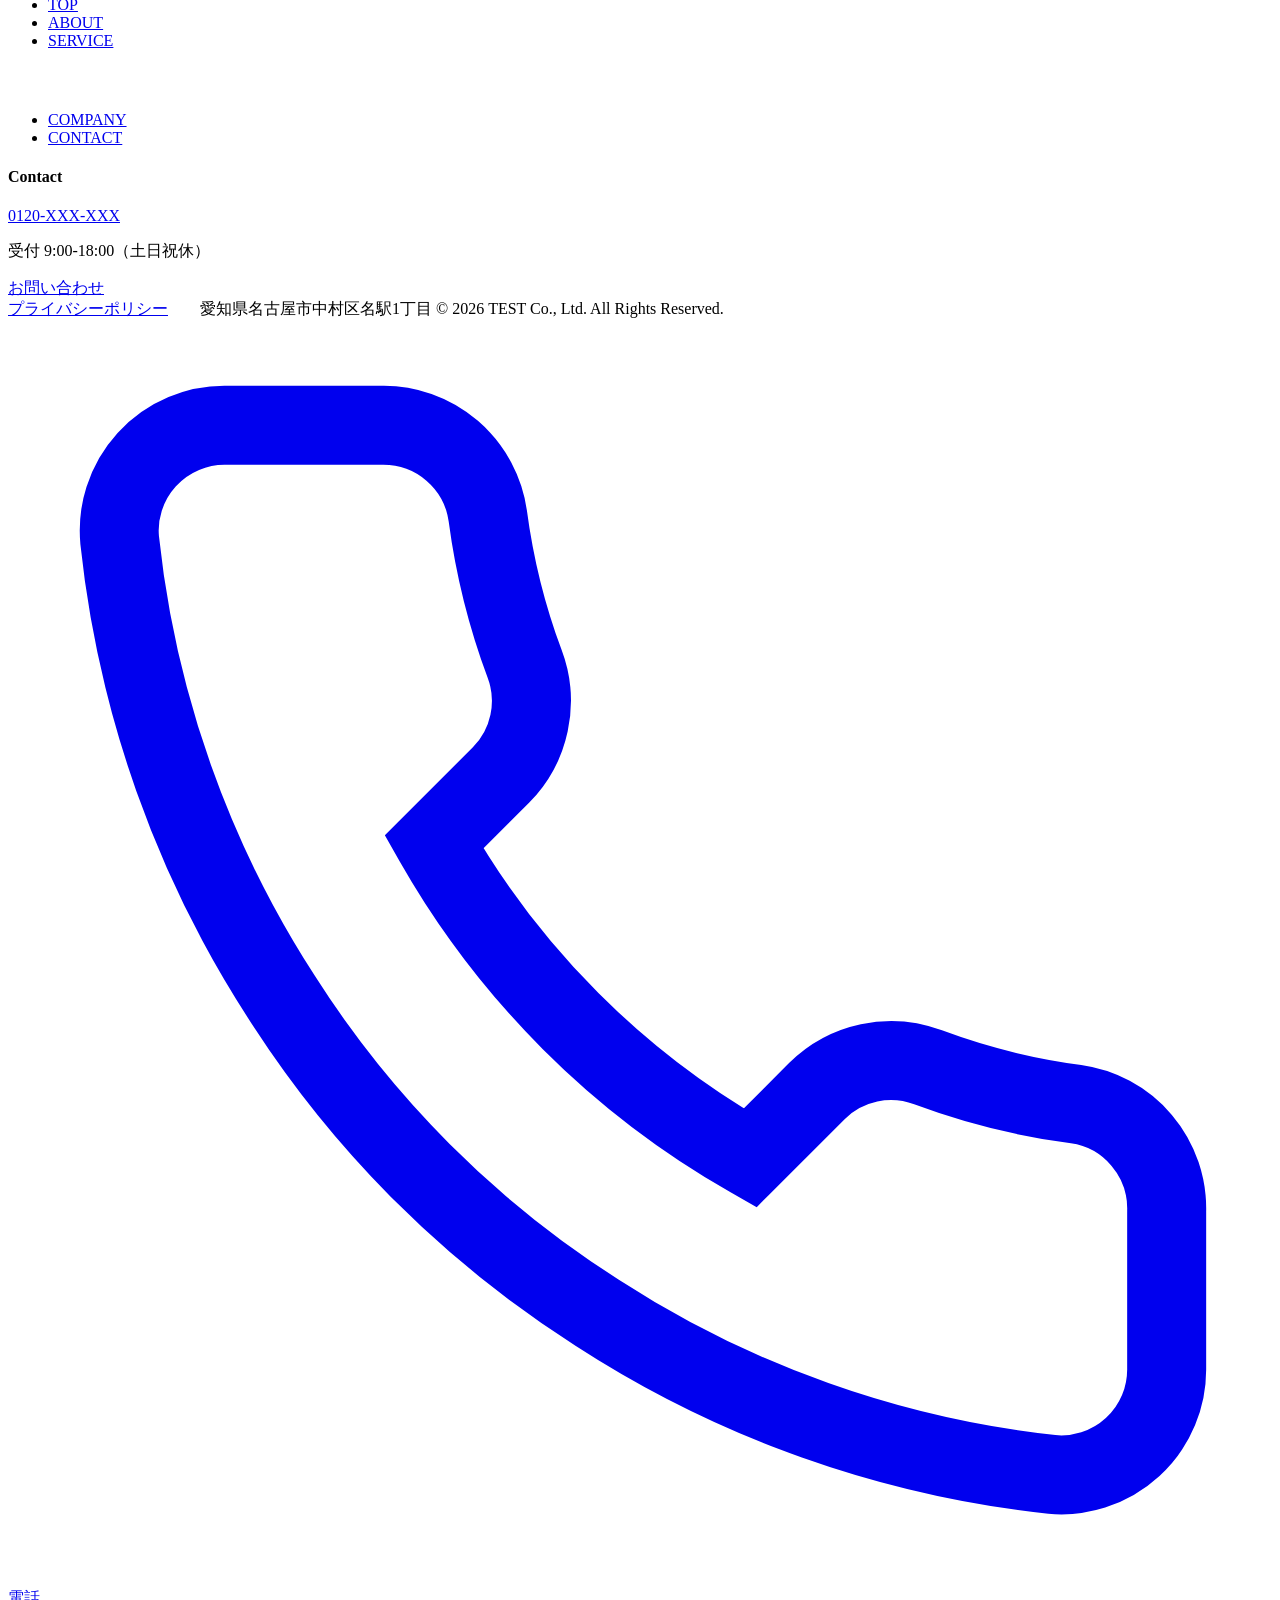
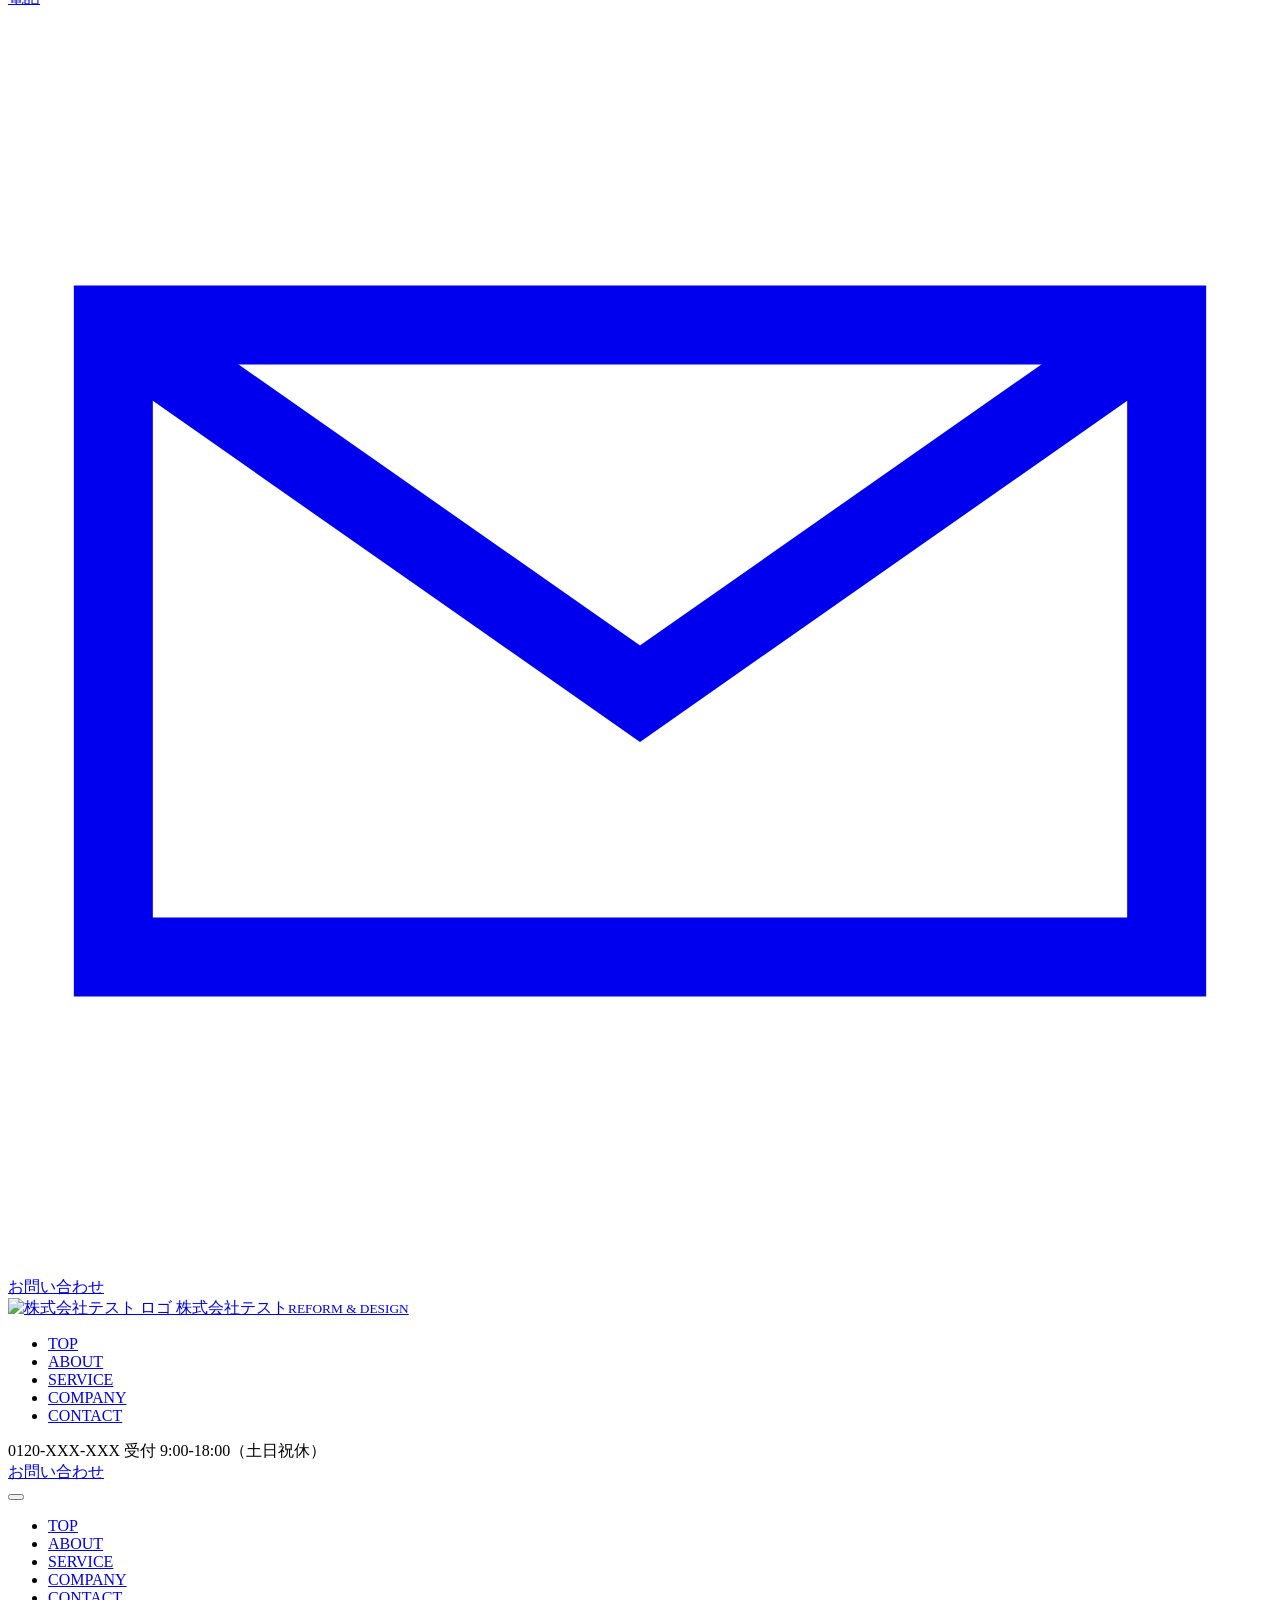
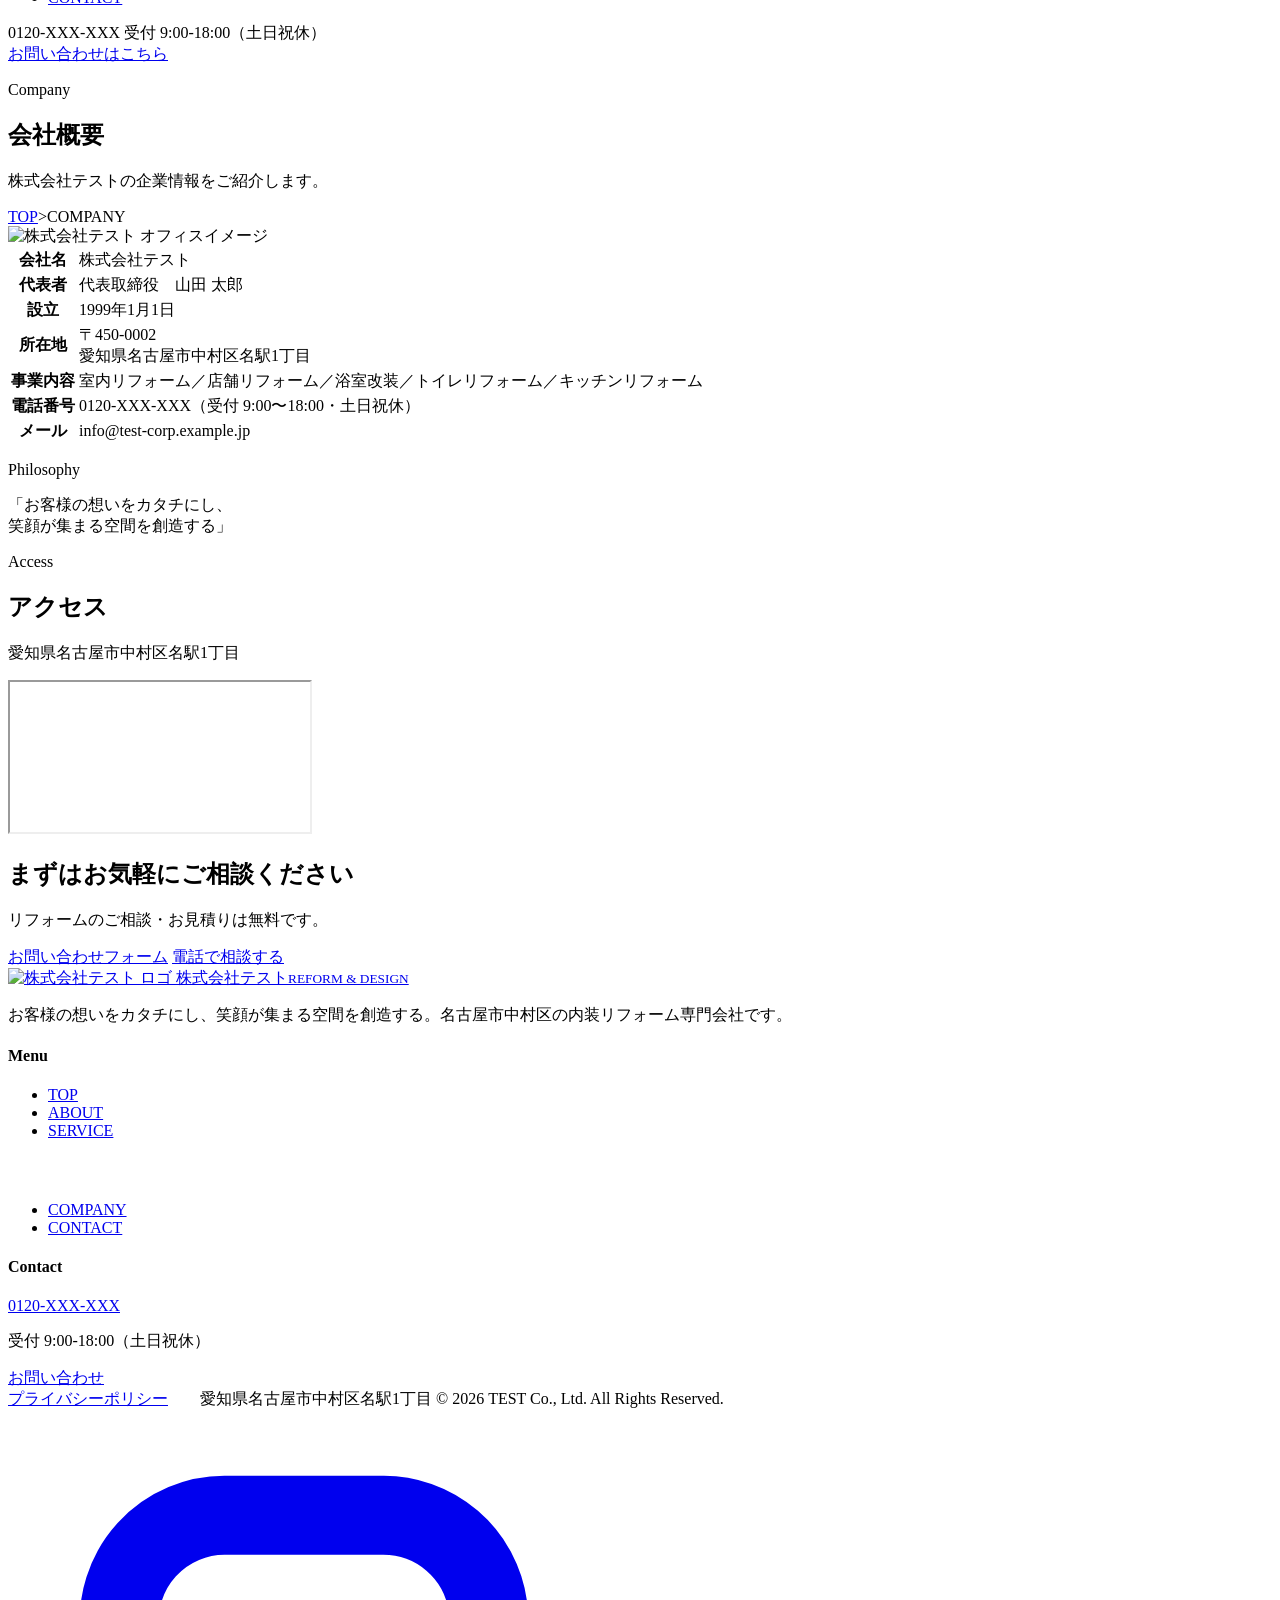
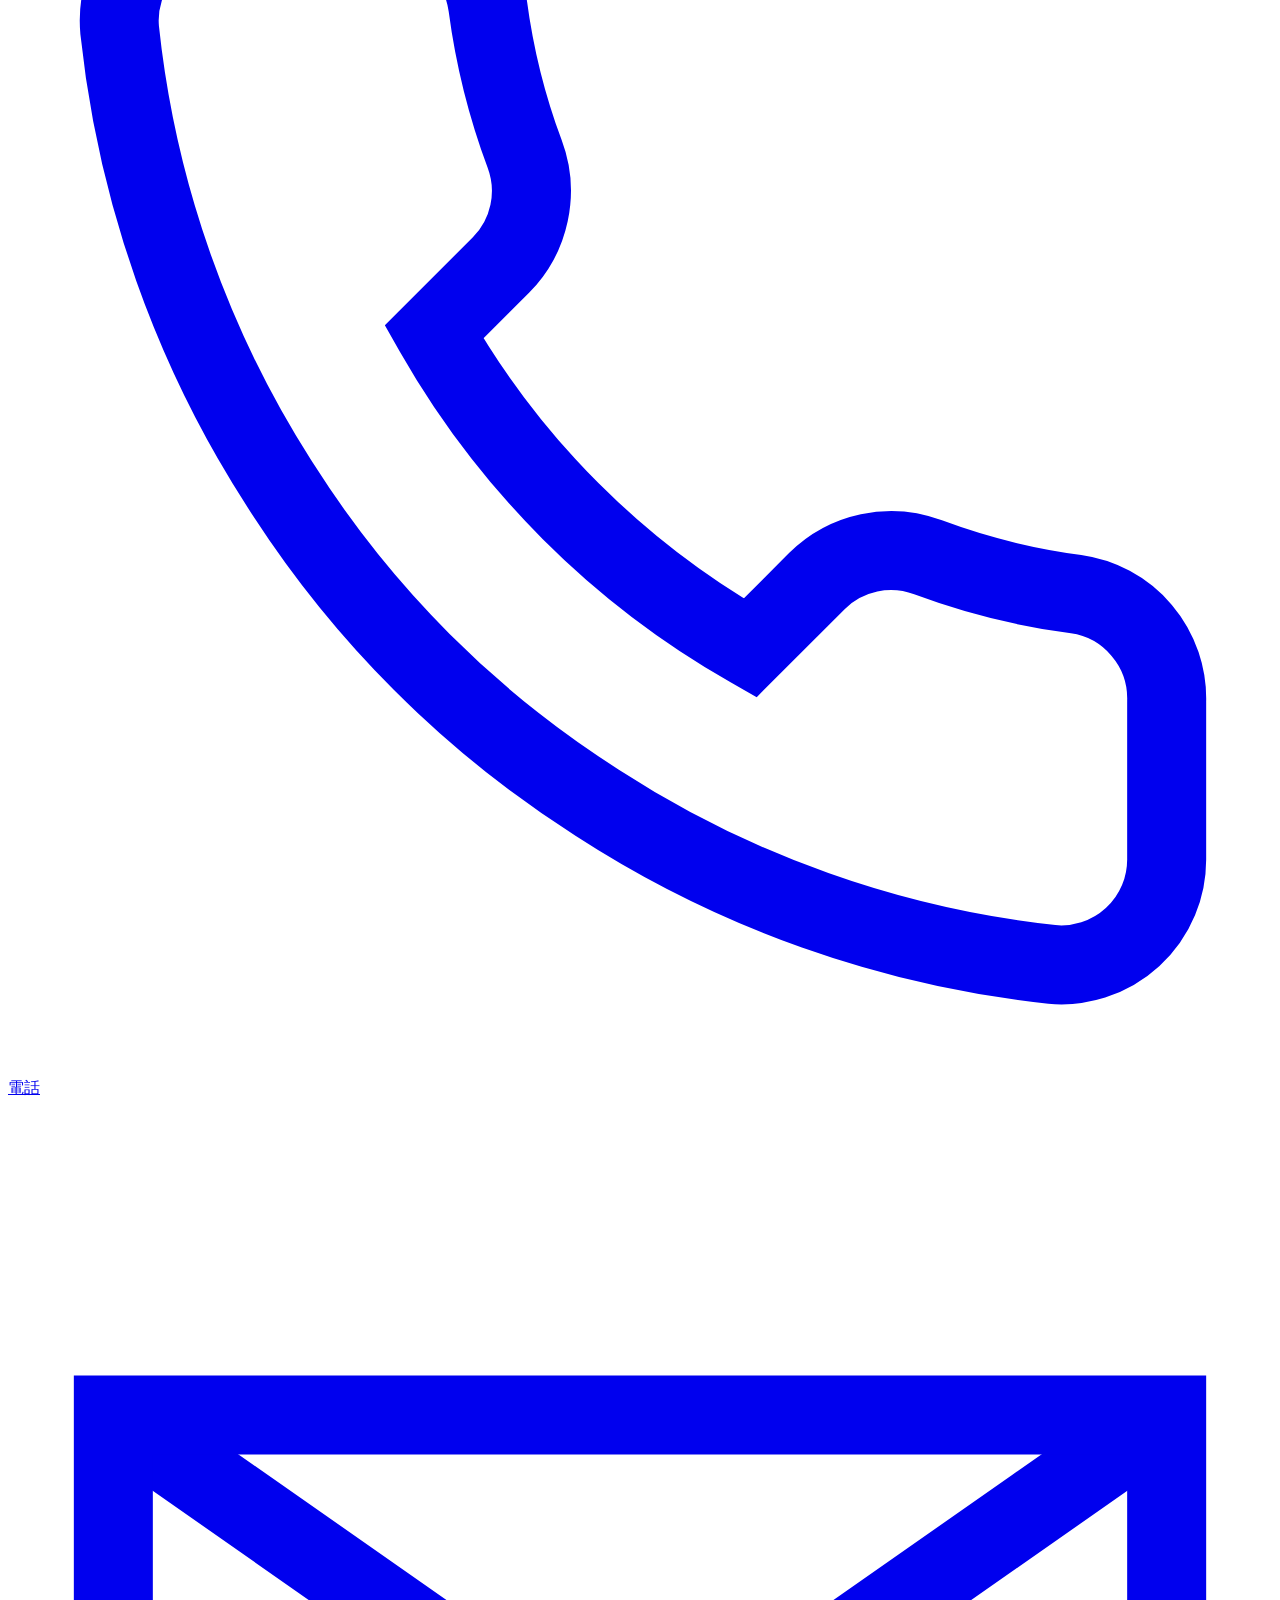
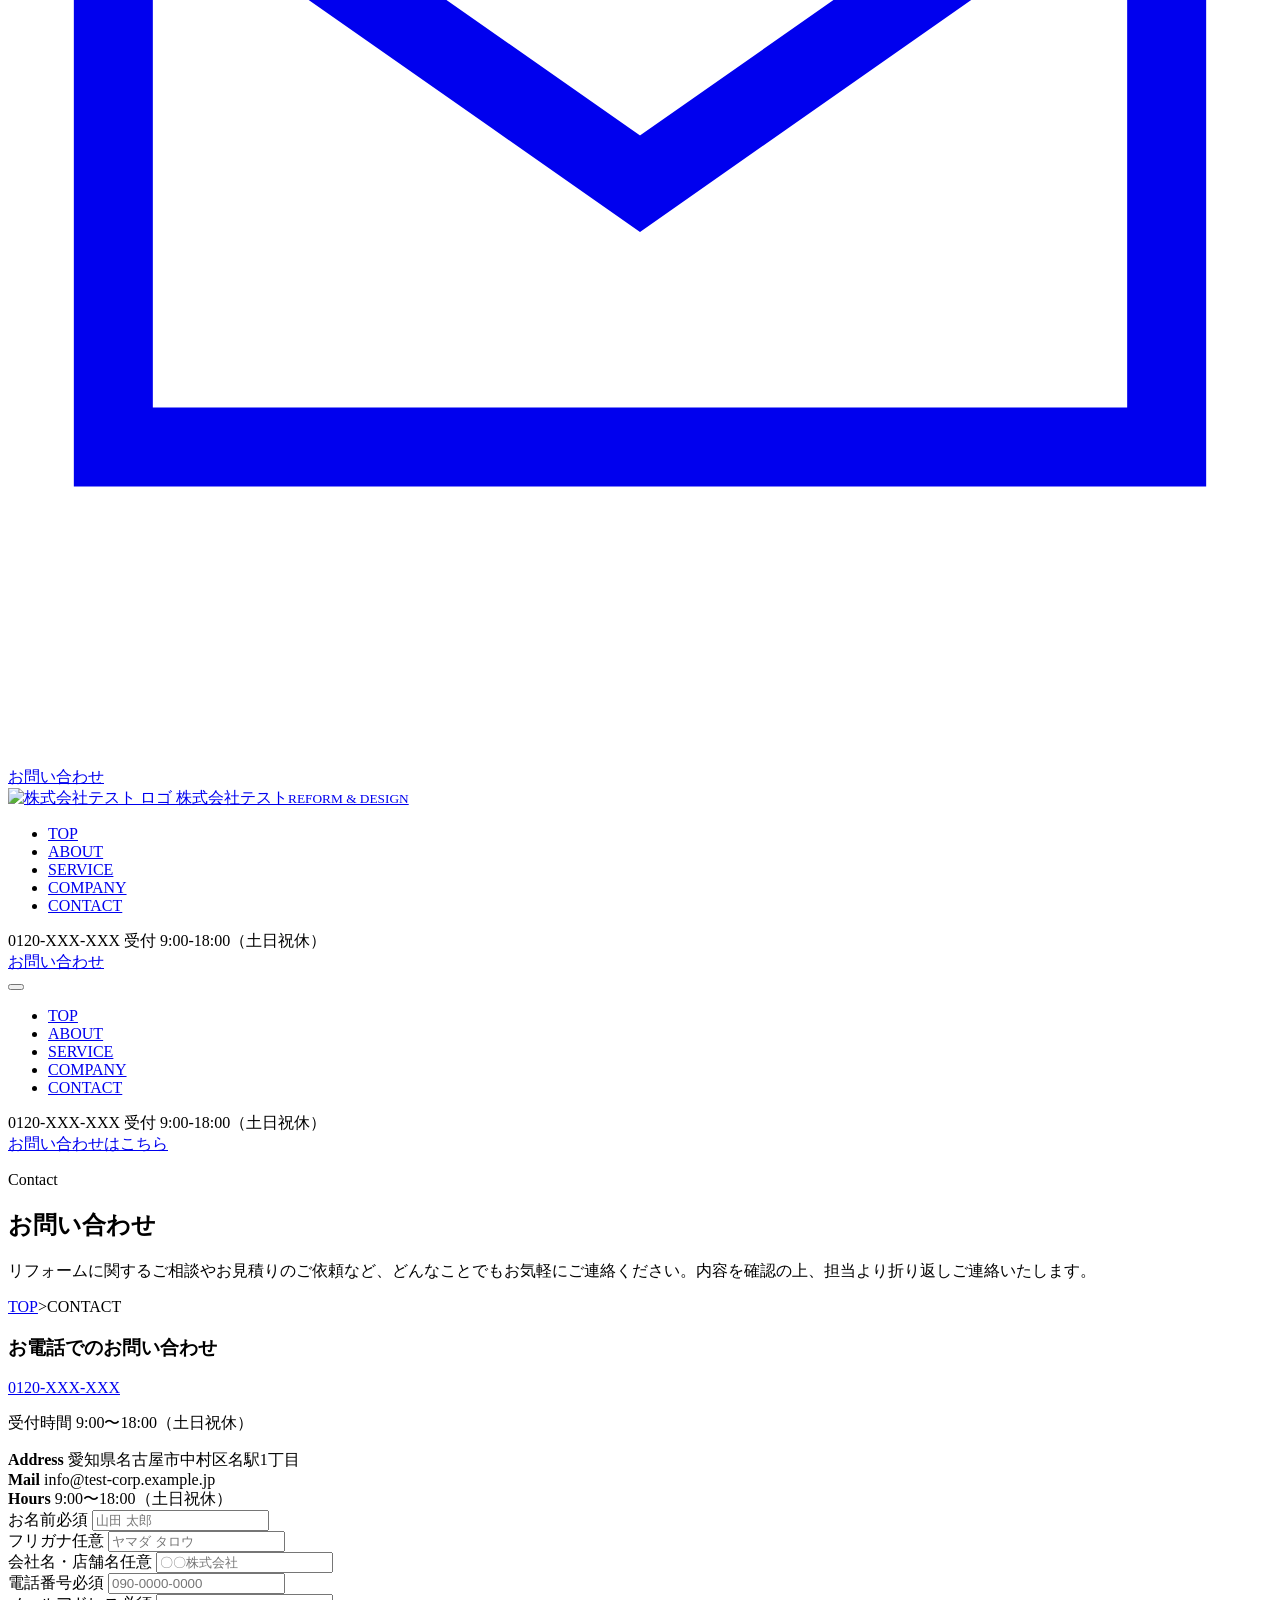
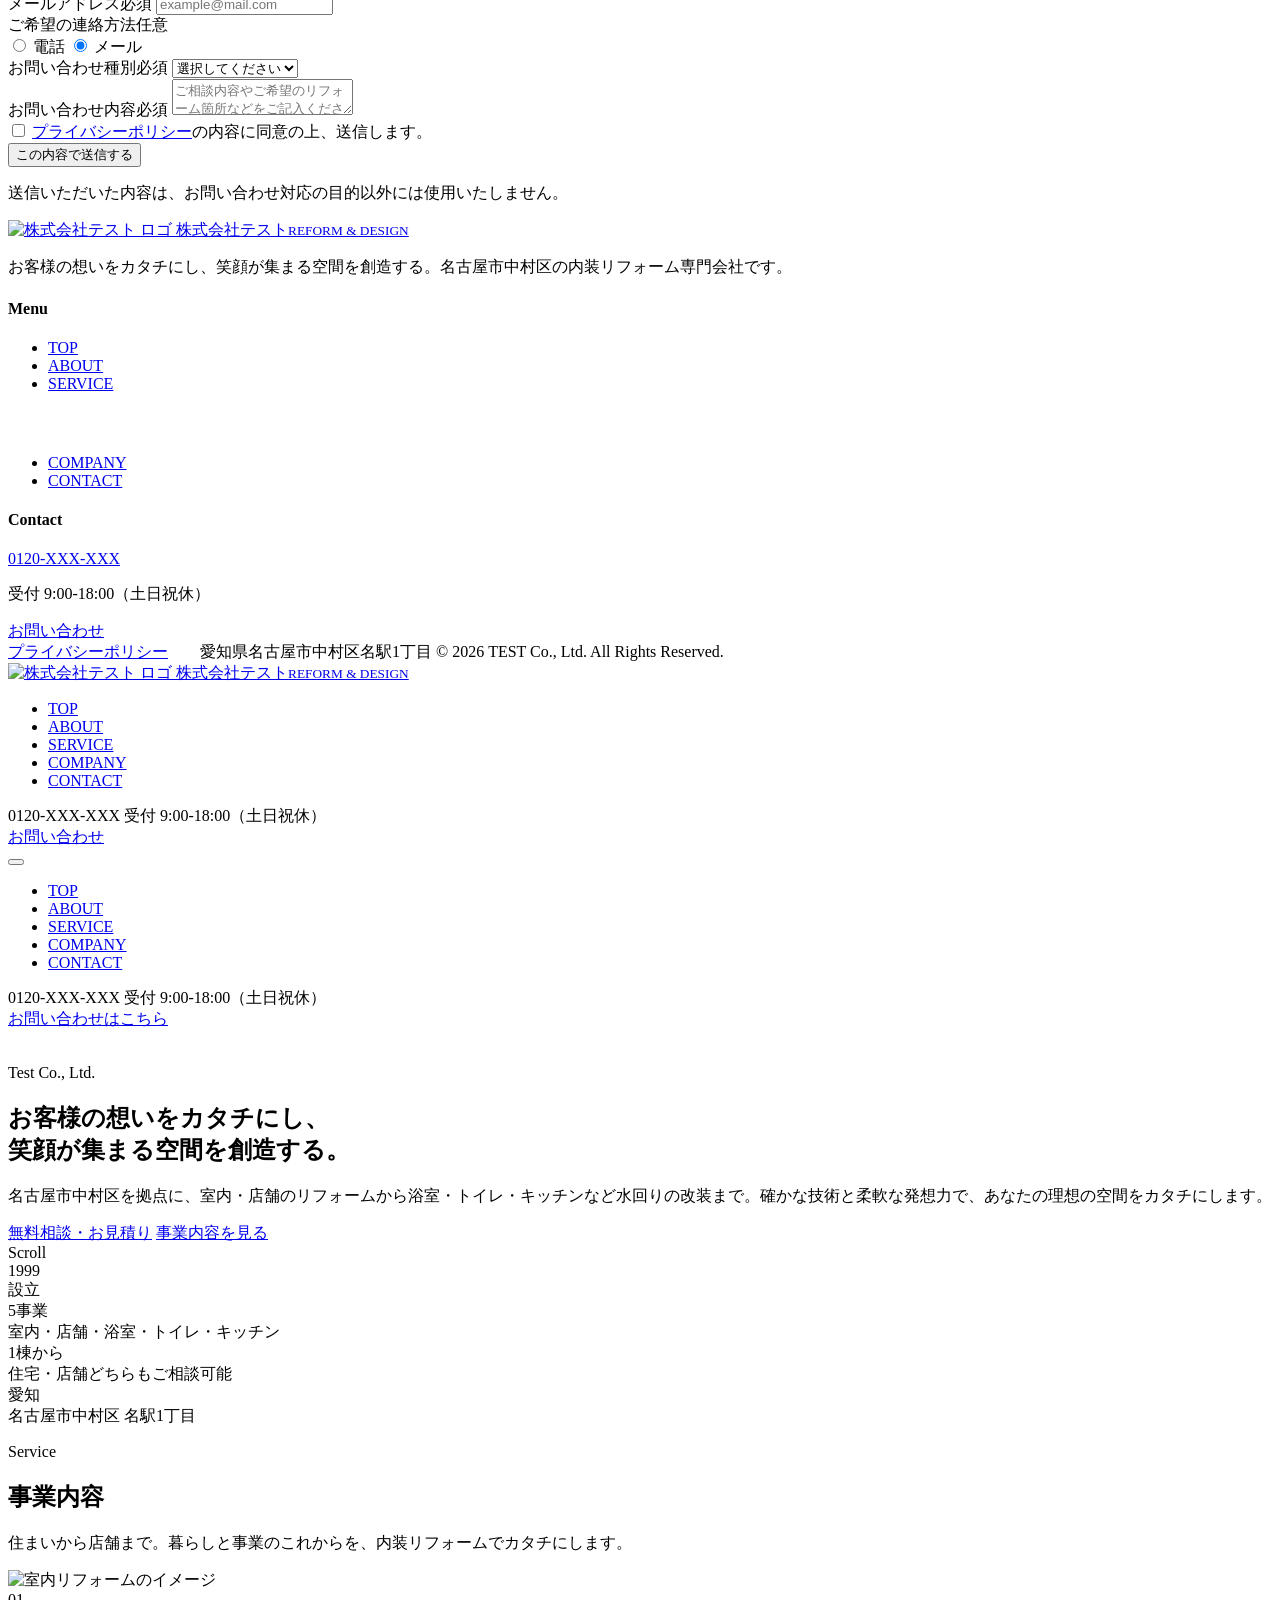
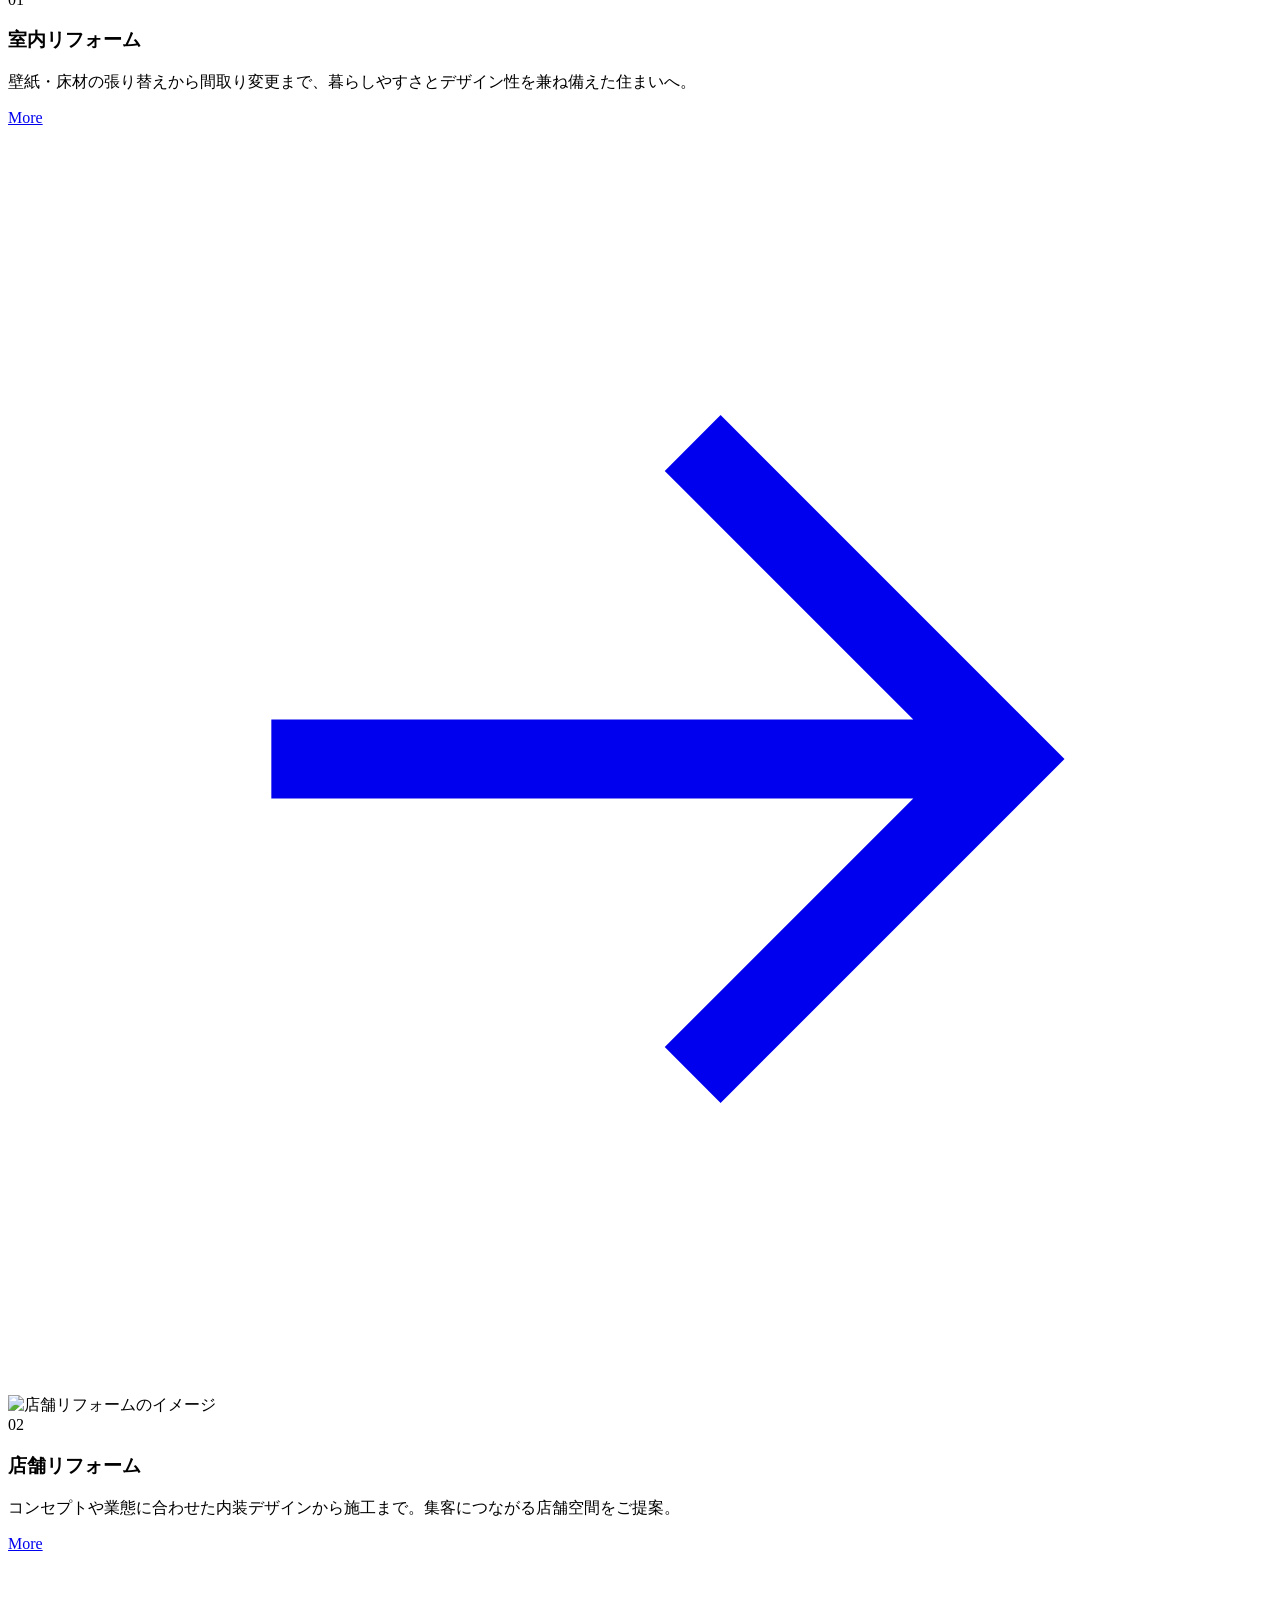
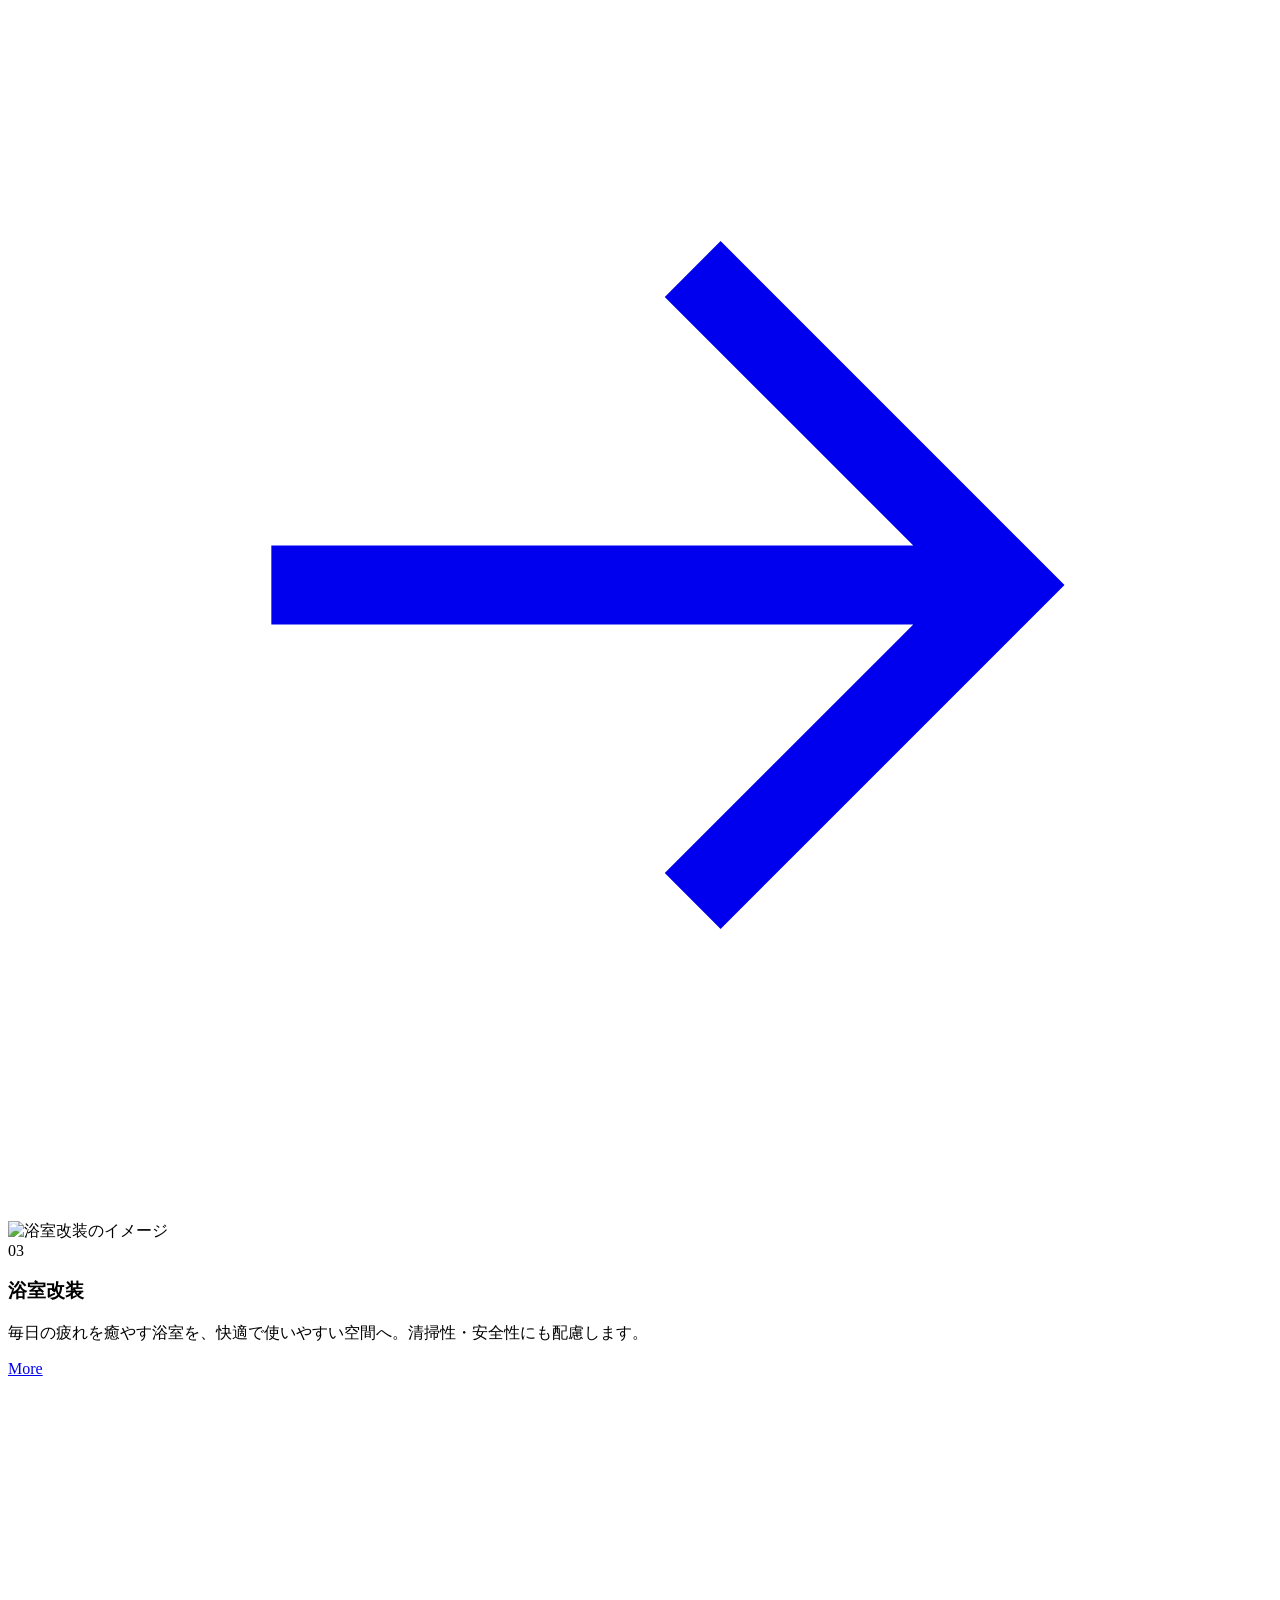
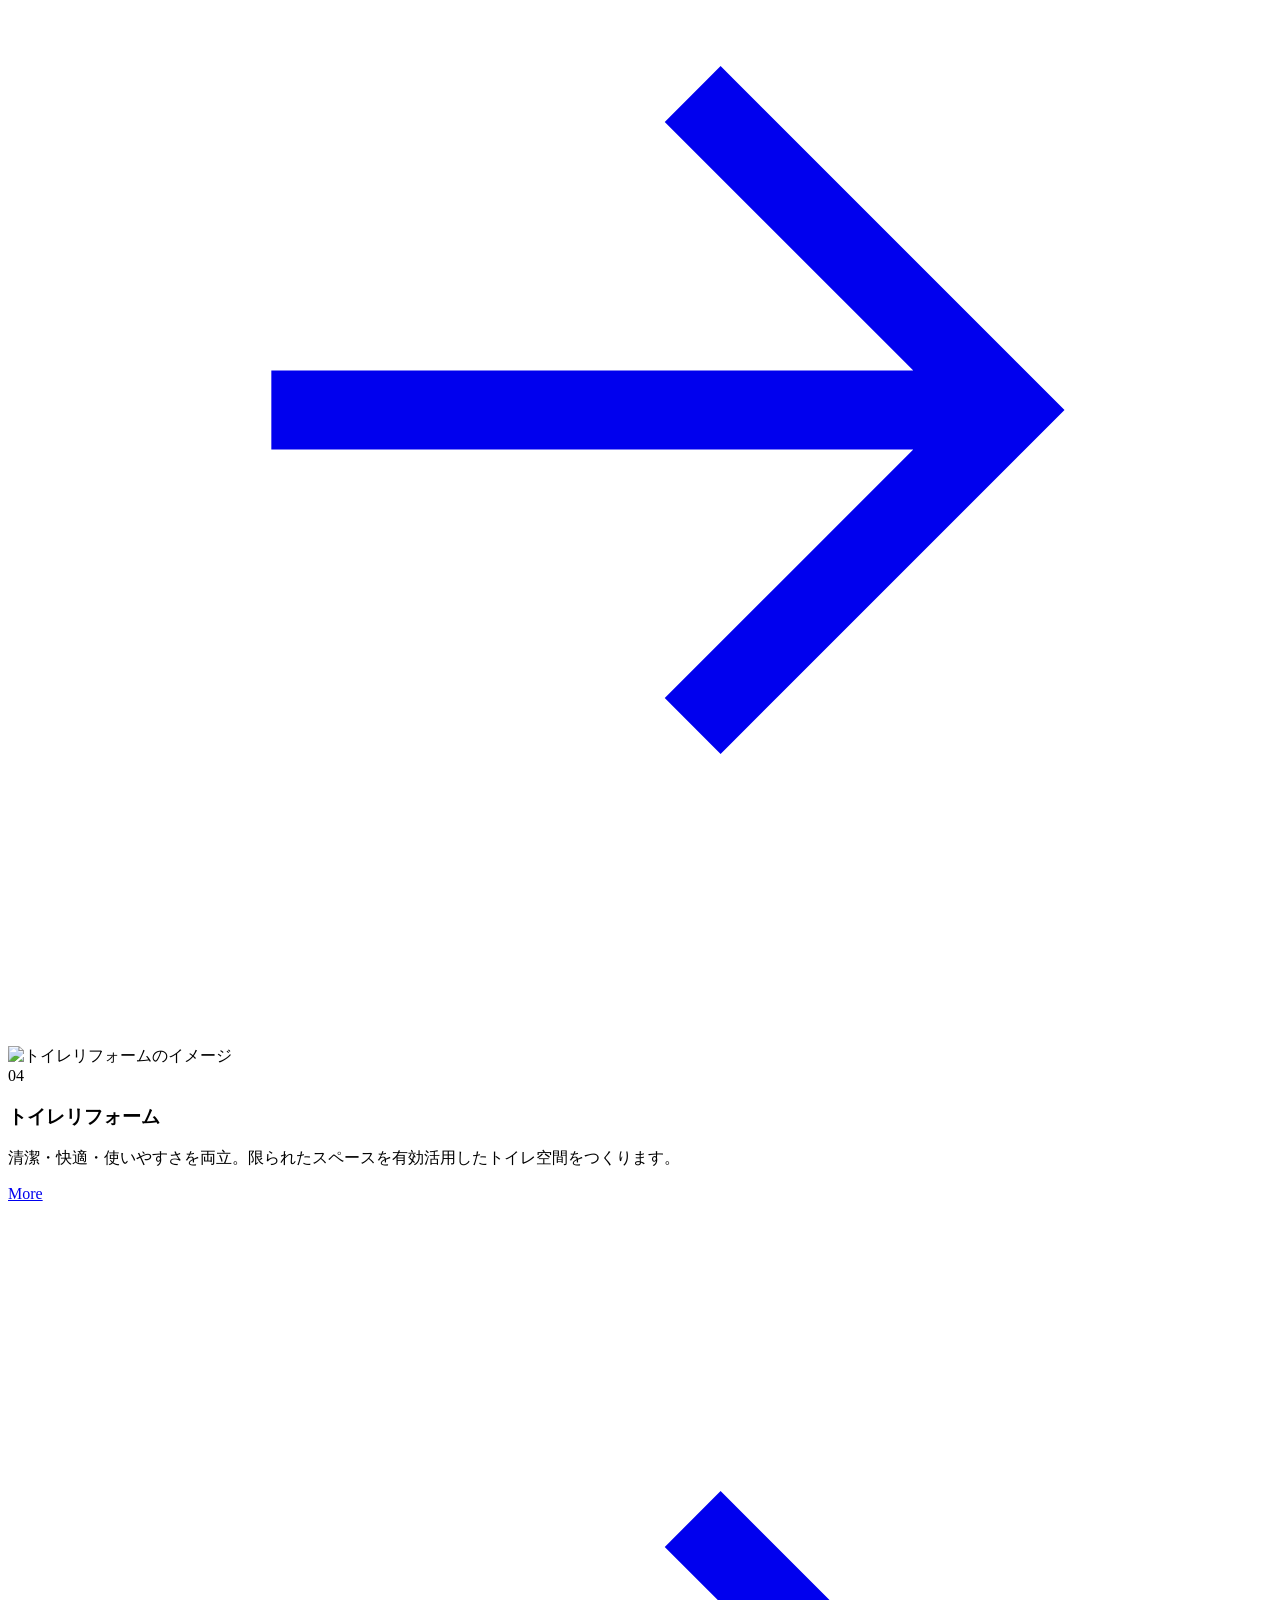
==== commit 7ec58ad0: "Create index.html" ====
--- a/sample2/index.html
+++ b/sample2/index.html
@@ -1,3 +1,627 @@
+<!DOCTYPE html>
+<html lang="ja">
+<head>
+<meta charset="UTF-8">
+<meta name="viewport" content="width=device-width, initial-scale=1.0">
+<title>会社について｜株式会社テストの経営理念とものづくりへの想い</title>
+<meta name="description" content="「お客様の想いをカタチにし、笑顔が集まる空間を創造する」を経営理念に掲げる株式会社テスト。私たちが大切にしている考え方と、内装リフォームにかける想いをご紹介します。">
+<link rel="canonical" href="https://www.test-corp.example.jp/about.html">
+<meta property="og:type" content="website">
+<meta property="og:title" content="会社について｜株式会社テストの経営理念とものづくりへの想い">
+<meta property="og:description" content="お客様の想いをカタチにし、笑顔が集まる空間を創造する。株式会社テストが大切にしている考え方をご紹介します。">
+<meta property="og:locale" content="ja_JP">
+<link rel="icon" href="images/favicon-32.png" sizes="32x32">
+<link rel="apple-touch-icon" href="images/apple-touch-icon.png">
+<link rel="preconnect" href="https://fonts.googleapis.com">
+<link rel="preconnect" href="https://fonts.gstatic.com" crossorigin>
+<link href="https://fonts.googleapis.com/css2?family=Cormorant+Garamond:ital,wght@0,500;0,600;1,500;1,600&family=Noto+Serif+JP:wght@300;400;500;600;700&display=swap" rel="stylesheet">
+<link rel="stylesheet" href="css/style.css">
+</head>
+<body>
+
+<!-- ============ HEADER ============ -->
+<header class="site-header">
+  <div class="container">
+    <a href="index.html" class="brand">
+      <img src="images/logo-icon-gold.png" alt="株式会社テスト ロゴ">
+      <span class="brand-name">株式会社テスト<small>REFORM &amp; DESIGN</small></span>
+    </a>
+    <nav class="gnav pc-only">
+      <ul class="gnav-list">
+        <li><a href="index.html">TOP</a></li>
+        <li><a href="about.html">ABOUT</a></li>
+        <li><a href="service.html">SERVICE</a></li>
+        <li><a href="company.html">COMPANY</a></li>
+        <li><a href="contact.html">CONTACT</a></li>
+      </ul>
+    </nav>
+    <div class="header-cta pc-only">
+      <div class="header-tel">
+        <span class="num">0120-XXX-XXX</span>
+        <span class="hours">受付 9:00-18:00（土日祝休）</span>
+      </div>
+      <a href="contact.html" class="btn btn--primary">お問い合わせ</a>
+    </div>
+    <button class="nav-toggle" aria-label="メニューを開く" aria-expanded="false"><span></span></button>
+  </div>
+</header>
+
+<div class="mobile-nav">
+  <ul class="mobile-nav-list">
+    <li><a href="index.html">TOP</a></li>
+    <li><a href="about.html">ABOUT</a></li>
+    <li><a href="service.html">SERVICE</a></li>
+    <li><a href="company.html">COMPANY</a></li>
+    <li><a href="contact.html">CONTACT</a></li>
+  </ul>
+  <div class="mobile-nav-foot">
+    <div class="header-tel">
+      <span class="num">0120-XXX-XXX</span>
+      <span class="hours">受付 9:00-18:00（土日祝休）</span>
+    </div>
+    <a href="contact.html" class="btn btn--outline">お問い合わせはこちら</a>
+  </div>
+</div>
+
+<!-- ============ PAGE HERO ============ -->
+<section class="page-hero">
+  <div class="container page-hero-inner">
+    <p class="eyebrow">About</p>
+    <h1>私たちが目指す、<br class="sp-only">笑顔が集まる空間づくり</h1>
+    <p>単に壁や床を仕上げることではなく、お客様の「こんな場所にしたい」という想いに深く寄り添う。それが株式会社テストのものづくりです。</p>
+  </div>
+</section>
+<nav class="breadcrumb">
+  <div class="container">
+    <a href="index.html">TOP</a><span>&gt;</span>ABOUT
+  </div>
+</nav>
+
+<!-- ============ PHILOSOPHY ============ -->
+<section class="section">
+  <div class="container">
+    <div class="philosophy reveal">
+      <p class="eyebrow" style="justify-content:center;">Philosophy</p>
+      <p class="philosophy-quote">「お客様の想いをカタチにし、<br><span>笑顔が集まる空間</span>を創造する」</p>
+    </div>
+  </div>
+</section>
+
+<!-- ============ ABOUT TEXT ============ -->
+<section class="section section--cream-deep">
+  <div class="container">
+    <div class="split reveal">
+      <div class="split-media">
+        <img src="images/photos/texture-about.svg" alt="株式会社テストのものづくりへの想い">
+      </div>
+      <div class="split-text">
+        <p class="eyebrow">Our Story</p>
+        <h2>未来の日常をデザインする、内装集団です。</h2>
+        <p>私たちの仕事は、単に壁や床を仕上げることではありません。お客様が心に描く「こんな場所にしたい」という想いに深く寄り添い、細部までこだわり抜いて現実の空間へと描き出します。</p>
+        <p>完成した場所には、自然と家族や仲間、お客様が集まり、温かい笑顔の輪が広がっていく。私たちは、そんな「未来の日常」をデザインする内装集団です。確かな技術と柔軟な発想力で、あなたの理想をカタチにします。</p>
+      </div>
+    </div>
+  </div>
+</section>
+
+<!-- ============ こだわり ============ -->
+<section class="section">
+  <div class="container">
+    <div class="section-head reveal">
+      <p class="eyebrow">Our Value</p>
+      <h2 class="section-title">私たちがこだわること</h2>
+    </div>
+    <div class="reasons reasons--3">
+      <div class="reason reveal">
+        <div class="reason-num">01</div>
+        <h3>丁寧なヒアリング</h3>
+        <p>ご要望だけでなく、その先にある暮らし・営みまでを想像してプランをつくります。</p>
+      </div>
+      <div class="reason reveal reveal-delay-1">
+        <div class="reason-num">02</div>
+        <h3>デザインと機能性の両立</h3>
+        <p>見た目の美しさと、毎日使う場所としての快適さを兼ね備えた空間へ仕上げます。</p>
+      </div>
+      <div class="reason reveal reveal-delay-2">
+        <div class="reason-num">03</div>
+        <h3>一貫した対応力</h3>
+        <p>ご相談から設計、施工、アフターフォローまでワンストップで対応します。</p>
+      </div>
+    </div>
+  </div>
+</section>
+
+<!-- ============ 会社概要抜粋 ============ -->
+<section class="section section--cream-deep">
+  <div class="container">
+    <div class="cta-band reveal">
+      <div>
+        <h2>会社概要・沿革</h2>
+        <p>設立1999年1月1日。愛知県名古屋市中村区を拠点に内装リフォームを手がけています。</p>
+      </div>
+      <div class="cta-band-actions">
+        <a href="company.html" class="btn btn--primary">会社概要を見る</a>
+        <a href="service.html" class="btn btn--outline">事業内容を見る</a>
+      </div>
+    </div>
+  </div>
+</section>
+
+<!-- ============ FOOTER ============ -->
+<footer class="site-footer">
+  <div class="container">
+    <div class="footer-top">
+      <div class="footer-brand">
+        <a href="index.html" class="brand">
+          <img src="images/logo-icon-cream.png" alt="株式会社テスト ロゴ">
+          <span class="brand-name">株式会社テスト<small>REFORM &amp; DESIGN</small></span>
+        </a>
+        <p>お客様の想いをカタチにし、笑顔が集まる空間を創造する。名古屋市中村区の内装リフォーム専門会社です。</p>
+      </div>
+      <div class="footer-col">
+        <h4>Menu</h4>
+        <ul>
+          <li><a href="index.html">TOP</a></li>
+          <li><a href="about.html">ABOUT</a></li>
+          <li><a href="service.html">SERVICE</a></li>
+        </ul>
+      </div>
+      <div class="footer-col">
+        <h4>&nbsp;</h4>
+        <ul>
+          <li><a href="company.html">COMPANY</a></li>
+          <li><a href="contact.html">CONTACT</a></li>
+        </ul>
+      </div>
+      <div class="footer-col footer-contact">
+        <h4>Contact</h4>
+        <a href="tel:0120XXXXXX" class="contact-tel">0120-XXX-XXX</a>
+        <p class="hours">受付 9:00-18:00（土日祝休）</p>
+        <a href="contact.html" class="btn btn--primary btn--block">お問い合わせ</a>
+      </div>
+    </div>
+    <div class="footer-bottom">
+      <span><a href="privacy.html">プライバシーポリシー</a>　　愛知県名古屋市中村区名駅1丁目</span>
+      <span>&copy; 2026 TEST Co., Ltd. All Rights Reserved.</span>
+    </div>
+  </div>
+</footer>
+
+<div class="mobile-fab">
+  <a href="tel:0120XXXXXX">
+    <svg viewBox="0 0 24 24" fill="none" stroke="currentColor" stroke-width="1.5"><path d="M22 16.92v3a2 2 0 0 1-2.18 2 19.79 19.79 0 0 1-8.63-3.07 19.5 19.5 0 0 1-6-6 19.79 19.79 0 0 1-3.07-8.67A2 2 0 0 1 4.11 2h3a2 2 0 0 1 2 1.72c.127.96.361 1.903.7 2.81a2 2 0 0 1-.45 2.11L8.09 9.91a16 16 0 0 0 6 6l1.27-1.27a2 2 0 0 1 2.11-.45c.907.339 1.85.573 2.81.7A2 2 0 0 1 22 16.92z"/></svg>
+    電話
+  </a>
+  <a href="contact.html">
+    <svg viewBox="0 0 24 24" fill="none" stroke="currentColor" stroke-width="1.5"><path d="M22 6l-10 7L2 6"/><path d="M2 6h20v12H2z"/></svg>
+    お問い合わせ
+  </a>
+</div>
+
+<script src="js/main.js"></script>
+</body>
+</html>
+
+<!DOCTYPE html>
+<html lang="ja">
+<head>
+<meta charset="UTF-8">
+<meta name="viewport" content="width=device-width, initial-scale=1.0">
+<title>会社概要｜株式会社テスト</title>
+<meta name="description" content="株式会社テストの会社概要ページです。会社名・代表者・所在地・事業内容など、企業情報をご確認いただけます。">
+<link rel="canonical" href="https://www.test-corp.example.jp/company.html">
+<meta property="og:type" content="website">
+<meta property="og:title" content="会社概要｜株式会社テスト">
+<meta property="og:description" content="株式会社テストの会社概要。会社名・代表者・所在地・事業内容など企業情報をご確認いただけます。">
+<meta property="og:locale" content="ja_JP">
+<link rel="icon" href="images/favicon-32.png" sizes="32x32">
+<link rel="apple-touch-icon" href="images/apple-touch-icon.png">
+<link rel="preconnect" href="https://fonts.googleapis.com">
+<link rel="preconnect" href="https://fonts.gstatic.com" crossorigin>
+<link href="https://fonts.googleapis.com/css2?family=Cormorant+Garamond:ital,wght@0,500;0,600;1,500;1,600&family=Noto+Serif+JP:wght@300;400;500;600;700&display=swap" rel="stylesheet">
+<link rel="stylesheet" href="css/style.css">
+</head>
+<body>
+
+<!-- ============ HEADER ============ -->
+<header class="site-header">
+  <div class="container">
+    <a href="index.html" class="brand">
+      <img src="images/logo-icon-gold.png" alt="株式会社テスト ロゴ">
+      <span class="brand-name">株式会社テスト<small>REFORM &amp; DESIGN</small></span>
+    </a>
+    <nav class="gnav pc-only">
+      <ul class="gnav-list">
+        <li><a href="index.html">TOP</a></li>
+        <li><a href="about.html">ABOUT</a></li>
+        <li><a href="service.html">SERVICE</a></li>
+        <li><a href="company.html">COMPANY</a></li>
+        <li><a href="contact.html">CONTACT</a></li>
+      </ul>
+    </nav>
+    <div class="header-cta pc-only">
+      <div class="header-tel">
+        <span class="num">0120-XXX-XXX</span>
+        <span class="hours">受付 9:00-18:00（土日祝休）</span>
+      </div>
+      <a href="contact.html" class="btn btn--primary">お問い合わせ</a>
+    </div>
+    <button class="nav-toggle" aria-label="メニューを開く" aria-expanded="false"><span></span></button>
+  </div>
+</header>
+
+<div class="mobile-nav">
+  <ul class="mobile-nav-list">
+    <li><a href="index.html">TOP</a></li>
+    <li><a href="about.html">ABOUT</a></li>
+    <li><a href="service.html">SERVICE</a></li>
+    <li><a href="company.html">COMPANY</a></li>
+    <li><a href="contact.html">CONTACT</a></li>
+  </ul>
+  <div class="mobile-nav-foot">
+    <div class="header-tel">
+      <span class="num">0120-XXX-XXX</span>
+      <span class="hours">受付 9:00-18:00（土日祝休）</span>
+    </div>
+    <a href="contact.html" class="btn btn--outline">お問い合わせはこちら</a>
+  </div>
+</div>
+
+<!-- ============ PAGE HERO ============ -->
+<section class="page-hero">
+  <div class="container page-hero-inner">
+    <p class="eyebrow">Company</p>
+    <h1>会社概要</h1>
+    <p>株式会社テストの企業情報をご紹介します。</p>
+  </div>
+</section>
+<nav class="breadcrumb">
+  <div class="container">
+    <a href="index.html">TOP</a><span>&gt;</span>COMPANY
+  </div>
+</nav>
+
+<!-- ============ 会社概要テーブル ============ -->
+<section class="section">
+  <div class="container">
+    <div class="split reveal" style="align-items:flex-start;">
+      <div class="split-media">
+        <img src="images/photos/texture-company.svg" alt="株式会社テスト オフィスイメージ">
+      </div>
+      <div class="split-text" style="width:100%;">
+        <table class="info-table">
+          <tr><th>会社名</th><td>株式会社テスト</td></tr>
+          <tr><th>代表者</th><td>代表取締役　山田 太郎</td></tr>
+          <tr><th>設立</th><td>1999年1月1日</td></tr>
+          <tr><th>所在地</th><td>〒450-0002<br>愛知県名古屋市中村区名駅1丁目</td></tr>
+          <tr><th>事業内容</th><td>室内リフォーム／店舗リフォーム／浴室改装／トイレリフォーム／キッチンリフォーム</td></tr>
+          <tr><th>電話番号</th><td>0120-XXX-XXX（受付 9:00〜18:00・土日祝休）</td></tr>
+          <tr><th>メール</th><td>info@test-corp.example.jp</td></tr>
+        </table>
+      </div>
+    </div>
+  </div>
+</section>
+
+<!-- ============ 経営理念 ============ -->
+<section class="section section--ink">
+  <div class="container">
+    <div class="philosophy reveal">
+      <p class="eyebrow" style="justify-content:center;">Philosophy</p>
+      <p class="philosophy-quote">「お客様の想いをカタチにし、<br><span>笑顔が集まる空間</span>を創造する」</p>
+    </div>
+  </div>
+</section>
+
+<!-- ============ アクセス ============ -->
+<section class="section">
+  <div class="container">
+    <div class="section-head reveal">
+      <p class="eyebrow">Access</p>
+      <h2 class="section-title">アクセス</h2>
+      <p class="section-lead">愛知県名古屋市中村区名駅1丁目</p>
+    </div>
+    <div class="map-frame reveal">
+      <iframe
+        src="https://www.google.com/maps?q=%E6%84%9B%E7%9F%A5%E7%9C%8C%E5%90%8D%E5%8F%A4%E5%B1%8B%E5%B8%82%E4%B8%AD%E6%9D%91%E5%8C%BA%E5%90%8D%E9%A7%85%EF%BC%91%E4%B8%81%E7%9B%AE&output=embed"
+        loading="lazy" referrerpolicy="no-referrer-when-downgrade" title="株式会社テスト 所在地地図"></iframe>
+    </div>
+  </div>
+</section>
+
+<!-- ============ CTA ============ -->
+<section class="section section--cream-deep">
+  <div class="container">
+    <div class="cta-band reveal">
+      <div>
+        <h2>まずはお気軽にご相談ください</h2>
+        <p>リフォームのご相談・お見積りは無料です。</p>
+      </div>
+      <div class="cta-band-actions">
+        <a href="contact.html" class="btn btn--primary">お問い合わせフォーム</a>
+        <a href="tel:0120XXXXXX" class="btn btn--outline">電話で相談する</a>
+      </div>
+    </div>
+  </div>
+</section>
+
+<!-- ============ FOOTER ============ -->
+<footer class="site-footer">
+  <div class="container">
+    <div class="footer-top">
+      <div class="footer-brand">
+        <a href="index.html" class="brand">
+          <img src="images/logo-icon-cream.png" alt="株式会社テスト ロゴ">
+          <span class="brand-name">株式会社テスト<small>REFORM &amp; DESIGN</small></span>
+        </a>
+        <p>お客様の想いをカタチにし、笑顔が集まる空間を創造する。名古屋市中村区の内装リフォーム専門会社です。</p>
+      </div>
+      <div class="footer-col">
+        <h4>Menu</h4>
+        <ul>
+          <li><a href="index.html">TOP</a></li>
+          <li><a href="about.html">ABOUT</a></li>
+          <li><a href="service.html">SERVICE</a></li>
+        </ul>
+      </div>
+      <div class="footer-col">
+        <h4>&nbsp;</h4>
+        <ul>
+          <li><a href="company.html">COMPANY</a></li>
+          <li><a href="contact.html">CONTACT</a></li>
+        </ul>
+      </div>
+      <div class="footer-col footer-contact">
+        <h4>Contact</h4>
+        <a href="tel:0120XXXXXX" class="contact-tel">0120-XXX-XXX</a>
+        <p class="hours">受付 9:00-18:00（土日祝休）</p>
+        <a href="contact.html" class="btn btn--primary btn--block">お問い合わせ</a>
+      </div>
+    </div>
+    <div class="footer-bottom">
+      <span><a href="privacy.html">プライバシーポリシー</a>　　愛知県名古屋市中村区名駅1丁目</span>
+      <span>&copy; 2026 TEST Co., Ltd. All Rights Reserved.</span>
+    </div>
+  </div>
+</footer>
+
+<div class="mobile-fab">
+  <a href="tel:0120XXXXXX">
+    <svg viewBox="0 0 24 24" fill="none" stroke="currentColor" stroke-width="1.5"><path d="M22 16.92v3a2 2 0 0 1-2.18 2 19.79 19.79 0 0 1-8.63-3.07 19.5 19.5 0 0 1-6-6 19.79 19.79 0 0 1-3.07-8.67A2 2 0 0 1 4.11 2h3a2 2 0 0 1 2 1.72c.127.96.361 1.903.7 2.81a2 2 0 0 1-.45 2.11L8.09 9.91a16 16 0 0 0 6 6l1.27-1.27a2 2 0 0 1 2.11-.45c.907.339 1.85.573 2.81.7A2 2 0 0 1 22 16.92z"/></svg>
+    電話
+  </a>
+  <a href="contact.html">
+    <svg viewBox="0 0 24 24" fill="none" stroke="currentColor" stroke-width="1.5"><path d="M22 6l-10 7L2 6"/><path d="M2 6h20v12H2z"/></svg>
+    お問い合わせ
+  </a>
+</div>
+
+<script src="js/main.js"></script>
+</body>
+</html>
+
+<!DOCTYPE html>
+<html lang="ja">
+<head>
+<meta charset="UTF-8">
+<meta name="viewport" content="width=device-width, initial-scale=1.0">
+<title>お問い合わせ｜株式会社テスト</title>
+<meta name="description" content="株式会社テストへのお問い合わせはこちらから。リフォームに関するご相談・お見積り依頼など、お気軽にご連絡ください。">
+<link rel="canonical" href="https://www.test-corp.example.jp/contact.html">
+<meta property="og:type" content="website">
+<meta property="og:title" content="お問い合わせ｜株式会社テスト">
+<meta property="og:description" content="リフォームに関するご相談やお見積りのご依頼など、お気軽にお問い合わせください。">
+<meta property="og:locale" content="ja_JP">
+<link rel="icon" href="images/favicon-32.png" sizes="32x32">
+<link rel="apple-touch-icon" href="images/apple-touch-icon.png">
+<link rel="preconnect" href="https://fonts.googleapis.com">
+<link rel="preconnect" href="https://fonts.gstatic.com" crossorigin>
+<link href="https://fonts.googleapis.com/css2?family=Cormorant+Garamond:ital,wght@0,500;0,600;1,500;1,600&family=Noto+Serif+JP:wght@300;400;500;600;700&display=swap" rel="stylesheet">
+<link rel="stylesheet" href="css/style.css">
+</head>
+<body>
+
+<!-- ============ HEADER ============ -->
+<header class="site-header">
+  <div class="container">
+    <a href="index.html" class="brand">
+      <img src="images/logo-icon-gold.png" alt="株式会社テスト ロゴ">
+      <span class="brand-name">株式会社テスト<small>REFORM &amp; DESIGN</small></span>
+    </a>
+    <nav class="gnav pc-only">
+      <ul class="gnav-list">
+        <li><a href="index.html">TOP</a></li>
+        <li><a href="about.html">ABOUT</a></li>
+        <li><a href="service.html">SERVICE</a></li>
+        <li><a href="company.html">COMPANY</a></li>
+        <li><a href="contact.html">CONTACT</a></li>
+      </ul>
+    </nav>
+    <div class="header-cta pc-only">
+      <div class="header-tel">
+        <span class="num">0120-XXX-XXX</span>
+        <span class="hours">受付 9:00-18:00（土日祝休）</span>
+      </div>
+      <a href="contact.html" class="btn btn--primary">お問い合わせ</a>
+    </div>
+    <button class="nav-toggle" aria-label="メニューを開く" aria-expanded="false"><span></span></button>
+  </div>
+</header>
+
+<div class="mobile-nav">
+  <ul class="mobile-nav-list">
+    <li><a href="index.html">TOP</a></li>
+    <li><a href="about.html">ABOUT</a></li>
+    <li><a href="service.html">SERVICE</a></li>
+    <li><a href="company.html">COMPANY</a></li>
+    <li><a href="contact.html">CONTACT</a></li>
+  </ul>
+  <div class="mobile-nav-foot">
+    <div class="header-tel">
+      <span class="num">0120-XXX-XXX</span>
+      <span class="hours">受付 9:00-18:00（土日祝休）</span>
+    </div>
+    <a href="contact.html" class="btn btn--outline">お問い合わせはこちら</a>
+  </div>
+</div>
+
+<!-- ============ PAGE HERO ============ -->
+<section class="page-hero">
+  <div class="container page-hero-inner">
+    <p class="eyebrow">Contact</p>
+    <h1>お問い合わせ</h1>
+    <p>リフォームに関するご相談やお見積りのご依頼など、どんなことでもお気軽にご連絡ください。内容を確認の上、担当より折り返しご連絡いたします。</p>
+  </div>
+</section>
+<nav class="breadcrumb">
+  <div class="container">
+    <a href="index.html">TOP</a><span>&gt;</span>CONTACT
+  </div>
+</nav>
+
+<!-- ============ CONTACT ============ -->
+<section class="section">
+  <div class="container">
+    <div class="contact-layout">
+
+      <aside class="contact-side reveal">
+        <h3>お電話でのお問い合わせ</h3>
+        <a href="tel:0120XXXXXX" class="contact-tel">0120-XXX-XXX</a>
+        <p class="hours">受付時間 9:00〜18:00（土日祝休）</p>
+
+        <div class="contact-info-item">
+          <div>
+            <strong>Address</strong>
+            <span>愛知県名古屋市中村区名駅1丁目</span>
+          </div>
+        </div>
+        <div class="contact-info-item">
+          <div>
+            <strong>Mail</strong>
+            <span>info@test-corp.example.jp</span>
+          </div>
+        </div>
+        <div class="contact-info-item">
+          <div>
+            <strong>Hours</strong>
+            <span>9:00〜18:00（土日祝休）</span>
+          </div>
+        </div>
+      </aside>
+
+      <div class="contact-main reveal">
+        <form id="contact-form" novalidate>
+          <div class="form-group">
+            <label for="name">お名前<span class="req">必須</span></label>
+            <input type="text" id="name" name="name" placeholder="山田 太郎" required>
+          </div>
+
+          <div class="form-group">
+            <label for="kana">フリガナ<span class="opt">任意</span></label>
+            <input type="text" id="kana" name="kana" placeholder="ヤマダ タロウ">
+          </div>
+
+          <div class="form-row">
+            <div class="form-group">
+              <label for="company">会社名・店舗名<span class="opt">任意</span></label>
+              <input type="text" id="company" name="company" placeholder="〇〇株式会社">
+            </div>
+            <div class="form-group">
+              <label for="tel">電話番号<span class="req">必須</span></label>
+              <input type="tel" id="tel" name="tel" placeholder="090-0000-0000" required>
+            </div>
+          </div>
+
+          <div class="form-group">
+            <label for="email">メールアドレス<span class="req">必須</span></label>
+            <input type="email" id="email" name="email" placeholder="example@mail.com" required>
+          </div>
+
+          <div class="form-group">
+            <label>ご希望の連絡方法<span class="opt">任意</span></label>
+            <div class="radio-group">
+              <label><input type="radio" name="contact_method" value="tel"> 電話</label>
+              <label><input type="radio" name="contact_method" value="mail" checked> メール</label>
+            </div>
+          </div>
+
+          <div class="form-group">
+            <label for="type">お問い合わせ種別<span class="req">必須</span></label>
+            <select id="type" name="type" required>
+              <option value="">選択してください</option>
+              <option value="estimate">見積もり依頼</option>
+              <option value="document">資料請求</option>
+              <option value="other">その他</option>
+            </select>
+          </div>
+
+          <div class="form-group">
+            <label for="message">お問い合わせ内容<span class="req">必須</span></label>
+            <textarea id="message" name="message" placeholder="ご相談内容やご希望のリフォーム箇所などをご記入ください" required></textarea>
+          </div>
+
+          <div class="form-group">
+            <label class="checkbox-line">
+              <input type="checkbox" name="agree" required>
+              <span><a href="privacy.html" target="_blank" rel="noopener">プライバシーポリシー</a>の内容に同意の上、送信します。</span>
+            </label>
+          </div>
+
+          <div class="form-foot">
+            <button type="submit" class="btn btn--primary btn--block">この内容で送信する</button>
+            <p class="form-note" id="form-feedback">送信いただいた内容は、お問い合わせ対応の目的以外には使用いたしません。</p>
+          </div>
+        </form>
+      </div>
+
+    </div>
+  </div>
+</section>
+
+<!-- ============ FOOTER ============ -->
+<footer class="site-footer">
+  <div class="container">
+    <div class="footer-top">
+      <div class="footer-brand">
+        <a href="index.html" class="brand">
+          <img src="images/logo-icon-cream.png" alt="株式会社テスト ロゴ">
+          <span class="brand-name">株式会社テスト<small>REFORM &amp; DESIGN</small></span>
+        </a>
+        <p>お客様の想いをカタチにし、笑顔が集まる空間を創造する。名古屋市中村区の内装リフォーム専門会社です。</p>
+      </div>
+      <div class="footer-col">
+        <h4>Menu</h4>
+        <ul>
+          <li><a href="index.html">TOP</a></li>
+          <li><a href="about.html">ABOUT</a></li>
+          <li><a href="service.html">SERVICE</a></li>
+        </ul>
+      </div>
+      <div class="footer-col">
+        <h4>&nbsp;</h4>
+        <ul>
+          <li><a href="company.html">COMPANY</a></li>
+          <li><a href="contact.html">CONTACT</a></li>
+        </ul>
+      </div>
+      <div class="footer-col footer-contact">
+        <h4>Contact</h4>
+        <a href="tel:0120XXXXXX" class="contact-tel">0120-XXX-XXX</a>
+        <p class="hours">受付 9:00-18:00（土日祝休）</p>
+        <a href="contact.html" class="btn btn--primary btn--block">お問い合わせ</a>
+      </div>
+    </div>
+    <div class="footer-bottom">
+      <span><a href="privacy.html">プライバシーポリシー</a>　　愛知県名古屋市中村区名駅1丁目</span>
+      <span>&copy; 2026 TEST Co., Ltd. All Rights Reserved.</span>
+    </div>
+  </div>
+</footer>
+
+<script src="js/main.js"></script>
+</body>
+</html>
+
 <!DOCTYPE html>
 <html lang="ja">
 <head>
@@ -286,3 +910,476 @@
 <script src="js/main.js"></script>
 </body>
 </html>
+
+<!DOCTYPE html>
+<html lang="ja">
+<head>
+<meta charset="UTF-8">
+<meta name="viewport" content="width=device-width, initial-scale=1.0">
+<title>プライバシーポリシー｜株式会社テスト</title>
+<meta name="description" content="株式会社テストのプライバシーポリシー（個人情報保護方針）です。お客様からお預かりする個人情報の取り扱いについて記載しています。">
+<meta name="robots" content="noindex">
+<link rel="canonical" href="https://www.test-corp.example.jp/privacy.html">
+<link rel="icon" href="images/favicon-32.png" sizes="32x32">
+<link rel="apple-touch-icon" href="images/apple-touch-icon.png">
+<link rel="preconnect" href="https://fonts.googleapis.com">
+<link rel="preconnect" href="https://fonts.gstatic.com" crossorigin>
+<link href="https://fonts.googleapis.com/css2?family=Cormorant+Garamond:ital,wght@0,500;0,600;1,500;1,600&family=Noto+Serif+JP:wght@300;400;500;600;700&display=swap" rel="stylesheet">
+<link rel="stylesheet" href="css/style.css">
+<style>
+  .policy { max-width: 820px; margin: 0 auto; }
+  .policy h2 {
+    font-size: 1.05rem;
+    color: var(--ink);
+    margin: 64px 0 20px;
+    padding-bottom: 20px;
+    border-bottom: 1px solid var(--line);
+    display: flex;
+    align-items: baseline;
+    gap: 16px;
+  }
+  .policy h2:first-of-type { margin-top: 0; }
+  .policy h2 .num { font-family: var(--font-en); font-style: italic; color: var(--gold-deep); font-size: 1.2rem; }
+  .policy p, .policy li { color: var(--text-sub); font-size: 0.94rem; line-height: 2.15; }
+  .policy p + p { margin-top: 14px; }
+  .policy ul { margin-top: 10px; }
+  .policy li { padding-left: 1.4em; position: relative; margin-bottom: 8px; }
+  .policy li::before { content: "―"; position: absolute; left: 0; color: var(--gold-deep); }
+  .policy .updated { margin-top: 70px; text-align: right; font-family: var(--font-en); font-size: 0.8rem; color: var(--text-sub); letter-spacing: 0.04em; }
+</style>
+</head>
+<body>
+
+<!-- ============ HEADER ============ -->
+<header class="site-header">
+  <div class="container">
+    <a href="index.html" class="brand">
+      <img src="images/logo-icon-gold.png" alt="株式会社テスト ロゴ">
+      <span class="brand-name">株式会社テスト<small>REFORM &amp; DESIGN</small></span>
+    </a>
+    <nav class="gnav pc-only">
+      <ul class="gnav-list">
+        <li><a href="index.html">TOP</a></li>
+        <li><a href="about.html">ABOUT</a></li>
+        <li><a href="service.html">SERVICE</a></li>
+        <li><a href="company.html">COMPANY</a></li>
+        <li><a href="contact.html">CONTACT</a></li>
+      </ul>
+    </nav>
+    <div class="header-cta pc-only">
+      <div class="header-tel">
+        <span class="num">0120-XXX-XXX</span>
+        <span class="hours">受付 9:00-18:00（土日祝休）</span>
+      </div>
+      <a href="contact.html" class="btn btn--primary">お問い合わせ</a>
+    </div>
+    <button class="nav-toggle" aria-label="メニューを開く" aria-expanded="false"><span></span></button>
+  </div>
+</header>
+
+<div class="mobile-nav">
+  <ul class="mobile-nav-list">
+    <li><a href="index.html">TOP</a></li>
+    <li><a href="about.html">ABOUT</a></li>
+    <li><a href="service.html">SERVICE</a></li>
+    <li><a href="company.html">COMPANY</a></li>
+    <li><a href="contact.html">CONTACT</a></li>
+  </ul>
+  <div class="mobile-nav-foot">
+    <div class="header-tel">
+      <span class="num">0120-XXX-XXX</span>
+      <span class="hours">受付 9:00-18:00（土日祝休）</span>
+    </div>
+    <a href="contact.html" class="btn btn--outline">お問い合わせはこちら</a>
+  </div>
+</div>
+
+<!-- ============ PAGE HERO ============ -->
+<section class="page-hero">
+  <div class="container page-hero-inner">
+    <p class="eyebrow">Privacy Policy</p>
+    <h1>プライバシーポリシー</h1>
+    <p>株式会社テスト（以下「当社」）は、お客様の個人情報を適切に取り扱うことが社会的責務であると認識し、以下の方針に基づき個人情報の保護に努めます。</p>
+  </div>
+</section>
+<nav class="breadcrumb">
+  <div class="container">
+    <a href="index.html">TOP</a><span>&gt;</span>プライバシーポリシー
+  </div>
+</nav>
+
+<!-- ============ POLICY BODY ============ -->
+<section class="section">
+  <div class="container">
+    <div class="policy reveal">
+
+      <h2><span class="num">01</span>個人情報の定義</h2>
+      <p>本ポリシーにおける「個人情報」とは、個人情報保護法にいう「個人情報」を指し、生存する個人に関する情報であって、氏名、生年月日、住所、電話番号、連絡先その他の記述等により特定の個人を識別できる情報、および容貌、指紋、声紋等により特定の個人を識別できる情報（個人識別情報）、ならびに他の情報と容易に照合することができ、それにより特定の個人を識別できる情報を指します。</p>
+
+      <h2><span class="num">02</span>個人情報の収集方法</h2>
+      <p>当社は、お問い合わせフォーム、お見積り依頼、お電話でのご相談等を通じて、氏名、フリガナ、会社名・店舗名、電話番号、メールアドレス、お問い合わせ内容など、対応に必要な範囲で個人情報をお預かりします。</p>
+
+      <h2><span class="num">03</span>個人情報を収集・利用する目的</h2>
+      <p>当社は、個人情報を以下の目的で利用いたします。</p>
+      <ul>
+        <li>リフォームに関するご相談・お見積り・ご提案への対応のため</li>
+        <li>工事のご契約・施工・アフターフォローに関する連絡のため</li>
+        <li>お問い合わせへの回答、資料の送付のため</li>
+        <li>採用に関するお問い合わせへの対応のため</li>
+        <li>上記に付随する事務連絡のため</li>
+      </ul>
+
+      <h2><span class="num">04</span>個人情報の第三者提供</h2>
+      <p>当社は、次に掲げる場合を除き、あらかじめお客様の同意を得ることなく、第三者に個人情報を提供することはありません。ただし、個人情報保護法その他の法令で認められる場合を除きます。</p>
+      <ul>
+        <li>人の生命、身体または財産の保護のために必要がある場合であって、本人の同意を得ることが困難である場合</li>
+        <li>国の機関もしくは地方公共団体またはその委託を受けた者が法令の定める事務を遂行することに対して協力する必要がある場合</li>
+        <li>工事の施工にあたり、提携する協力会社へ必要な範囲で共有する場合</li>
+      </ul>
+
+      <h2><span class="num">05</span>個人情報の安全管理</h2>
+      <p>当社は、お預かりした個人情報の紛失、破壊、改ざんおよび漏えいなどを防止するため、必要かつ適切な安全管理措置を講じます。</p>
+
+      <h2><span class="num">06</span>個人情報の開示・訂正・削除</h2>
+      <p>当社は、お客様ご本人から個人情報の開示を求められたときは、ご本人であることを確認の上、遅滞なく開示いたします。個人情報の内容が事実でない場合、訂正・追加・削除をご希望の際は、下記のお問い合わせ窓口までご連絡ください。</p>
+
+      <h2><span class="num">07</span>Cookie（クッキー）等の利用について</h2>
+      <p>当サイトでは、サービス向上やアクセス状況の把握を目的として、Cookie等の技術を利用する場合があります。Cookieを無効にされた場合、当サイトの一部機能がご利用いただけないことがあります。</p>
+
+      <h2><span class="num">08</span>プライバシーポリシーの改定</h2>
+      <p>当社は、法令の変更や事業内容の変化に応じて、本ポリシーの内容を適宜見直し、改定することがあります。改定した場合は、当サイトにて掲載いたします。</p>
+
+      <h2><span class="num">09</span>お問い合わせ窓口</h2>
+      <p>個人情報の取り扱いに関するお問い合わせは、下記までご連絡ください。</p>
+      <p>
+        株式会社テスト<br>
+        〒450-0002　愛知県名古屋市中村区名駅1丁目<br>
+        電話番号：0120-XXX-XXX（受付 9:00〜18:00・土日祝休）<br>
+        メール：info@test-corp.example.jp
+      </p>
+
+      <p class="updated">制定日：2026年8月17日</p>
+    </div>
+  </div>
+</section>
+
+<!-- ============ FOOTER ============ -->
+<footer class="site-footer">
+  <div class="container">
+    <div class="footer-top">
+      <div class="footer-brand">
+        <a href="index.html" class="brand">
+          <img src="images/logo-icon-cream.png" alt="株式会社テスト ロゴ">
+          <span class="brand-name">株式会社テスト<small>REFORM &amp; DESIGN</small></span>
+        </a>
+        <p>お客様の想いをカタチにし、笑顔が集まる空間を創造する。名古屋市中村区の内装リフォーム専門会社です。</p>
+      </div>
+      <div class="footer-col">
+        <h4>Menu</h4>
+        <ul>
+          <li><a href="index.html">TOP</a></li>
+          <li><a href="about.html">ABOUT</a></li>
+          <li><a href="service.html">SERVICE</a></li>
+        </ul>
+      </div>
+      <div class="footer-col">
+        <h4>&nbsp;</h4>
+        <ul>
+          <li><a href="company.html">COMPANY</a></li>
+          <li><a href="contact.html">CONTACT</a></li>
+        </ul>
+      </div>
+      <div class="footer-col footer-contact">
+        <h4>Contact</h4>
+        <a href="tel:0120XXXXXX" class="contact-tel">0120-XXX-XXX</a>
+        <p class="hours">受付 9:00-18:00（土日祝休）</p>
+        <a href="contact.html" class="btn btn--primary btn--block">お問い合わせ</a>
+      </div>
+    </div>
+    <div class="footer-bottom">
+      <span><a href="privacy.html">プライバシーポリシー</a>　　愛知県名古屋市中村区名駅1丁目</span>
+      <span>&copy; 2026 TEST Co., Ltd. All Rights Reserved.</span>
+    </div>
+  </div>
+</footer>
+
+<script src="js/main.js"></script>
+</body>
+</html>
+
+<!DOCTYPE html>
+<html lang="ja">
+<head>
+<meta charset="UTF-8">
+<meta name="viewport" content="width=device-width, initial-scale=1.0">
+<title>事業内容｜室内・店舗・浴室・トイレ・キッチンリフォームなら株式会社テスト（名古屋）</title>
+<meta name="description" content="名古屋市中村区の株式会社テストは、室内リフォーム、店舗リフォーム、浴室改装、トイレリフォーム、キッチンリフォームまで幅広く対応。お客様のライフスタイルや店舗コンセプトに合わせた空間づくりをご提案します。">
+<link rel="canonical" href="https://www.test-corp.example.jp/service.html">
+<meta property="og:type" content="website">
+<meta property="og:title" content="事業内容｜室内・店舗・浴室・トイレ・キッチンリフォームなら株式会社テスト">
+<meta property="og:description" content="室内リフォーム、店舗リフォーム、浴室改装、トイレリフォーム、キッチンリフォームまで。名古屋市中村区の株式会社テストの事業内容をご紹介します。">
+<meta property="og:locale" content="ja_JP">
+<link rel="icon" href="images/favicon-32.png" sizes="32x32">
+<link rel="apple-touch-icon" href="images/apple-touch-icon.png">
+<link rel="preconnect" href="https://fonts.googleapis.com">
+<link rel="preconnect" href="https://fonts.gstatic.com" crossorigin>
+<link href="https://fonts.googleapis.com/css2?family=Cormorant+Garamond:ital,wght@0,500;0,600;1,500;1,600&family=Noto+Serif+JP:wght@300;400;500;600;700&display=swap" rel="stylesheet">
+<link rel="stylesheet" href="css/style.css">
+</head>
+<body>
+
+<!-- ============ HEADER ============ -->
+<header class="site-header">
+  <div class="container">
+    <a href="index.html" class="brand">
+      <img src="images/logo-icon-gold.png" alt="株式会社テスト ロゴ">
+      <span class="brand-name">株式会社テスト<small>REFORM &amp; DESIGN</small></span>
+    </a>
+    <nav class="gnav pc-only">
+      <ul class="gnav-list">
+        <li><a href="index.html">TOP</a></li>
+        <li><a href="about.html">ABOUT</a></li>
+        <li><a href="service.html">SERVICE</a></li>
+        <li><a href="company.html">COMPANY</a></li>
+        <li><a href="contact.html">CONTACT</a></li>
+      </ul>
+    </nav>
+    <div class="header-cta pc-only">
+      <div class="header-tel">
+        <span class="num">0120-XXX-XXX</span>
+        <span class="hours">受付 9:00-18:00（土日祝休）</span>
+      </div>
+      <a href="contact.html" class="btn btn--primary">お問い合わせ</a>
+    </div>
+    <button class="nav-toggle" aria-label="メニューを開く" aria-expanded="false"><span></span></button>
+  </div>
+</header>
+
+<div class="mobile-nav">
+  <ul class="mobile-nav-list">
+    <li><a href="index.html">TOP</a></li>
+    <li><a href="about.html">ABOUT</a></li>
+    <li><a href="service.html">SERVICE</a></li>
+    <li><a href="company.html">COMPANY</a></li>
+    <li><a href="contact.html">CONTACT</a></li>
+  </ul>
+  <div class="mobile-nav-foot">
+    <div class="header-tel">
+      <span class="num">0120-XXX-XXX</span>
+      <span class="hours">受付 9:00-18:00（土日祝休）</span>
+    </div>
+    <a href="contact.html" class="btn btn--outline">お問い合わせはこちら</a>
+  </div>
+</div>
+
+<!-- ============ PAGE HERO ============ -->
+<section class="page-hero">
+  <div class="container page-hero-inner">
+    <p class="eyebrow">Service</p>
+    <h1>事業内容</h1>
+    <p>住まいから店舗まで、暮らしと事業のこれからをカタチにする5つのリフォームサービス。</p>
+  </div>
+</section>
+<nav class="breadcrumb">
+  <div class="container">
+    <a href="index.html">TOP</a><span>&gt;</span>SERVICE
+  </div>
+</nav>
+
+<!-- ============ 室内リフォーム ============ -->
+<section class="section" id="room">
+  <div class="container">
+    <div class="split reveal">
+      <div class="split-media">
+        <img src="images/photos/texture-room.svg" alt="室内リフォームのイメージ">
+      </div>
+      <div class="split-text">
+        <p class="eyebrow">01 / Interior</p>
+        <h2>室内リフォーム</h2>
+        <p>ライフスタイルやご要望に合わせて、住まいの内装をトータルにリフォームします。壁紙・床材の張り替えから間取り変更、収納の改善まで、毎日の暮らしがより快適になる空間をご提案します。</p>
+        <p>お客様の理想やこだわりを丁寧にお伺いし、暮らしやすさとデザイン性を兼ね備えた住まいをカタチにします。</p>
+        <div style="margin-top:34px;"><a href="contact.html" class="btn btn--primary">室内リフォームを相談する</a></div>
+      </div>
+    </div>
+  </div>
+</section>
+
+<!-- ============ 店舗リフォーム ============ -->
+<section class="section section--cream-deep" id="shop">
+  <div class="container">
+    <div class="split is-reverse reveal">
+      <div class="split-media">
+        <img src="images/photos/texture-shop.svg" alt="店舗リフォームのイメージ">
+      </div>
+      <div class="split-text">
+        <p class="eyebrow">02 / Store</p>
+        <h2>店舗リフォーム</h2>
+        <p>店舗のコンセプトや業態に合わせ、内装デザインから施工まで一貫して対応します。お客様が心地よく過ごせる空間づくりはもちろん、スタッフの動線や使いやすさにも配慮し、店舗の魅力を最大限に引き出します。</p>
+        <p>集客やブランドイメージにつながる、印象に残る店舗空間をご提案します。</p>
+        <div style="margin-top:34px;"><a href="contact.html" class="btn btn--primary">店舗リフォームを相談する</a></div>
+      </div>
+    </div>
+  </div>
+</section>
+
+<!-- ============ 浴室改装 ============ -->
+<section class="section" id="bath">
+  <div class="container">
+    <div class="split reveal">
+      <div class="split-media">
+        <img src="images/photos/texture-bath.svg" alt="浴室改装のイメージ">
+      </div>
+      <div class="split-text">
+        <p class="eyebrow">03 / Bathroom</p>
+        <h2>浴室改装</h2>
+        <p>毎日の疲れを癒やす浴室を、快適で使いやすい空間へと生まれ変わらせます。浴槽や壁・床の交換、ユニットバスへの変更など、お客様のご希望や住まいの状況に合わせて最適なプランをご提案します。</p>
+        <p>清掃性や安全性にも配慮し、家族みんなが安心して使える浴室を実現します。</p>
+        <div style="margin-top:34px;"><a href="contact.html" class="btn btn--primary">浴室改装を相談する</a></div>
+      </div>
+    </div>
+  </div>
+</section>
+
+<!-- ============ トイレリフォーム ============ -->
+<section class="section section--cream-deep" id="toilet">
+  <div class="container">
+    <div class="split is-reverse reveal">
+      <div class="split-media">
+        <img src="images/photos/texture-toilet.svg" alt="トイレリフォームのイメージ">
+      </div>
+      <div class="split-text">
+        <p class="eyebrow">04 / Toilet</p>
+        <h2>トイレリフォーム</h2>
+        <p>トイレを清潔で快適、そして使いやすい空間へリフォームします。便器の交換だけでなく、壁紙や床材、手洗い器、収納なども含めてトータルにご提案。</p>
+        <p>限られたスペースを有効に活用し、毎日使う場所だからこそ、機能性と心地よさを両立したトイレ空間をつくります。</p>
+        <div style="margin-top:34px;"><a href="contact.html" class="btn btn--primary">トイレリフォームを相談する</a></div>
+      </div>
+    </div>
+  </div>
+</section>
+
+<!-- ============ キッチンリフォーム ============ -->
+<section class="section" id="kitchen">
+  <div class="container">
+    <div class="split reveal">
+      <div class="split-media">
+        <img src="images/photos/texture-kitchen.svg" alt="キッチンリフォームのイメージ">
+      </div>
+      <div class="split-text">
+        <p class="eyebrow">05 / Kitchen</p>
+        <h2>キッチンリフォーム</h2>
+        <p>毎日の料理や家族との時間がより楽しくなる、使いやすいキッチンをご提案します。キッチン設備の交換はもちろん、収納・作業スペース・動線などを見直し、お客様のライフスタイルに合わせた空間を実現します。</p>
+        <p>デザイン性だけでなく、家事のしやすさにもこだわったキッチンへと生まれ変わらせます。</p>
+        <div style="margin-top:34px;"><a href="contact.html" class="btn btn--primary">キッチンリフォームを相談する</a></div>
+      </div>
+    </div>
+  </div>
+</section>
+
+<!-- ============ ご依頼の流れ ============ -->
+<section class="section section--ink">
+  <div class="container">
+    <div class="section-head reveal">
+      <p class="eyebrow">Flow</p>
+      <h2 class="section-title">ご依頼から完成までの流れ</h2>
+    </div>
+    <div class="flow">
+      <div class="flow-step reveal">
+        <span class="flow-step-num">01</span>
+        <h4>お問い合わせ・ご相談</h4>
+        <p>電話またはフォームより、お気軽にご連絡ください。</p>
+      </div>
+      <div class="flow-step reveal reveal-delay-1">
+        <span class="flow-step-num">02</span>
+        <h4>現地調査・お見積り</h4>
+        <p>ご要望をお伺いしながら現地を確認し、お見積りをご提示します。</p>
+      </div>
+      <div class="flow-step reveal reveal-delay-2">
+        <span class="flow-step-num">03</span>
+        <h4>プランのご提案</h4>
+        <p>デザイン・仕様をご提案し、内容にご納得いただいてから契約します。</p>
+      </div>
+      <div class="flow-step reveal reveal-delay-3">
+        <span class="flow-step-num">04</span>
+        <h4>施工</h4>
+        <p>経験豊富な職人が丁寧に施工。進捗はしっかりご報告します。</p>
+      </div>
+      <div class="flow-step reveal reveal-delay-4">
+        <span class="flow-step-num">05</span>
+        <h4>お引き渡し・アフター</h4>
+        <p>仕上がりをご確認いただき、お引き渡し後もサポートします。</p>
+      </div>
+    </div>
+  </div>
+</section>
+
+<!-- ============ CTA ============ -->
+<section class="section">
+  <div class="container">
+    <div class="cta-band reveal">
+      <div>
+        <h2>ご相談・お見積りは無料です</h2>
+        <p>室内・店舗・水回りリフォームのことなら、どんなことでもお気軽にご相談ください。</p>
+      </div>
+      <div class="cta-band-actions">
+        <a href="contact.html" class="btn btn--primary">お問い合わせフォーム</a>
+        <a href="tel:0120XXXXXX" class="btn btn--outline">電話で相談する</a>
+      </div>
+    </div>
+  </div>
+</section>
+
+<!-- ============ FOOTER ============ -->
+<footer class="site-footer">
+  <div class="container">
+    <div class="footer-top">
+      <div class="footer-brand">
+        <a href="index.html" class="brand">
+          <img src="images/logo-icon-cream.png" alt="株式会社テスト ロゴ">
+          <span class="brand-name">株式会社テスト<small>REFORM &amp; DESIGN</small></span>
+        </a>
+        <p>お客様の想いをカタチにし、笑顔が集まる空間を創造する。名古屋市中村区の内装リフォーム専門会社です。</p>
+      </div>
+      <div class="footer-col">
+        <h4>Menu</h4>
+        <ul>
+          <li><a href="index.html">TOP</a></li>
+          <li><a href="about.html">ABOUT</a></li>
+          <li><a href="service.html">SERVICE</a></li>
+        </ul>
+      </div>
+      <div class="footer-col">
+        <h4>&nbsp;</h4>
+        <ul>
+          <li><a href="company.html">COMPANY</a></li>
+          <li><a href="contact.html">CONTACT</a></li>
+        </ul>
+      </div>
+      <div class="footer-col footer-contact">
+        <h4>Contact</h4>
+        <a href="tel:0120XXXXXX" class="contact-tel">0120-XXX-XXX</a>
+        <p class="hours">受付 9:00-18:00（土日祝休）</p>
+        <a href="contact.html" class="btn btn--primary btn--block">お問い合わせ</a>
+      </div>
+    </div>
+    <div class="footer-bottom">
+      <span><a href="privacy.html">プライバシーポリシー</a>　　愛知県名古屋市中村区名駅1丁目</span>
+      <span>&copy; 2026 TEST Co., Ltd. All Rights Reserved.</span>
+    </div>
+  </div>
+</footer>
+
+<div class="mobile-fab">
+  <a href="tel:0120XXXXXX">
+    <svg viewBox="0 0 24 24" fill="none" stroke="currentColor" stroke-width="1.5"><path d="M22 16.92v3a2 2 0 0 1-2.18 2 19.79 19.79 0 0 1-8.63-3.07 19.5 19.5 0 0 1-6-6 19.79 19.79 0 0 1-3.07-8.67A2 2 0 0 1 4.11 2h3a2 2 0 0 1 2 1.72c.127.96.361 1.903.7 2.81a2 2 0 0 1-.45 2.11L8.09 9.91a16 16 0 0 0 6 6l1.27-1.27a2 2 0 0 1 2.11-.45c.907.339 1.85.573 2.81.7A2 2 0 0 1 22 16.92z"/></svg>
+    電話
+  </a>
+  <a href="contact.html">
+    <svg viewBox="0 0 24 24" fill="none" stroke="currentColor" stroke-width="1.5"><path d="M22 6l-10 7L2 6"/><path d="M2 6h20v12H2z"/></svg>
+    お問い合わせ
+  </a>
+</div>
+
+<script src="js/main.js"></script>
+</body>
+</html>
